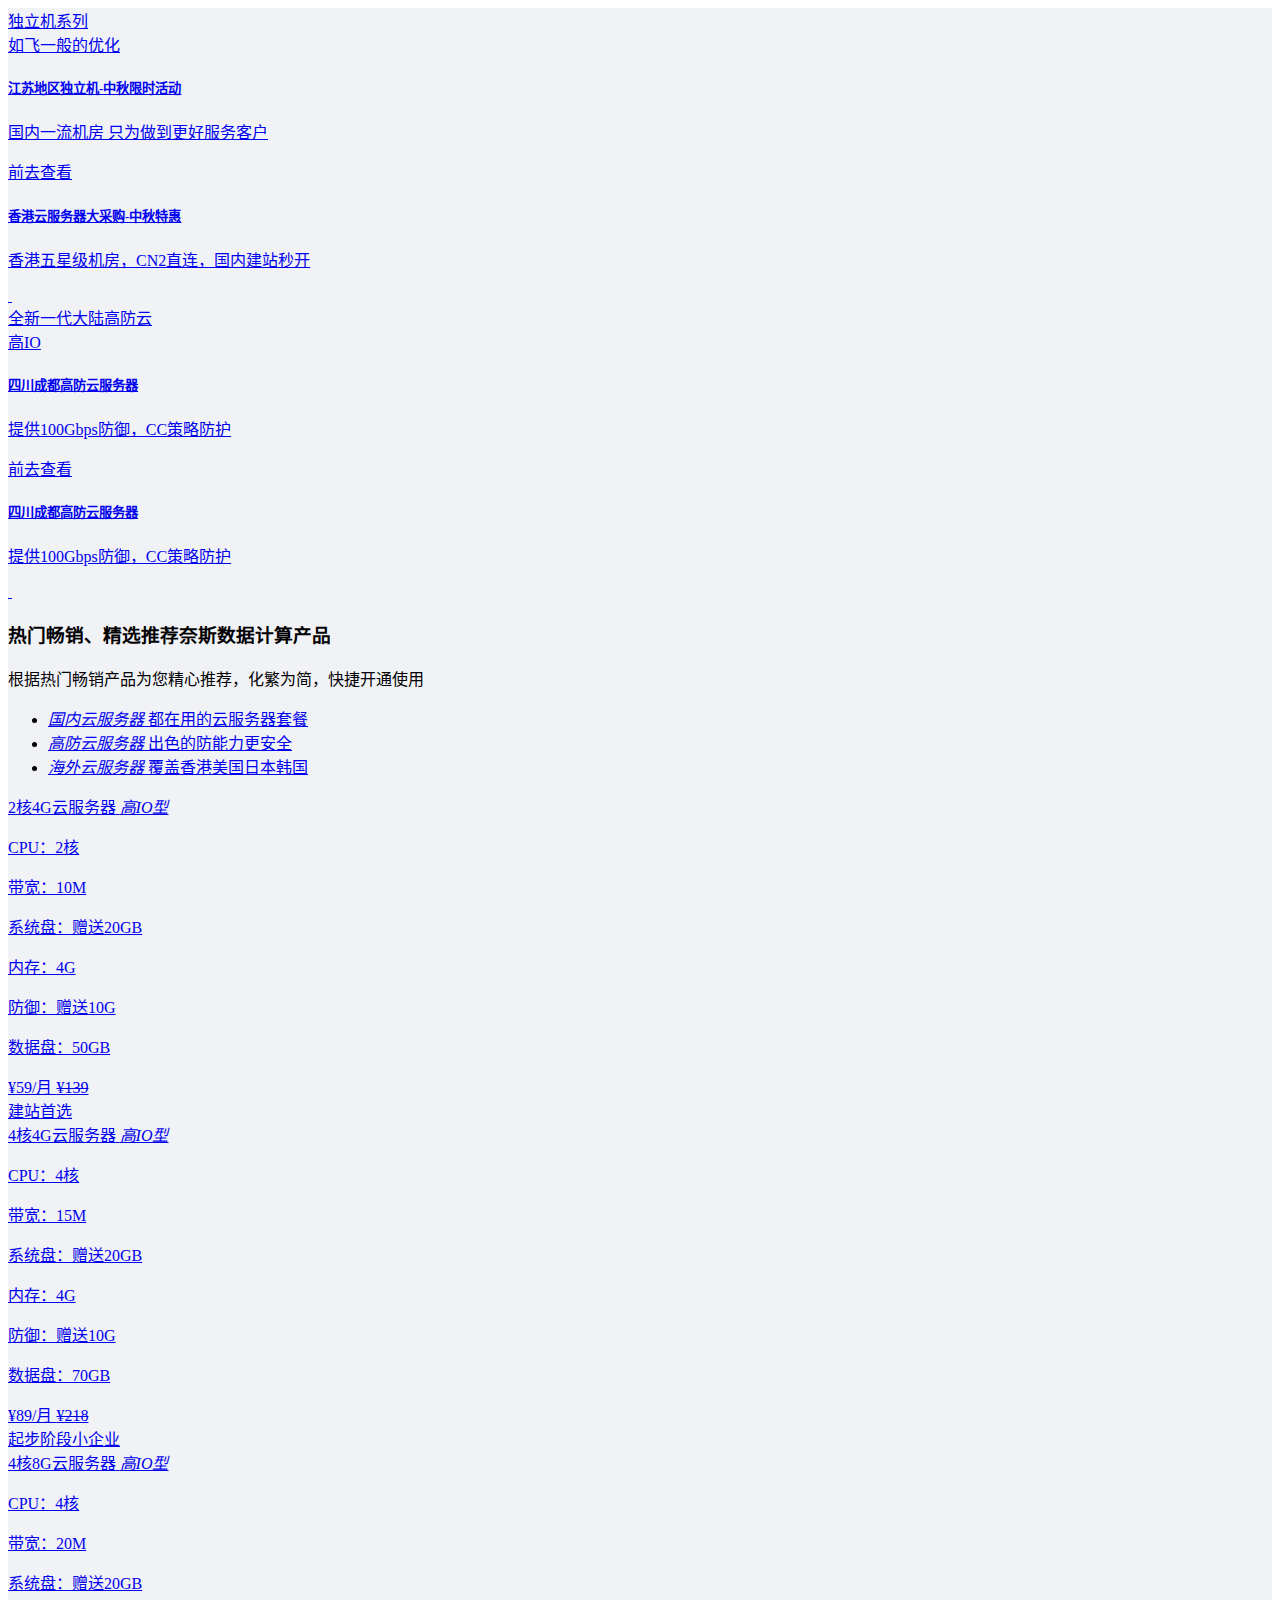
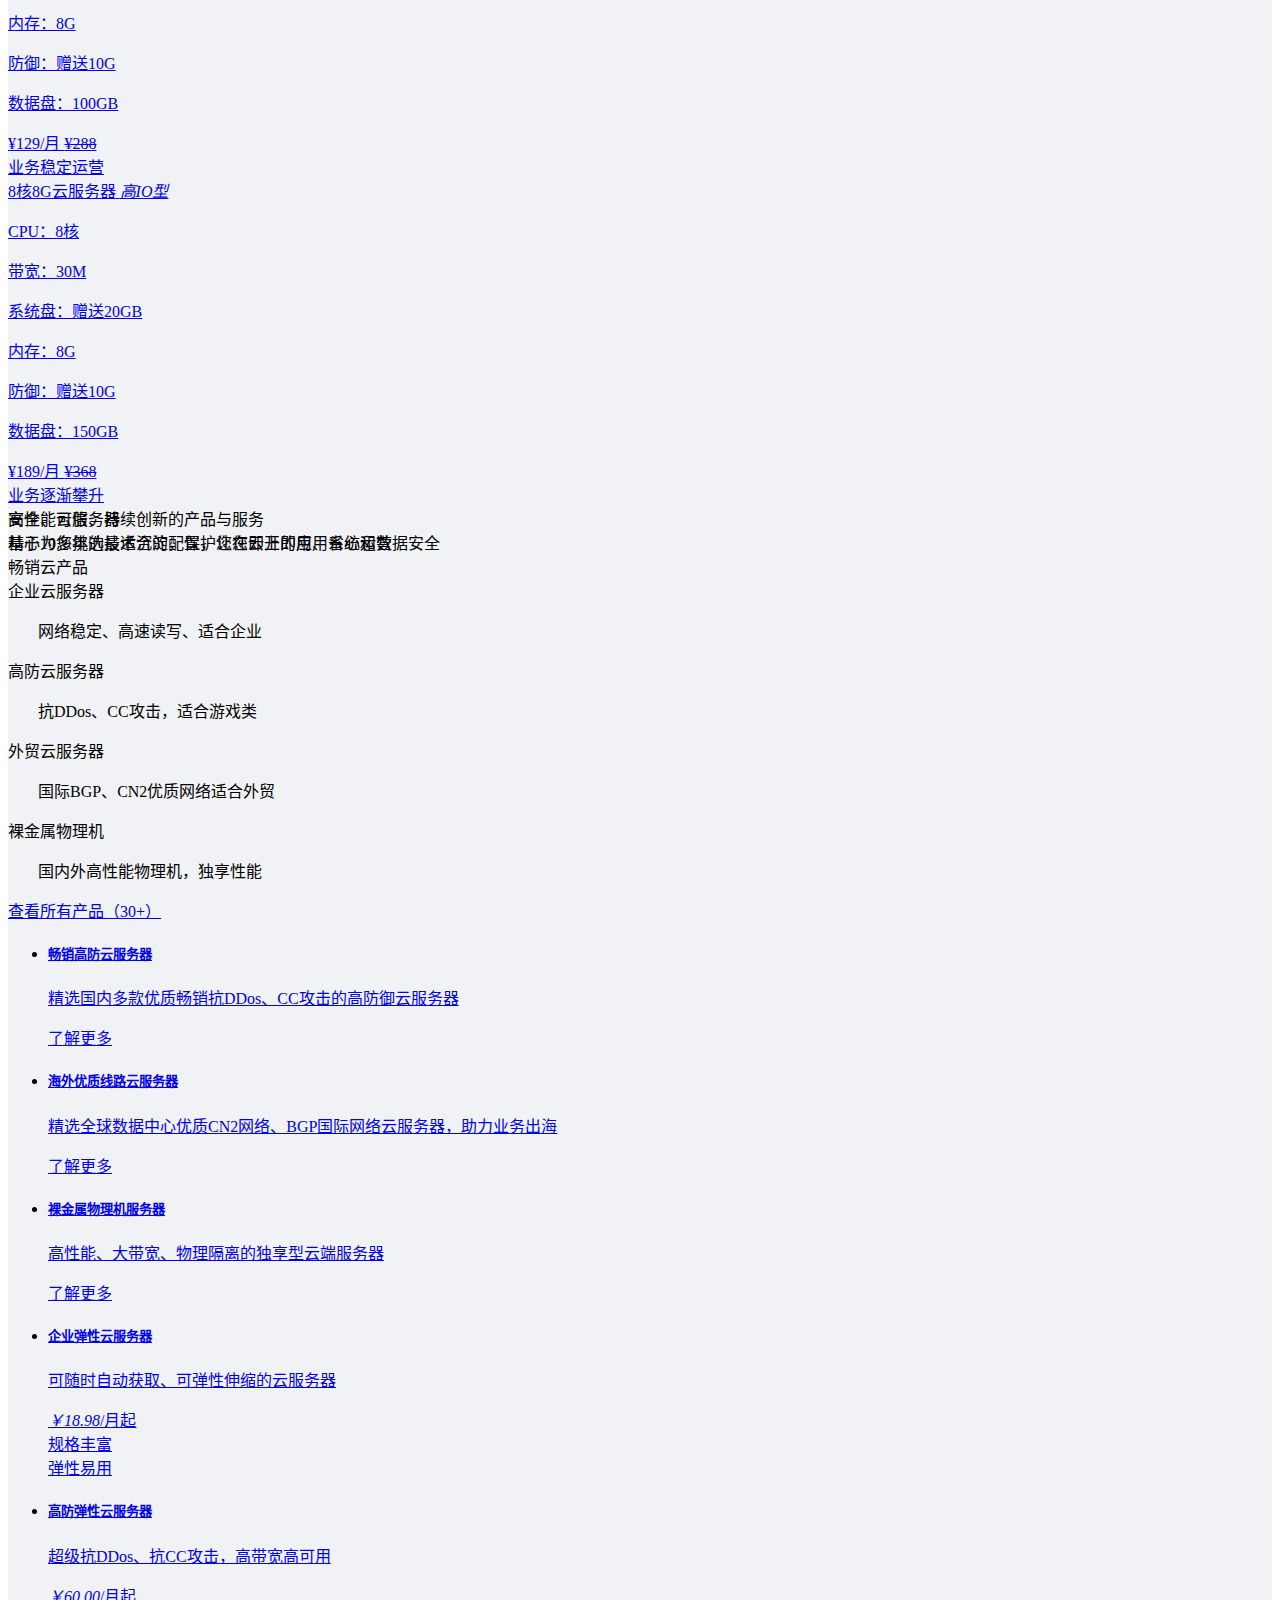
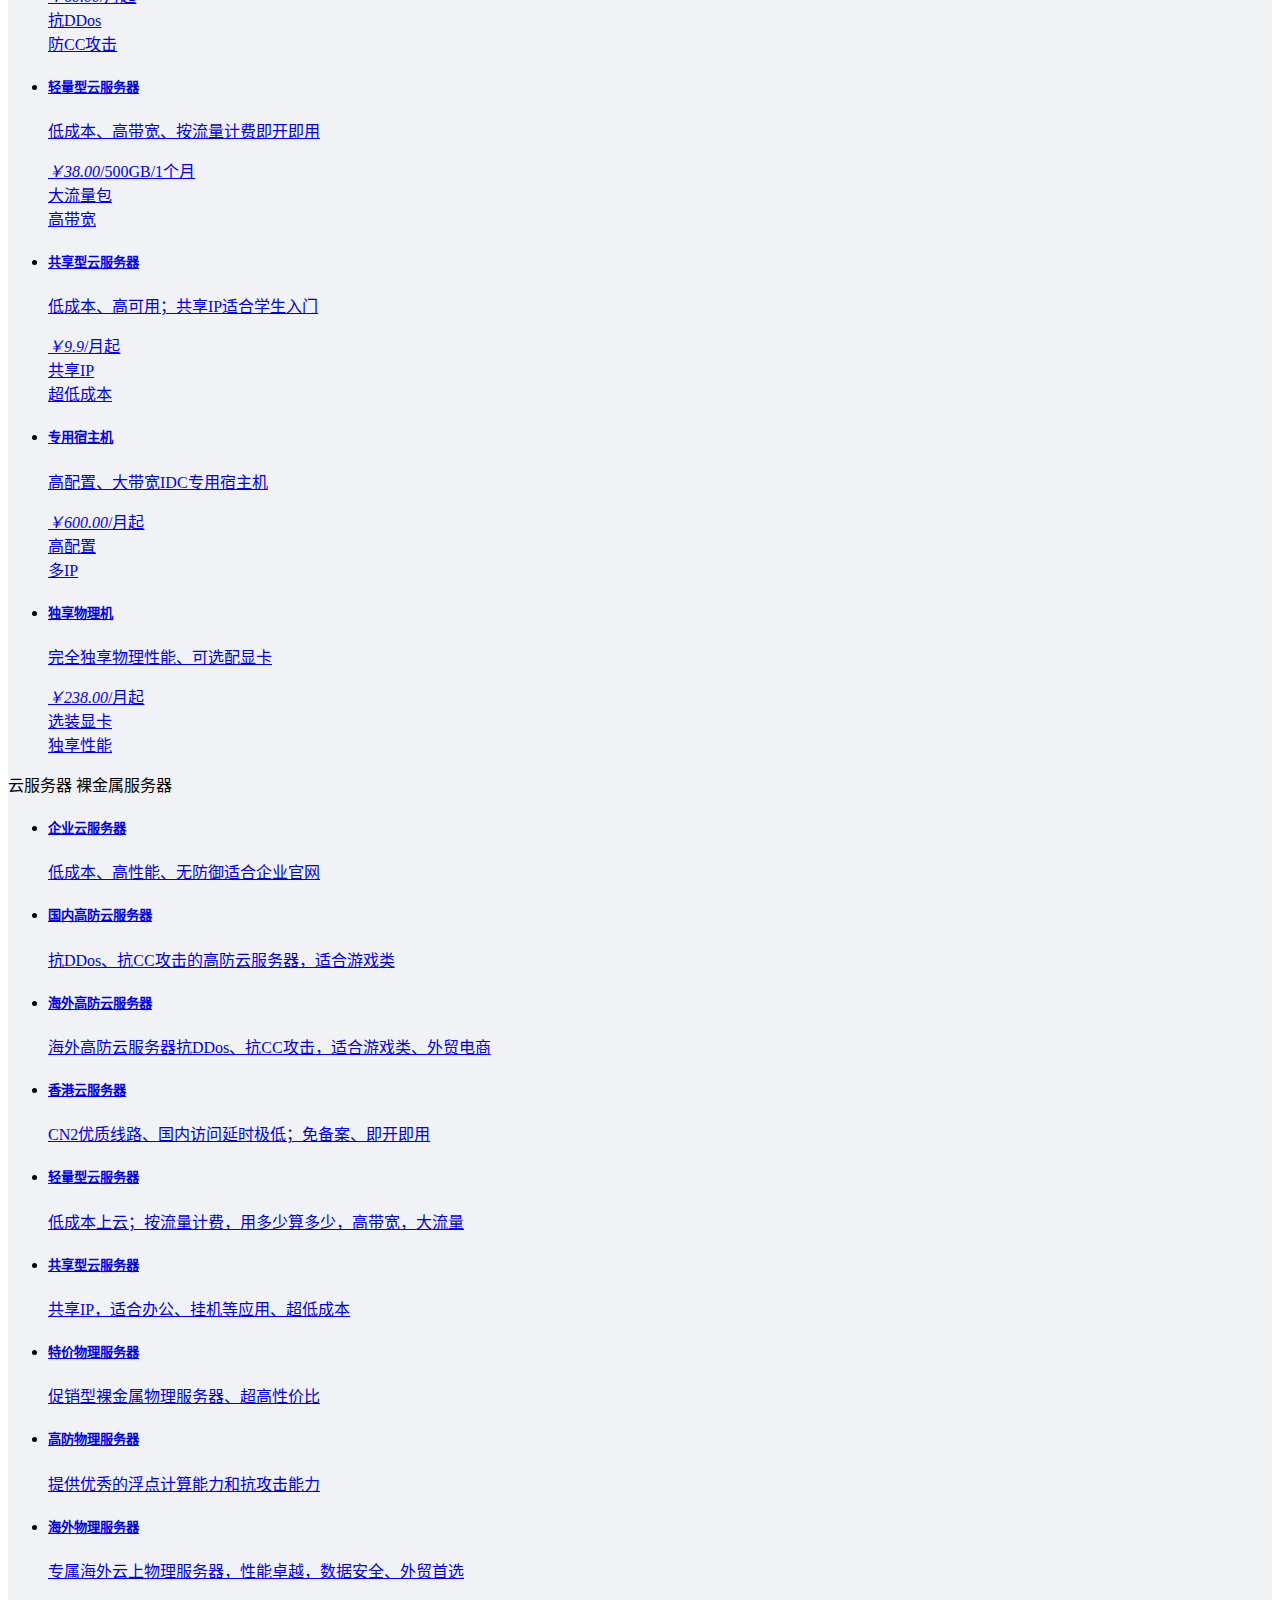
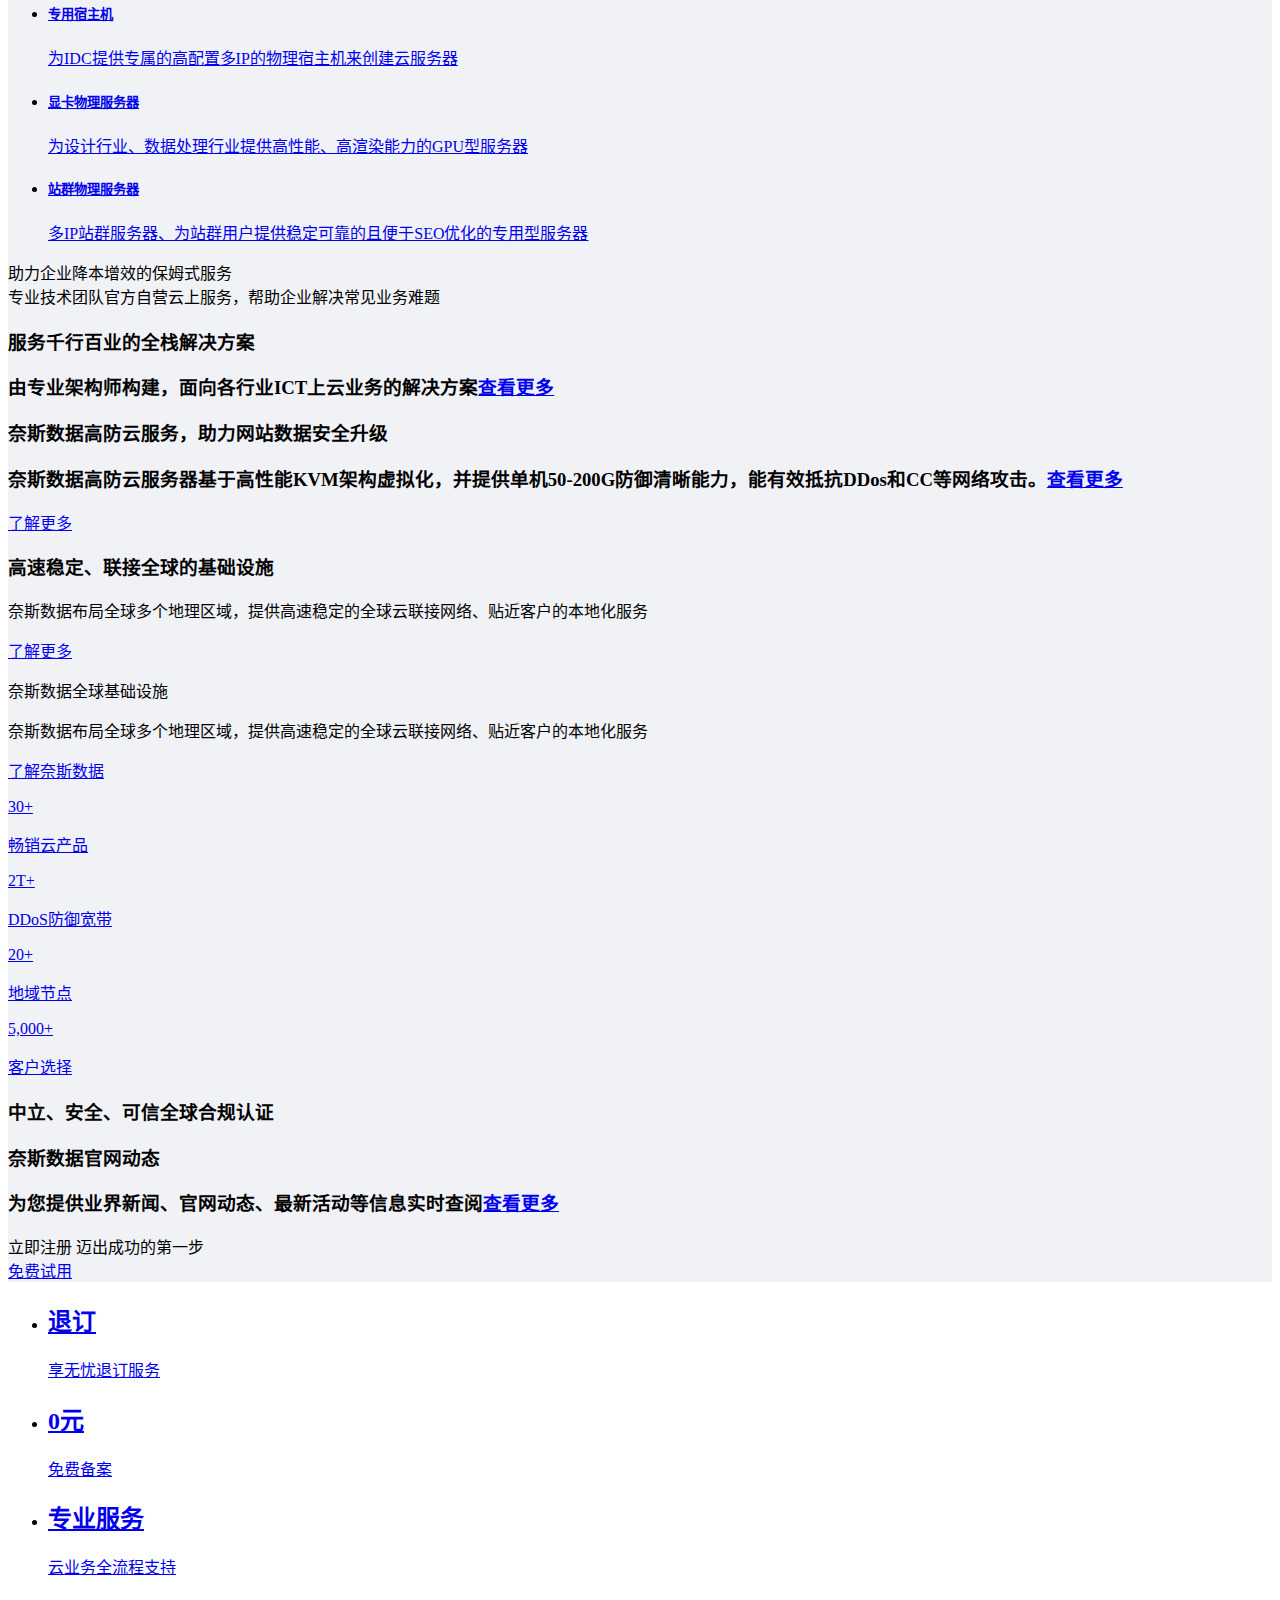
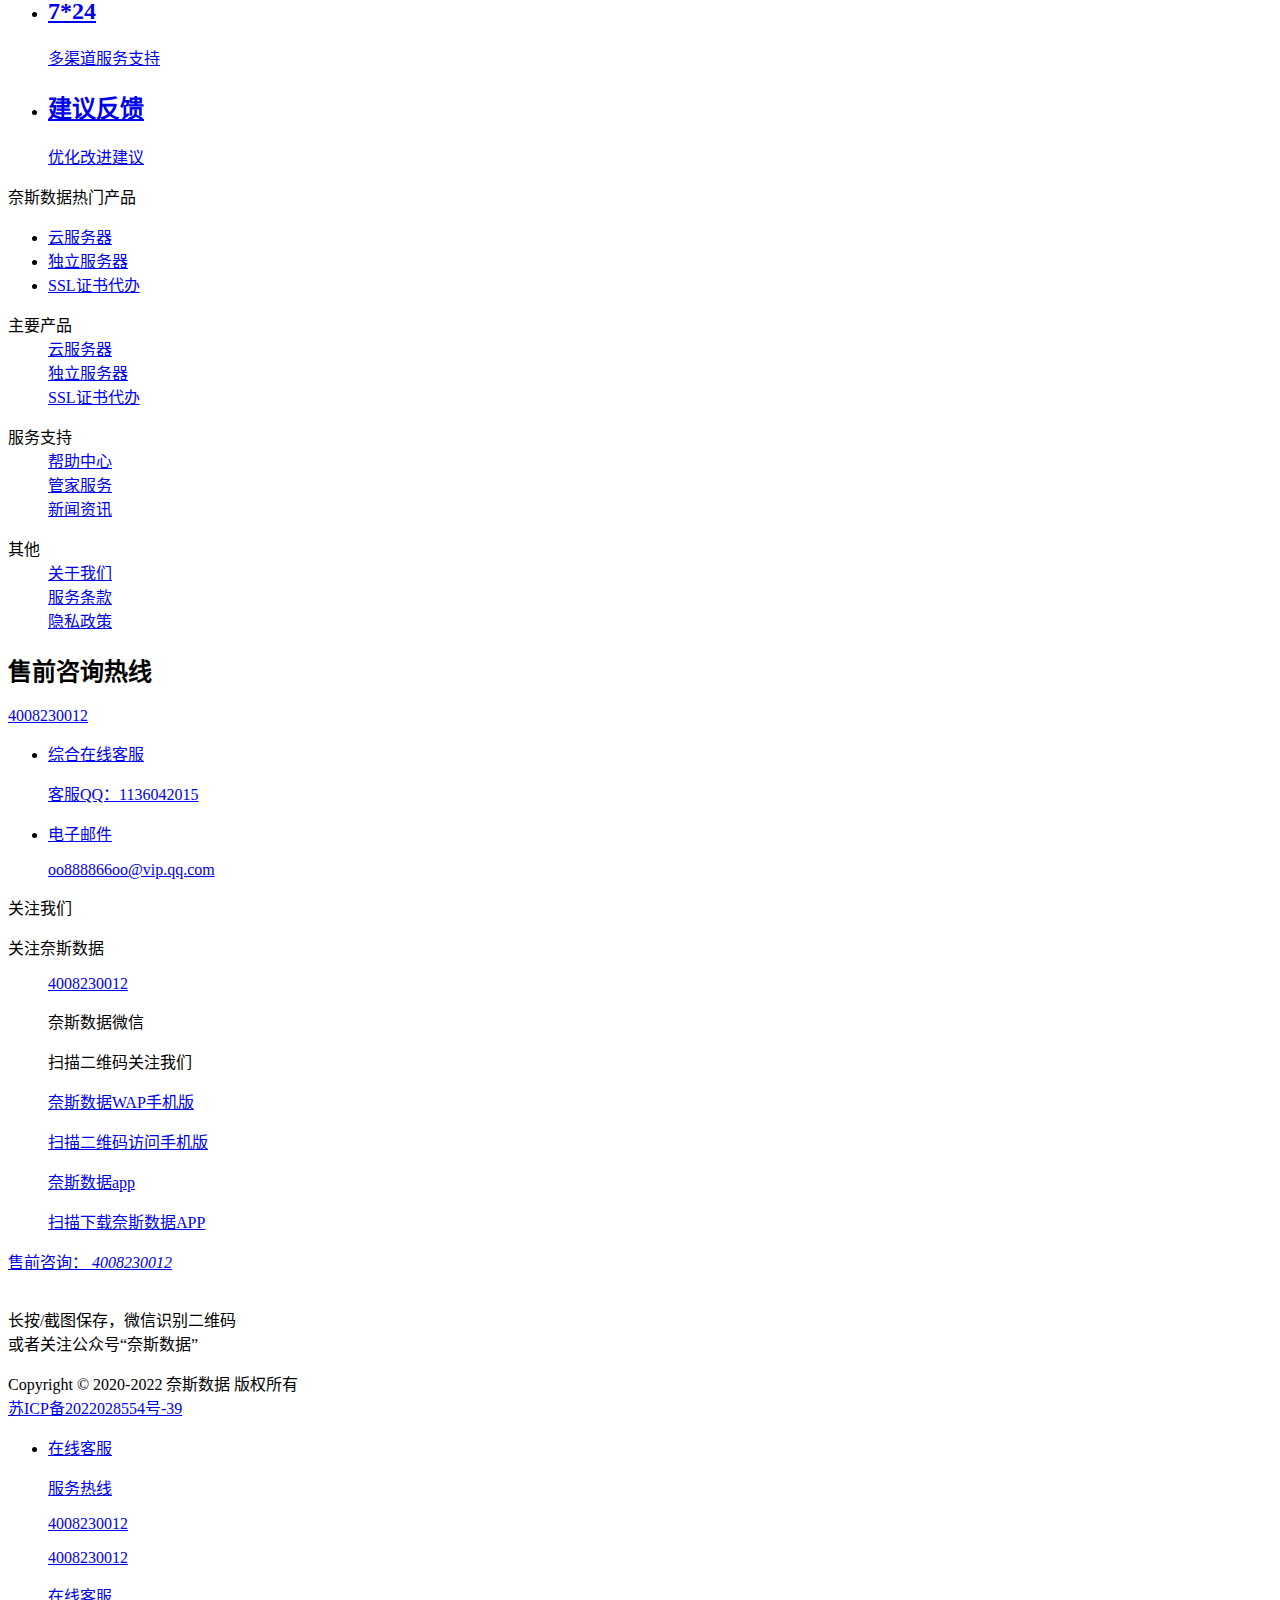
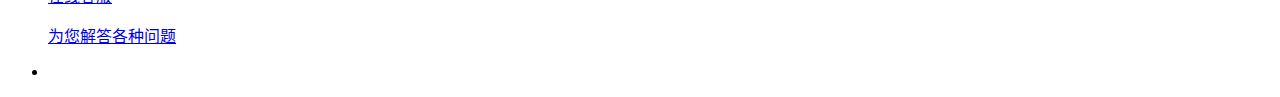
==== index.htm @ 03f25b8f "Add files via upload" ====
<!doctype html>
<html lang="zh-CN" site="china">
  <head>
    <meta charset="UTF-8">
    <meta name="applicable-device" content="pc,mobile">
    <meta http-equiv="X-UA-Compatible" content="IE=edge,chrome=1">
    <meta name="viewport" content="width=device-width, user-scalable=no, initial-scale=1.0, maximum-scale=1.0, minimum-scale=1.0">
    <title>柚子云官网 - 官网首页</title>
    <meta name="keywords" content="柚子云专注用户体验" />
    <meta name="description" content="柚子云官网" />
    <link rel="stylesheet" href="https://www.idcnice.com/themes/web/ZdsjuM1/style/css/global.css">
    <link rel="stylesheet" href="https://www.idcnice.com/themes/web/ZdsjuM1/style/css/header.css">
    <link rel="stylesheet" href="https://www.idcnice.com/themes/web/ZdsjuM1/style/css/index.css">
	<link rel="stylesheet" href="https://www.idcnice.com/themes/web/ZdsjuM1/style/css/swiper-3.4.2.min.css">
    <script src="https://www.idcnice.com/themes/web/ZdsjuM1/style/js/jquery-1.12.4.min.js"></script>
	<script src="https://www.idcnice.com/themes/web/ZdsjuM1/style/js/common.js"></script>
  </head>
  <body>  <div id="header"></div>

	<link rel="stylesheet" href="https://www.idcnice.com/themes/web/ZdsjuM1/style/css/mindex.css">
	<link rel="stylesheet" href="https://www.idcnice.com/themes/web/ZdsjuM1/style/css/main.css">
    <div id="content">
        <div data-mod-name-pc="@cloud/pep-home-page/pc/index" data-mod-name-m="@cloud/pep-home-page/pc/index">
    <div class="banner" data-mod-name="banner" id="banner" data-report="home">
  <div class="carousel-container banner-container" id="banner-container" style="background:#f1f2f6">
      <div class="carousel-wrapper">
		  		          <div class="carousel-slide carousel-slide-3" data-img="upload/banner/2022-08/26/166152612058909.jpg">
		              <div class="banner-content" data-exit-animation="banner-fadeOut">
		                  <div class="banner-content-bg" data-src="upload/banner/2022-08/26/166152616276682.jpg"></div>
		                  <a class="banner-content-inner" href="https://www.idcnice.com/tejia.html" target="_blank">
		                      <div class="banner-content-main">
		                          <div class="banner-content-main-inner">
									  		                              <div class="banner-text banner-text-pc" data-enter-transition="banner-text-enter" data-exit-transition="banner-exit-none" mbtitle="江苏地区独立机" mbdesc="速度优化">
		                                  <div class="banner-text-tag" data-enter-transition="banner-tag-enter" data-exit-transition="banner-tag-exit">
		                                    <div class="text">独立机系列</div>
		                                    <div class="tag-wrapper"><div class="tag-text">如飞一般的优化</div></div>
		                                  </div>
		                                  <h5 class="banner-title" data-enter-transition="banner-title-enter" data-exit-transition="banner-title-exit" title="江苏地区独立机-中秋限时活动">
		                                      江苏地区独立机-中秋限时活动</h5>
		                                  <p class="" data-enter-transition="banner-subtitle-enter" data-exit-transition="banner-subtitle-exit" title="国内一流机房 只为做到更好服务客户">
		                                      	国内一流机房 只为做到更好服务客户	                                  </p>
		                                  <div class="banner-text-btn-wrapper" data-enter-transition="banner-btn-enter" data-exit-transition="banner-btn-exit">
		                                      <span class="por-btn por-btn-dark por-btn-large por-btn-sm-small">前去查看</span>
		                                  </div>
		                              </div>
		                              <div class="banner-text banner-text-mb">
		                                  <h5>香港云服务器大采购-中秋特惠</h5>
		                                  <p>香港五星级机房，CN2直连，国内建站秒开</p>
		                              </div>
		                              <div class="banner-icon">
		                                  <img class="banner-icon-default " alt="" data-enter-transition="banner-icon-default-enter" data-exit-transition="banner-exit-none">
		                                  <img class="banner-icon-cover " alt="" data-enter-transition="banner-icon-cover-enter" data-exit-transition="banner-exit-none">
		                              </div>
									  		                          </div>
		                      </div>
		                  </a>
		              </div>
		          </div>		          <div class="carousel-slide carousel-slide-5" data-img="upload/banner/2022-08/26/166152683036373.jpg">
		              <div class="banner-content" data-exit-animation="banner-fadeOut">
		                  <div class="banner-content-bg" data-src="upload/banner/2022-08/26/166152682538410.jpg"></div>
		                  <a class="banner-content-inner" href="https://www.idcnice.com/cart?fid=9&gid=15" target="_blank">
		                      <div class="banner-content-main">
		                          <div class="banner-content-main-inner">
									  		                              <div class="banner-text banner-text-pc" data-enter-transition="banner-text-enter" data-exit-transition="banner-exit-none" mbtitle="四川成都高防云服务器" mbdesc="提供100Gbps防御，CC策略防护">
		                                  <div class="banner-text-tag" data-enter-transition="banner-tag-enter" data-exit-transition="banner-tag-exit">
		                                    <div class="text">全新一代大陆高防云</div>
		                                    <div class="tag-wrapper"><div class="tag-text">高IO</div></div>
		                                  </div>
		                                  <h5 class="banner-title" data-enter-transition="banner-title-enter" data-exit-transition="banner-title-exit" title="四川成都高防云服务器">
		                                      四川成都高防云服务器</h5>
		                                  <p class="" data-enter-transition="banner-subtitle-enter" data-exit-transition="banner-subtitle-exit" title="提供100Gbps防御，CC策略防护">
		                                      提供100Gbps防御，CC策略防护		                                  </p>
		                                  <div class="banner-text-btn-wrapper" data-enter-transition="banner-btn-enter" data-exit-transition="banner-btn-exit">
		                                      <span class="por-btn por-btn-dark por-btn-large por-btn-sm-small">前去查看</span>
		                                  </div>
		                              </div>
		                              <div class="banner-text banner-text-mb">
		                                  <h5>四川成都高防云服务器</h5>
		                                  <p>提供100Gbps防御，CC策略防护</p>
		                              </div>
		                              <div class="banner-icon">
		                                  <img class="banner-icon-default " alt="" data-enter-transition="banner-icon-default-enter" data-exit-transition="banner-exit-none">
		                                  <img class="banner-icon-cover " alt="" data-enter-transition="banner-icon-cover-enter" data-exit-transition="banner-exit-none">
		                              </div>
									  		                          </div>
		                      </div>
		                  </a>
		              </div>
  </div>
</div>
<style>.zdynone {display:block;}@media(min-width:1024px){#banner .carousel-wrapper .carousel-slide-0.set-first-banner{visibility:hidden;}.carousel-container{background:#E6F0FC;}}.header-search-customerId{display:none;}.header-search-customerId{position:fixed;width:350px;top:200px;right:80px;z-index:1000;}.header-search-customerId input{line-height:normal;height:30px;padding:5px;width:85%;}@media(max-width:1024px){.header-search-customerId{display:none;}}.header-search-customerId{display:none;}.header-search-customerId-display{display:block;}</style>
<div class="html-text parbase"><span style="display:none !important;" class="pep-html-component-usage"></span>
<div class="section-group section-group-product lazyload" data-src="https://www.idcnice.com/themes/web/ZdsjuM1/style/image/bg.jpg" data-start-style="background-position: center bottom 0px" data-end-style="background-position: center bottom -20px">
  
	<div class="section section-product" data-mod-name="product" id="product" data-report="home" is-recommend="true">
			<div class="zd-market-section" id="section-tc" style="display: block; position: relative;">
				   <div class="zd-2-section-inner">
				     <div class="zd-2-section-hd">
				       <h3 class="section-head-title">
				         热门畅销、精选推荐奈斯数据计算产品</h3>
				       <div class="section-head-subtitle">根据热门畅销产品为您精心推荐，化繁为简，快捷开通使用</div></div>
				     <div class="zd-2-section-bd">
				       <!-- 云市场企业展示 s -->
				       <div class="zd-tabs zd-tabs-skin-2">
				                         <div class="zd-tabs-bar">
				                           <ul class="zd-tabs-list">
				                             <li class="zd-tabs-item J-marketTitleTab zd-tabs-active">
				                               <a href="javascript:;" class="zd-tabs-item-con">
				                                 <em class="zd-tabs-item-con-title">国内云服务器</em>
				                                 <span class="zd-tabs-item-con-desc">都在用的云服务器套餐</span>
				                                 <b class="tabs-animation"></b>
				                               </a>
				                             </li>
				                             <li class="zd-tabs-item J-marketTitleTab">
				                               <a href="javascript:;" class="zd-tabs-item-con">
				                                 <em class="zd-tabs-item-con-title">高防云服务器</em>
				                                 <span class="zd-tabs-item-con-desc">出色的防能力更安全</span>
				                                 <b class="tabs-animation"></b>
				                               </a>
				                             </li>
				                             <li class="zd-tabs-item J-marketTitleTab">
				                               <a href="javascript:;" class="zd-tabs-item-con">
				                                 <em class="zd-tabs-item-con-title">海外云服务器</em>
				                                 <span class="zd-tabs-item-con-desc">覆盖香港美国日本韩国</span>
				                                 <b class="tabs-animation"></b>
				                               </a>
				                             </li>
				                           </ul>
				                         </div>
				                         <div class="zd-tabs-content">
				                           <div class="zd-market-panel J-marketPanel0" style="position: relative; display: block;">
				                             <div class="zd-market-panel-main">
				                               <div class="zd-market-panel-main-cont list-2">
				                                 <div class="zd-market-info J-homeMarketCard">
				                                   <a class="zd-market-info-panel" target="_blank" href="/cart?action=configureproduct&pid=66&config[114]=547&config[116]=599&config[117]=608&config[123]=10&config[120]=20">
				                                     <div class="zd-market-title-wrap">
				                                       <span class="zd-market-title">2核4G云服务器</span>
				                                       <span class="zd-market-tags">
				                                         <i class="zd-market-tag">高IO型</i></span>
				                                     </div>
													  <div class="zd-market-tc">
														 <p>CPU：2核 </p> 
														 <p>带宽：10M </p>
														<p>系统盘：赠送20GB</p> 
														<p>内存：4G </p> 
														<p>防御：赠送10G</p> 
														<p>数据盘：50GB </p>
														 </div>
				                                     <div class="zd-market-prices-wrap">
				                                       <div class="zd-market-prices">
				                                 <span class="zd-market-prices-num J-marketDiscountPrice">¥59/月
				                                    <del class="zd-market-original-price J-marketOriginalPrice">¥139</del></span>
										            <div class="zd-market-text ky">建站首选</div>
				                                       </div>
				                                     </div>
				                                   </a>
				                                 </div>
				                                 <div class="zd-market-info J-homeMarketCard">
				                                   <a class="zd-market-info-panel" target="_blank" href="/cart?action=configureproduct&pid=67&config[114]=547&config[116]=600&config[117]=608&config[123]=40&config[120]=20">
				                                     <div class="zd-market-title-wrap">
													 <span class="zd-market-title">4核4G云服务器</span>
				                                       <span class="zd-market-tags">
				                                         <i class="zd-market-tag">高IO型</i></span>
				                                     </div>
													 <div class="zd-market-tc">
													 <p>CPU：4核 </p> 
													 <p>带宽：15M </p>
													 <p>系统盘：赠送20GB</p> 
													 <p>内存：4G </p> 
													 <p>防御：赠送10G</p> 
													 <p>数据盘：70GB </p>
													 </div>
				                                     <div class="zd-market-prices-wrap">
				                                       <div class="zd-market-prices">
				                                              <span class="zd-market-prices-num J-marketDiscountPrice">¥89/月
				                                               <del class="zd-market-original-price J-marketOriginalPrice">¥218</del></span>
										                    <div class="zd-market-text ky">起步阶段小企业</div>
				                                       </div>
				                                     </div>
				                                   </a>
				                                 </div>
				                                 <div class="zd-market-info J-homeMarketCard">
				                                   <a class="zd-market-info-panel" target="_blank" href="/cart?action=configureproduct&pid=68&config[114]=547&config[116]=600&config[117]=610&config[123]=50&config[120]=20">
				                                     <div class="zd-market-title-wrap">
				                                       <span class="zd-market-title">4核8G云服务器</span>
				                                       <span class="zd-market-tags">
				                                         <i class="zd-market-tag">高IO型</i></span>
				                                     </div>
				                                     <div class="zd-market-tc">
				                                     	<p>CPU：4核 </p> 
				                                     	<p>带宽：20M </p>
				                                     	<p>系统盘：赠送20GB</p> 
				                                     	<p>内存：8G </p> 
				                                     	<p>防御：赠送10G</p> 
				                                     	<p>数据盘：100GB </p>
				                                     	</div>
				                                                 <div class="zd-market-prices-wrap">
				                                                   <div class="zd-market-prices">
				                                     <span class="zd-market-prices-num J-marketDiscountPrice">¥129/月
				                                       <del class="zd-market-original-price J-marketOriginalPrice">¥288</del></span>
				                                       <div class="zd-market-text ky">业务稳定运营</div>
				                                                   </div>
				                                                 </div>
				                                   </a>
				                                 </div>
				                                 <div class="zd-market-info J-homeMarketCard">
				                                   <a class="zd-market-info-panel" target="_blank" href="/cart?action=configureproduct&pid=69&config[114]=547&config[116]=601&config[117]=610&config[123]=50&config[120]=20">
				                                     <div class="zd-market-title-wrap">
				                                       <span class="zd-market-title">8核8G云服务器</span>
				                                       <span class="zd-market-tags">
				                                         <i class="zd-market-tag">高IO型</i></span>
				                                     </div>
				                                    <div class="zd-market-tc">
				                                    	<p>CPU：8核 </p> 
				                                    	<p>带宽：30M </p>
				                                    	<p>系统盘：赠送20GB</p> 
				                                    	<p>内存：8G </p> 
				                                    	<p>防御：赠送10G</p> 
				                                    	<p>数据盘：150GB </p>
				                                    	</div>
				                                                <div class="zd-market-prices-wrap">
				                                                  <div class="zd-market-prices">
				                                    <span class="zd-market-prices-num J-marketDiscountPrice">¥189/月
				                                      <del class="zd-market-original-price J-marketOriginalPrice">¥368</del></span>
				                                      <div class="zd-market-text ky">业务逐渐攀升</div>
				                                                  </div>
				                                                </div>
				                                   </a>
				                                 </div>
				                               </div>
				                             </div>
				                             <div class="zd-market-panel-sidebar" style="background-image: url(https://www.idcnice.com/themes/web/ZdsjuM1/style/image/tc1.jpg); position: absolute;">
				                               <div class="zd-market-panel-sidebar-cont">
				                                 <div class="zd-market-panel-sidebar-title">高性能云服务器</div>
				                                 <div class="zd-market-panel-sidebar-text">精心为您挑选最适合的配置，让您即开即用、省心运营</div></div>
				                             </div>
				                           </div>
				                          <div class="zd-market-panel J-marketPanel1" style="position: relative; display: none;">
				                             <div class="zd-market-panel-main">
				                               <div class="zd-market-panel-main-cont list-2">
				                                 <div class="zd-market-info J-homeMarketCard">
				                                   <a class="zd-market-info-panel" target="_blank" href="/cart?action=configureproduct&pid=74&config[114]=547&config[116]=600&config[117]=610&config[123]=50&config[120]=20">
				                                    <div class="zd-market-title-wrap">
				                                      <span class="zd-market-title">绍兴4核4G云服务器</span>
														<span class="zd-market-tags">
														  <i class="zd-market-tag">高性能架构</i>
														  <i class="zd-market-tag">100G防御</i></span>
				                                    </div>
				                                    <div class="zd-market-tc">
				                                    <p>CPU：4核 </p> 
				                                    <p>带宽：20M </p>
				                                    <p>系统盘：赠送20GB</p> 
				                                    <p>内存：4G </p> 
				                                    <p>防御：100G</p> 
				                                    <p>数据盘：50GB </p>
				                                    </div>
				                                     <div class="zd-market-prices-wrap">
				                                           <div class="zd-market-prices">
				                                        <span class="zd-market-prices-num J-marketDiscountPrice">¥180/月
				                                          <del class="zd-market-original-price J-marketOriginalPrice">￥360</del></span>
				                                              </div>
				                                     </div>
				                                   </a>
				                                 </div>
												 <div class="zd-market-info J-homeMarketCard">
												               <a class="zd-market-info-panel" target="_blank" href="/cart?action=configureproduct&pid=76&config[114]=547&config[116]=600&config[117]=610&config[123]=50&config[120]=20">
												               <div class="zd-market-title-wrap">
												                 <span class="zd-market-title">绍兴8核8G云服务器</span>
												                 <span class="zd-market-tags">
												                   <i class="zd-market-tag">高性能架构</i>
												                   <i class="zd-market-tag">100G防御</i></span>
												               </div>
												               <div class="zd-market-tc">
												               <p>CPU：8核 </p> 
												               <p>带宽：40M </p>
												               <p>系统盘：赠送20GB</p> 
												               <p>内存：8G </p> 
												               <p>防御：100G</p> 
												               <p>数据盘：70GB </p>
												               </div>
												                 <div class="zd-market-prices-wrap">
												            <div class="zd-market-prices">
												                <span class="zd-market-prices-num J-marketDiscountPrice">¥330/月
												                 <del class="zd-market-original-price J-marketOriginalPrice">￥660</del></span>
												                  </div>
												            </div>
												               </a>
												             </div>
				                                 <div class="zd-market-info J-homeMarketCard">
				                                   <a class="zd-market-info-panel" target="_blank" href="/cart?action=configureproduct&pid=90&config[114]=547&config[116]=600&config[117]=610&config[123]=50&config[120]=20">
				                                <div class="zd-market-title-wrap">
				                                  <span class="zd-market-title">高频游戏云服务器</span>
				                                 <span class="zd-market-tags">
				                                   <i class="zd-market-tag">i9 9900k</i>
				                                   <i class="zd-market-tag">性能怪兽</i></span>
				                                </div>
				                                <div class="zd-market-tc">
				                                <p>CPU：4核 </p> 
				                                <p>带宽：10M </p>
				                                <p>系统盘：赠送40GB</p> 
				                                <p>内存：4G </p> 
				                                <p>防御：0G</p> 
				                                <p>数据盘：50GB </p>
				                                </div>
				                                    <div class="zd-market-prices-wrap">
				                                   <div class="zd-market-prices">
				                                      <span class="zd-market-prices-num J-marketDiscountPrice">¥128/月
				                                        <del class="zd-market-original-price J-marketOriginalPrice">￥256</del></span>
				                                         </div>
				                                     </div>
				                                   </a>
				                                 </div>
				                                 <div class="zd-market-info J-homeMarketCard">
				                                   <a class="zd-market-info-panel" target="_blank" href="/cart?action=configureproduct&pid=92&config[114]=547&config[116]=600&config[117]=610&config[123]=50&config[120]=20">
				                                   <div class="zd-market-title-wrap">
				                                     <span class="zd-market-title">高频游戏云服务器</span>
				                                     <span class="zd-market-tags">
				                                       <i class="zd-market-tag">i9 9900k</i>
				                                       <i class="zd-market-tag">性能怪兽</i></span>
				                                   </div>
				                                   <div class="zd-market-tc">
				                                   <p>CPU：8核 </p> 
				                                   <p>带宽：20M </p>
				                                   <p>系统盘：赠送40GB</p> 
				                                   <p>内存：8G </p> 
				                                   <p>防御：0G</p> 
				                                   <p>数据盘：80GB </p>
				                                   </div>
				                                     <div class="zd-market-prices-wrap">
				                                        <div class="zd-market-prices">
				                                           <span class="zd-market-prices-num J-marketDiscountPrice">¥288/月
				                                             <del class="zd-market-original-price J-marketOriginalPrice">￥576</del></span>
				                                              </div>
				                                     </div>
				                                   </a>
				                                 </div>
				                               </div>
				                             </div>
				                             <div class="zd-market-panel-sidebar" style="background-image: url(https://www.idcnice.com/themes/web/ZdsjuM1/style/image/tc2.jpg); position: absolute;">
				                               <div class="zd-market-panel-sidebar-cont">
				                                 <div class="zd-market-panel-sidebar-title">高防云服务器</div>
				                                 <div class="zd-market-panel-sidebar-text">打游戏、平面设计、视频处理、高清电影等高性能服务器，超高可玩性</div></div>
				                             </div>
				                           </div>
										  <!-- 海外云服务器 -->
				                           <div class="zd-market-panel J-marketPanel2" style="position: relative; display: none;">
				                             <div class="zd-market-panel-main">
				                               <div class="zd-market-panel-main-cont list-2">
				                                 <div class="zd-market-info J-homeMarketCard">
				                                   <a class="zd-market-info-panel" href="/cart?action=configureproduct&pid=169&config[114]=547&config[116]=600&config[117]=610&config[123]=50&config[120]=20">
				                                   <div class="zd-market-title-wrap">
				                                     <span class="zd-market-title">香港CN2A型</span>
				                                     <span class="zd-market-tags">
				                                       <i class="zd-market-tag">E5 2660v2</i>
				                                       <i class="zd-market-tag">CN2优质线路</i></span>
				                                   </div>
				                                   <div class="zd-market-tc">
				                                   <p>CPU：2核</p> 
				                                   <p>带宽：5M </p>
				                                   <p>硬盘：30G</p> 
				                                   <p>内存：8G </p> 
				                                   <p>阵列：RAID 10</p> 
				                                   <p>数据盘：20G</p>
				                                   </div>
		
				                                     <div class="zd-market-prices-wrap">
				                                     <div class="zd-market-prices">
				                                        <span class="zd-market-prices-num J-marketDiscountPrice">¥19/月
				                                          <del class="zd-market-original-price J-marketOriginalPrice"></del></span>
				                                           </div>
				                                     </div>
				                                   </a>
				                                 </div>
				                                 <div class="zd-market-info J-homeMarketCard">
				                                   <a class="zd-market-info-panel" href="/cart?action=configureproduct&pid=171&config[114]=547&config[116]=600&config[117]=610&config[123]=50&config[120]=20">
				                                   <div class="zd-market-title-wrap">
				                                     <span class="zd-market-title">香港CN2B型</span>
				                                     <span class="zd-market-tags">
				                                       <i class="zd-market-tag">E5 2660v2</i>
				                                       <i class="zd-market-tag">CN2优质线路</i></span>
				                                   </div>
				                                   <div class="zd-market-tc">
				                                   <p>CPU：4核</p> 
				                                   <p>带宽：10M </p>
				                                   <p>硬盘：50G</p> 
				                                   <p>内存：4G </p> 
				                                   <p>阵列：RAID 10</p> 
				                                   <p>数据盘：50G</p>
				                                   </div>
				                                     <div class="zd-market-prices-wrap">
				                                          <div class="zd-market-prices">
				                                          <span class="zd-market-prices-num J-marketDiscountPrice">¥39/月
				                                              <del class="zd-market-original-price J-marketOriginalPrice"></del></span>
				                                         </div>
				                                     </div>
				                                   </a>
				                                 </div>
				                                 <div class="zd-market-info J-homeMarketCard">
				                                   <a class="zd-market-info-panel" href="/cart?action=configureproduct&pid=175&config[114]=547&config[116]=600&config[117]=610&config[123]=50&config[120]=20">
				                                    <div class="zd-market-title-wrap">
				                                      <span class="zd-market-title">香港CN2大硬盘</span>
				                                      <span class="zd-market-tags">
				                                        <i class="zd-market-tag">E5 2660v2</i>
				                                        <i class="zd-market-tag">储存无忧</i></span>
				                                    </div>
				                                    <div class="zd-market-tc">
				                                    <p>CPU：2核</p> 
				                                    <p>带宽：5M </p>
				                                    <p>硬盘：200G</p> 
				                                    <p>内存：2G </p> 
				                                    <p>阵列：RAID 10</p> 
				                                    <p>流量：不限制</p>
				                                    </div>
				                                     <div class="zd-market-prices-wrap">
				                                      <div class="zd-market-prices">
				                                      <span class="zd-market-prices-num J-marketDiscountPrice">￥39/月
				                                       <del class="zd-market-original-price J-marketOriginalPrice"></del></span>
				                                           </div>
				                                     </div>
				                                   </a>
				                                 </div>
				                                 <div class="zd-market-info J-homeMarketCard">
				                                   <a class="zd-market-info-panel" href="/cart?action=configureproduct&pid=177&config[114]=547&config[116]=600&config[117]=610&config[123]=50&config[120]=20">
				                                    <div class="zd-market-title-wrap">
				                                      <span class="zd-market-title">香港CN2大硬盘</span>
				                                      <span class="zd-market-tags">
				                                        <i class="zd-market-tag">E52660v2</i>
				                                        <i class="zd-market-tag">储存无忧</i></span>
				                                    </div>
				                                    <div class="zd-market-tc">
				                                    <p>CPU：8核</p> 
				                                    <p>带宽：15M </p>
				                                    <p>硬盘：500G</p> 
				                                    <p>内存：8G </p> 
				                                    <p>阵列：RAID 10</p> 
				                                    <p>流量：不限制</p>
				                                    </div>
				                                     <div class="zd-market-prices-wrap">
				                                    <div class="zd-market-prices">
				                                     <span class="zd-market-prices-num J-marketDiscountPrice">¥89/月
				                                     <del class="zd-market-original-price J-marketOriginalPrice"></del></span>
				                                        </div>
				                                     </div>
				                                   </a>
				                                 </div>
				                               </div>
				                             </div>
				                             <div class="zd-market-panel-sidebar" style="background-image: url(https://www.idcnice.com/themes/web/ZdsjuM1/style/image/tc3.jpg); position: absolute;">
				                               <div class="zd-market-panel-sidebar-cont">
				                                 <div class="zd-market-panel-sidebar-title">海外免备案云</div>
				                                 <div class="zd-market-panel-sidebar-text">性能怪兽CN2回国，优质BGP网络线路、让您的业务全球化快速发展</div></div>
				                             </div>
				                           </div>
				                         </div>
				                       </div>
				     </div>
				   </div>
				 </div>
		        <div class="por-container">
            <div class="section-head">
                <div class="section-head-title">安全、可信、持续创新的产品与服务</div>
                <div class="section-head-subtitle">基于10多年的技术沉淀，保护您在云上的应用系统和数据安全</div>
            </div>
            <div class="section-body">
                <div class="product-container">
                    <div class="product-nav" style="background-image: url(https://www.idcnice.com/themes/web/ZdsjuM1/style/image/nav-bg.jpg);">
                        <div class="product-nav-menus">
                            <div class="product-nav-menu" data-target="畅销云产品">
                                <div class="product-nav-menu-inner">畅销云产品</div>
								<div class="product-nav-menu-inner">企业云服务器</div>
								<p style="padding:0 30px;">网络稳定、高速读写、适合企业</p>
								<div class="product-nav-menu-inner">高防云服务器</div>
								<p style="padding:0 30px;">抗DDos、CC攻击，适合游戏类</p>
								<div class="product-nav-menu-inner">外贸云服务器</div>
								<p style="padding:0 30px;">国际BGP、CN2优质网络适合外贸</p>
								<div class="product-nav-menu-inner">裸金属物理机</div>
								<p style="padding:0 30px;">国内外高性能物理机，独享性能</p>
                            </div>
                        </div>
                        <div class="product-nav-more"><a href="/cart" target="_blank"><span>查看所有产品（30+）</span><i class="por-icon por-icon-right"></i></a></div>
                    </div>
                    <div class="product-wrapper">
                        <div class="product-content show" data-name="畅销云产品">
                            <ul class="product-list product-recommends">
                                <li>
                                    <a class="product-card" href="/cart" target="_blank">
                                        <div class="product-card-inner">
                                            <i style="background-image: url(https://www.idcnice.com/themes/web/ZdsjuM1/style/image/product_puhui.svg)"></i>
                                            <h5>畅销高防云服务器</h5>
                                            <p>精选国内多款优质畅销抗DDos、CC攻击的高防御云服务器</p>
                                            <div class="product-btns">
                                                <span class="por-btn por-btn-primary">了解更多</span>
                                            </div>
                                        </div>
                                    </a>
                                </li>
                                <li> <a class="product-card" href="/cart" target="_blank">
                                        <div class="product-card-inner">
                                            <i style="background-image: url(https://www.idcnice.com/themes/web/ZdsjuM1/style/image/product_quanqiu.svg)"></i>
                                            <h5>海外优质线路云服务器</h5>
                                            <p>精选全球数据中心优质CN2网络、BGP国际网络云服务器，助力业务出海</p>
                                            <div class="product-btns"><span class="por-btn por-btn-primary">了解更多</span>
                                            </div>
                                        </div>
                                    </a>
                                </li>
                                <li>
                                    <a class="product-card" href="/cart" target="_blank">
                                        <div class="product-card-inner">
                                            <i style="background-image: url(https://www.idcnice.com/themes/web/ZdsjuM1/style/image/product-huoyun.svg)"></i>
                                            <h5>裸金属物理机服务器</h5>
                                            <p>高性能、大带宽、物理隔离的独享型云端服务器</p>
                                            <div class="product-btns">
                                                <span class="por-btn por-btn-primary">了解更多</span>
                                            </div>
                                        </div>
                                    </a>
                                </li>
                                <li>
                                    <a class="product-card" href="/product/ecs.html" target="_blank">
                                        <div class="product-card-inner">
                                            <h5>企业弹性云服务器</h5>
                                            <p>可随时自动获取、可弹性伸缩的云服务器</p>
                                            <div class="product-price"><em>￥<span>18</span>.98</em>/月起</div>
                                            <div class="product-labels">
                                                <div class="product-tag product-tag-outline-grey">规格丰富</div>
                                                <div class="product-tag product-tag-outline-grey">弹性易用</div>
                                            </div>
                                        </div>
                                    </a>
                                </li>
                                <li>
                                    <a class="product-card" href="/cart" target="_blank">
                                        <div class="product-card-inner">

                                            <h5>高防弹性云服务器</h5>
                                            <p>超级抗DDos、抗CC攻击，高带宽高可用</p>
                                            <div class="product-price"><em>￥<span>60</span>.00</em>/月起</div>
                                            <div class="product-labels">
                                                <div class="product-tag product-tag-outline-grey">抗DDos</div>
                                                <div class="product-tag product-tag-outline-grey">防CC攻击</div>
                                            </div>
                                        </div>
                                    </a>
                                </li>
                                <li>
                                    <a class="product-card" href="/cart" target="_blank">
                                        <div class="product-card-inner">

                                            <h5>轻量型云服务器</h5>
                                            <p>低成本、高带宽、按流量计费即开即用</p>
                                            <div class="product-price"><em>￥<span>38</span>.00</em>/500GB/1个月</div>

                                            <div class="product-labels">

                                                <div class="product-tag product-tag-outline-grey">大流量包</div>

                                                <div class="product-tag product-tag-outline-grey">高带宽</div>

                                            </div>
                                        </div>
                                    </a>
                                </li>
                                <li>
                                    <a class="product-card" href="/cart" target="_blank">
                                        <div class="product-card-inner">
                                            <h5>共享型云服务器</h5>
                                            <p>低成本、高可用；共享IP适合学生入门</p>
                                            <div class="product-price"><em>￥<span>9</span>.9</em>/月起</div>
                                            <div class="product-labels">
                                                <div class="product-tag product-tag-outline-grey">共享IP</div>
                                                <div class="product-tag product-tag-outline-grey">超低成本</div>
                                            </div>
                                        </div>
                                    </a>
                                </li>
                                <li>
                                    <a class="product-card" href="/cart" target="_blank">
                                        <div class="product-card-inner">
                                            <h5>专用宿主机</h5>
                                            <p>高配置、大带宽IDC专用宿主机</p>
                                            <div class="product-price"><em>￥<span>600</span>.00</em>/月起</div>
                                            <div class="product-labels">
                                                <div class="product-tag product-tag-outline-grey">高配置</div>
                                                <div class="product-tag product-tag-outline-grey">多IP</div>
                                            </div>
                                        </div>
                                    </a>
                                </li>
                                <li>
                                    <a class="product-card" href="/cart" target="_blank">
                                        <div class="product-card-inner">
                                            <h5>独享物理机</h5>
                                            <p>完全独享物理性能、可选配显卡</p>
                                            <div class="product-price"><em>￥<span>238</span>.00</em>/月起</div>
                                            <div class="product-labels">
                                                <div class="product-tag product-tag-outline-grey">选装显卡</div>
                                                <div class="product-tag product-tag-outline-grey">独享性能</div>
                                            </div>
                                        </div>
                                    </a>
                                </li>
                            </ul>
                        </div>
                    </div>
                </div>
                <div class="product-mb-container">
                    <div class="product-m-tab-container">
                        <div class="product-m-tab">
                            <a class="active">
                                <i class="icons-product-md res"></i><span>云服务器</span>
                            </a>
                            <a>
                                <i class="icons-product-md ecs"></i><span>裸金属服务器</span>
                            </a>
                        </div>
                        <div class="product-m-tab-wrapper">
                            <div class="product-m-tab-content show">
                                <ul class="product-m-list">
                                    <li>
                                        <a class="product-m-card" href="/product/ecs.html" target="_blank">
                                            <h5>企业云服务器</h5>
                                            <p>低成本、高性能、无防御适合企业官网</p>
                                        </a>
                                    </li>
                                    <li>
                                        <a class="product-m-card" href="/product/ecs.html" target="_blank">
                                            <h5>国内高防云服务器</h5>
                                            <p>抗DDos、抗CC攻击的高防云服务器，适合游戏类</p>
                                        </a>
                                    </li>
                                    <li>
                                        <a class="product-m-card" href="/product/ecs.html" target="_blank">
                                            <h5>海外高防云服务器</h5>
                                            <p>海外高防云服务器抗DDos、抗CC攻击，适合游戏类、外贸电商</p>
                                        </a>
                                    </li>
                                    <li>
                                        <a class="product-m-card" href="/product/ecs.html" target="_blank">
                                            <h5>香港云服务器</h5>
                                            <p>CN2优质线路、国内访问延时极低；免备案、即开即用</p>
                                        </a>
                                    </li>
                                    <li>
                                        <a class="product-m-card" href="/product/ecs.html" target="_blank">
                                            <h5>轻量型云服务器</h5>
                                            <p>低成本上云；按流量计费，用多少算多少，高带宽，大流量</p>
                                        </a>
                                    </li>

                                    <li>
                                        <a class="product-m-card" href="/product/ecs.html" target="_blank">
                                            <h5>共享型云服务器</h5>
                                            <p>共享IP，适合办公、挂机等应用、超低成本</p>
                                        </a>
                                    </li>
                                </ul>
                            </div>

                            <div class="product-m-tab-content">
                                <ul class="product-m-list">
                                    <li>
                                        <a class="product-m-card" href="/cart" target="_blank">
                                            <h5>特价物理服务器</h5>
                                            <p>促销型裸金属物理服务器、超高性价比</p>
                                        </a>
                                    </li>

                                    <li>
                                        <a class="product-m-card" href="/cart" target="_blank">
                                            <h5>高防物理服务器</h5>
                                            <p>提供优秀的浮点计算能力和抗攻击能力</p>
                                        </a>
                                    </li>

                                    <li>
                                        <a class="product-m-card" href="/cart" target="_blanpuk">
                                            <h5>海外物理服务器</h5>
                                            <p>专属海外云上物理服务器，性能卓越，数据安全、外贸首选</p>
                                        </a>
                                    </li>

                                    <li>
                                        <a class="product-m-card" href="/cart" target="_blank">
                                            <h5>专用宿主机</h5>
                                            <p>为IDC提供专属的高配置多IP的物理宿主机来创建云服务器</p>
                                        </a>
                                    </li>

                                    <li>
                                        <a class="product-m-card" href="/cart" target="_blank">
                                            <h5>显卡物理服务器</h5>
                                            <p>为设计行业、数据处理行业提供高性能、高渲染能力的GPU型服务器</p>
                                        </a>
                                    </li>

                                    <li>
                                        <a class="product-m-card" href="/cart" target="_blank">
                                            <h5>站群物理服务器</h5>
                                            <p>多IP站群服务器、为站群用户提供稳定可靠的且便于SEO优化的专用型服务器</p>
                                        </a>
                                    </li>
                                </ul>
                            </div>
                        </div>
                    </div>
                </div>
            </div>
        </div>
		    </div>
    <div class="section section-company section-merge-spacing" data-mod-name="company" data-report="home">
		<div class="por-container">
			            <div class="section-head element-entrance element-entrance-1 ee-out">
                <div class="section-head-title">助力企业降本增效的保姆式服务</div>
                <div class="section-head-subtitle">专业技术团队官方自营云上服务，帮助企业解决常见业务难题</div>
            </div>
            <div class="section-body element-entrance element-entrance-1 ee-out">
                <div class="por-tab-container">
                    <div class="por-tab-wrapper">
                        <textarea style="display: none" class="lazyload-html">
                        
                        <div class="por-tab-content active">
                            <div class="por-collapse-container">
                                <a class="por-collapse-trigger expended" data-toggle="por-collapse">
                                    <div class="por-collapse-head-text">保姆式服务管家</div>
                                    <i class="por-icon por-icon-down"></i>
                                </a>
                                <div class="por-collapse show">
                                    <div class="product-container">
                                        <div class="product-nav"
                                             data-src-pc="https://www.idcnice.com/themes/web/ZdsjuM1/style/image/qyjz.jpg"
                                             data-src-m="https://www.idcnice.com/themes/web/ZdsjuM1/style/image/qyjzmb.jpg">
                                            <div class="company-nav-text">
                                                <div class="company-nav-title">服务市场</div>
                                                <div class="company-nav-desc">全方位为您提供保姆式服务，解决您上云的后顾之忧</div>
                                                <ul>
                                                    <li>
                                                        <i></i>
                                                        <span>企业官网建站一条龙服务</span>
                                                    </li>
                                                    <li>
                                                        <i></i>
                                                        <span>专业团队1对1量身定制网站</span>
                                                    </li>
                                                    <li>
                                                        <i></i>
                                                        <span>代运维代服务省事省心</span>
                                                    </li>
                                                </ul>
                                                <div class="product-nav-more">
                                                    <a href="/market.html" target="_blank"><span>进入服务市场</span><i class="por-icon por-icon-right"></i></a>
                                                </div>
                                            </div>
                                        </div>
                                        <div class="product-wrapper">
                                            <div class="product-content show">
                                                <ul class="product-list product-recommends">
                                                    <li>
                                                        <a class="product-card" href="/market.html" target="_blank">
                                                            <div class="product-card-inner">
                                                                <h5>企业官网搭建</h5>
                                                                <p>域名注册、服务器、官网搭建等一对一专业一条龙服务</p>
                                                                <div class="product-price"><em>￥<span>698</span>.00</em>/年起</div>
                                                                <div class="product-labels">
                                                                    <div class="product-tag product-tag-outline-grey">买2年送1年</div>
                                                                    <div class="product-tag product-tag-outline-grey">买3年送2年</div>
                                                                </div>
                                                            </div>
                                                        </a>
                                                    </li>
                                                    <li>
                                                        <a class="product-card" href="/market.html" target="_blank">
                                                            <div class="product-card-inner">
                                                                <h5>资质代办</h5>
                                                                <p>IDC/ISP/EDI/文网文等特殊行业许可证资质代办代审</p>
                                                                <div class="product-price"><em>￥<span>1800</span>.00</em>/起</div>
                                                                <div class="product-labels">
                                                                    <div class="product-tag product-tag-outline-grey">专家1对1服务</div>
                                                                </div>
                                                            </div>
                                                        </a>
                                                    </li>
                                                    <li>
                                                        <a class="product-card" href="/market.html" target="_blank">
                                                            <div class="product-card-inner">
                                                                <h5>400电话办理</h5>
                                                                <p>快速提示企业品牌形象，自动分配客服坐席；打造专业的销售服务团队</p>
                                                                <div class="product-price"><em>￥<span>398</span>.00</em>/年起</div>
                                                                <div class="product-labels">
                                                                    <div class="product-tag product-tag-outline-grey">专家1对1服务</div>
                                                                </div>
                                                            </div>
                                                        </a>
                                                    </li>
                                                    <li>
                                                        <a class="product-card" href="/market.html" target="_blank">
                                                            <div class="product-card-inner">
                                                                <h5>商标注册</h5>
                                                                <p>企业品牌&知识产权保护必备、为以后的品牌运营减少不必要的法律风险</p>
                                                                <div class="product-price"><em>￥<span>300</span>.00</em>/起</div>
                                                                
                                                            </div>
                                                        </a>
                                                    </li>
                                                    <li>
                                                        <a class="product-card" href="/market.html" target="_blank">
                                                            <div class="product-card-inner">
                                                                <h5>服务器代运维</h5>
                                                                <p>服务器代装运行环境、各种疑难杂症快速处理，保姆式为您服务</p>
                                                                <div class="product-price"><em>￥<span>58</span>.00</em>/次起</div>
                                                                
                                                            </div>
                                                        </a>
                                                    </li>
                                                    <li>
                                                        <a class="product-card" href="/market.html" target="_blank">
                                                            <div class="product-card-inner">
                                                                <h5>数据处理</h5>
                                                                <p>数据迁移、数据修复、数据恢复等一切数据安全服务</p>
                                                                <div class="product-price"><em>￥<span>98</span>.00</em>/次起</div>
                                                                
                                                            </div>
                                                        </a>
                                                    </li>
                                                </ul>
                                            </div>
                                        </div>
                                    </div>
                                </div>
                            </div>
                        </div>
                        </textarea>
                    </div>
                </div>
            </div>
						<div class="section-head element-entrance element-entrance-1 ee-out">
			   			</div>
        </div>
    </div>
</div>
<div class="home-solutions" data-mod-name="solutions" data-report="home">
    <div class="section" data-bg="transparent">
        <div class="solutions-container element-entrance element-entrance-1 ee-out">
            <div class="section-head">
                <h3 class="section-head-title">服务千行百业的全栈解决方案</h3>
                <h3 class="section-head-subtitle">由专业架构师构建，面向各行业ICT上云业务的解决方案<a class="hidden-m" href="index17.html" target="_blank"><span>查看更多</span><i class="por-icon por-icon-right"></i></a></h3>
            </div>
            <div class="section-body">
                <textarea style="display: none" class="lazyload-html">
                    <div class="solutions-wrapper">
                        <div class="por-carousel">
                            <div class="por-carousel-wrapper">
                                <div class="por-carousel-slide">
                                    <div class="solutions-content">
                                        <ul class="solutions-list">
                                            <li>
                                                <a class="solutions-card" href="/solution/finance.html" target="_blank" style="background-image: url(https://www.idcnice.com/themes/web/ZdsjuM1/style/image/syjr.jpg)">
                                                    <div class="solutions-card-cover"></div>
                                                    <div class="solutions-card-text">
                                                        <i class="icons-solution government"></i>
                                                        <div class="solutions-card-title">金融</div>
                                                        <p>利用大数据、人工智能和区块链等新技术，实现政务+互联网转型升级</p>
                                                    </div>
                                                </a>
                                            </li>
                                            <li>
                                                <a class="solutions-card" href="/solution/ecommerce.html" target="_blank" style="background-image: url(https://www.idcnice.com/themes/web/ZdsjuM1/style/image/syds.jpg)">
                                                    <div class="solutions-card-cover"></div>
                                                    <div class="solutions-card-text">
                                                        <i style="background-image: url(https://www.idcnice.com/themes/web/ZdsjuM1/style/image/agriculture.svg)"></i>
                                                        <div class="solutions-card-title">电商</div>
                                                        <p>遥感在线、气象预测、数据治理等数字化服务，助力农业与环保行业实现与自然的和谐发展</p>
                                                    </div>
                                                </a>
                                            </li>
                                            <li>
                                                <a class="solutions-card" href="/solution/education.html" target="_blank" style="background-image: url(https://www.idcnice.com/themes/web/ZdsjuM1/style/image/syjy.jpg)">
                                                    <div class="solutions-card-cover"></div>
                                                    <div class="solutions-card-text">
                                                        <i class="icons-solution gamecloud"></i>
                                                        <div class="solutions-card-title">教育</div>
                                                        <p>凭借强大的云基础设施能力和创新技术优势，构建高质量、强体验、全方位的游戏云平台</p>
                                                    </div>
                                                </a>
                                            </li>
                                            <li>
                                                <a class="solutions-card" href="/solution/media.html" target="_blank" style="background-image: url(https://www.idcnice.com/themes/web/ZdsjuM1/style/image/symt.jpg)">
                                                    <div class="solutions-card-cover"></div>
                                                    <div class="solutions-card-text">
                                                        <i class="icons-solution energy"></i>
                                                        <div class="solutions-card-title">媒体</div>
                                                        <p>将AI及云计算技术广泛应用于生产、运输、配送和消费等环节，助力能源企业降本增效</p>
                                                    </div>
                                                </a>
                                            </li>
											<li>
											    <a class="solutions-card" href="/solution/enterprise.html" target="_blank" style="background-image: url(https://www.idcnice.com/themes/web/ZdsjuM1/style/image/sywz.jpg)">
											        <div class="solutions-card-cover"></div>
											        <div class="solutions-card-text">
											            <i class="icons-solution finance"></i>
											            <div class="solutions-card-title">网站</div>
											            <p>通过安全合规部署和创新技术能力，提供安全合规的全栈云平台方案，加速金融智能化</p>
											        </div>
											    </a>
											</li>
                                        </ul>
                                     </div>
                                </div>
                                <div class="por-carousel-slide">
                                    <div class="solutions-content">
                                        <ul class="solutions-list">
											<li>
											    <a class="solutions-card" href="/solution/medical.html" target="_blank" style="background-image: url(https://www.idcnice.com/themes/web/ZdsjuM1/style/image/syyl.jpg)">
											        <div class="solutions-card-cover"></div>
											        <div class="solutions-card-text">
											            <i class="icons-solution businesscloud"></i>
											            <div class="solutions-card-title">医疗</div>
											            <p>助力驱动电子商务产业创新，促进企业营销模式创新，加快推动企业数字化转型</p>
											        </div>
											    </a>
											</li>
                                            <li>
                                                <a class="solutions-card" href="/solution/security.html" target="_blank" style="background-image: url(https://www.idcnice.com/themes/web/ZdsjuM1/style/image/syaq.jpg)">
                                                    <div class="solutions-card-cover"></div>
                                                    <div class="solutions-card-text">
                                                        <i class="icons-solution retail"></i>
                                                        <div class="solutions-card-title">网络安全</div>
                                                        <p>融合线上线下，链接零售业生态伙伴，助力零售行业流量去中心化、社群化及智能化建设</p>
                                                    </div>
                                                </a>
                                            </li>
                                            <li>
                                                <a class="solutions-card" href="/solution/game.html" target="_blank" style="background-image: url(https://www.idcnice.com/themes/web/ZdsjuM1/style/image/syhl.jpg)">
                                                    <div class="solutions-card-cover"></div>
                                                    <div class="solutions-card-text">
                                                        <i class="icons-solution mediaintegration"></i>
                                                        <div class="solutions-card-title">移动互联</div>
                                                        <p>提供边缘、AI、渲染、5G的实时生产实时分发网络来支撑智能、实时、高质量的交互</p>
                                                    </div>
                                                </a>
                                            </li>
											<li>
											    <a class="solutions-card" href="/solution/game.html" target="_blank" style="background-image: url(https://www.idcnice.com/themes/web/ZdsjuM1/style/image/syyx.jpg)">
											        <div class="solutions-card-cover"></div>
											        <div class="solutions-card-text">
											            <i class="icons-solution mediaintegration"></i>
											            <div class="solutions-card-title">游戏</div>
											            <p>提供边缘、AI、渲染、5G的实时生产实时分发网络来支撑智能、实时、高质量的交互</p>
											        </div>
											    </a>
											</li>
											<li>
											    <a class="solutions-card" href="/solution/enterprise.html" target="_blank" style="background-image: url(https://www.idcnice.com/themes/web/ZdsjuM1/style/image/syly.jpg)">
											        <div class="solutions-card-cover"></div>
											        <div class="solutions-card-text">
											            <i class="icons-solution mediaintegration"></i>
											            <div class="solutions-card-title">线上旅游</div>
											            <p>提供边缘、AI、渲染、5G的实时生产实时分发网络来支撑智能、实时、高质量的交互</p>
											        </div>
											    </a>
											</li>
                                        </ul>
                                    </div>
                                </div>
                            </div>
                        </div>
                        <div class="solutions-prev">
                            <i class="por-icon por-icon-left"></i>
                        </div>
                        <div class="solutions-next">
                            <i class="por-icon por-icon-right"></i>
                        </div>
                    </div>
                    </textarea>
            </div>
        </div>
    </div>
</div>
<div class="home-stack lazyload" data-mod-name="solutions" data-report="home" data-src="https://www.idcnice.com/themes/web/ZdsjuM1/style/image/mb-hunheyun.jpg">
    <div class="section lazyload" data-bg="transparent" data-src="https://www.idcnice.com/themes/web/ZdsjuM1/style/image/pc-hunheyun.jpg">
        <div class="por-container element-entrance element-entrance-1 ee-out">
            <div class="section-head">
                <h3 class="section-head-title">奈斯数据高防云服务，助力网站数据安全升级</h3>
                <h3 class="section-head-subtitle">奈斯数据高防云服务器基于高性能KVM架构虚拟化，并提供单机50-200G防御清晰能力，能有效抵抗DDos和CC等网络攻击。<a class="hidden-m" href="/cart" target="_blank"><span>查看更多</span><i class="por-icon por-icon-right"></i></a></h3>
            </div>
            <div class="section-body hidden-pc">
                <a class="por-btn por-btn-large por-btn-dark por-btn-sm-small" href="/cart" target="_blank">了解更多</a>
            </div>
        </div>
    </div>
</div>
<div class="home-global-site-3d" data-mod-name="global-site-3d">
    <div class="section">
		<div class="section-body-diqiu">
		    <div id="mountNode" style="background-image: url(https://www.idcnice.com/themes/web/ZdsjuM1/style/image/map.png);">
		        <div class="shadow"></div>
		    </div>
		</div>
        <div class="por-container element-entrance element-entrance-1 ee-out">
            <div class="section-head">
                <h3 class="section-head-title">高速稳定、联接全球的基础设施</h3>
<p class="section-head-subtitle hidden-pc">奈斯数据布局全球多个地理区域，提供高速稳定的全球云联接网络、贴近客户的本地化服务</p>
                <a class="por-btn por-btn-large por-btn-dark por-btn-sm-small hidden-pc link-more" href="/help.html" target="_blank">了解更多</a>
            </div>
			<div class="global-site-intro">
			    <p class="global-site-intro-title">奈斯数据全球基础设施</p>
			    <p class="global-site-intro-desc">奈斯数据布局全球多个地理区域，提供高速稳定的全球云联接网络、贴近客户的本地化服务</p>
			    <a class="global-site-intro-link hidden-m" href="/about.html" target="_blank"><span>了解奈斯数据</span><i class="por-icon por-icon-right"></i></a>
			</div>
            <div class="section-body">
				<div class="section-body-left">
				    <div class="global-site-data">
				        <a class="global-site-text" href="/cart" target="_blank">
				            <p class="title">30+</p>
				            <p class="desc">畅销云产品</p>
				        </a>
				        <a class="global-site-text" href="/solution/security.html" target="_blank">
				            <p class="title">2T+</p>
				            <p class="desc">DDoS防御宽带</p>
				        </a>
				        <a class="global-site-text" href="/cart" target="_blank">
				            <p class="title">20+</p>
				            <p class="desc">地域节点</p>
				        </a>
				        <a class="global-site-text" href="/zizhi.html" target="_blank">
				            <p class="title">5,000+</p>
				            <p class="desc">客户选择</p>
				        </a>
				    </div>
				     <div class="global-site-legend"></div> 
				</div>
            </div>
        </div>
    </div>
</div>
<div class="home-safety" data-mod-name="safety" data-report="home">
    <div class="section" data-bg="transparent">
        <div class="por-container element-entrance element-entrance-1 ee-out">
            <div class="section-head">
                <h3 class="section-head-title">中立、安全、可信全球合规认证</h3>
            </div>
            <div class="section-body">
                <textarea style="display: none" class="lazyload-html">
                        <ul class="safety-card-list">
                        <li class="safety-card-item">
                            <a class="safety-card" href="/zizhi.html" target="_blank">
                                <div class="safety-card-icon" style="background-image: url(https://www.idcnice.com/themes/web/ZdsjuM1/style/image/ISO_22301_2012.png)"></div>
                                <p>ISO 22301:2012</p>
                            </a>
                        </li>
                        <li class="safety-card-item">
                            <a class="safety-card" href="/zizhi.html" target="_blank">
                                <div class="safety-card-icon" style="background-image: url(https://www.idcnice.com/themes/web/ZdsjuM1/style/image/ISO_27001_2013.png)"></div>
                                <p>ISO 27001:2013</p>
                            </a>
                        </li>
                        <li class="safety-card-item">
                           <a class="safety-card" href="/zizhi.html" target="_blank">
                               <div class="safety-card-icon" style="background-image: url(https://www.idcnice.com/themes/web/ZdsjuM1/style/image/SOC_1_Type_II_Report.png)"></div>
                               <p>SOC 2 Type II Report</p>
                           </a>
                        </li>
                        <li class="safety-card-item">
                           <a class="safety-card" href="/zizhi.html" target="_blank">
                               <div class="safety-card-icon" style="background-image: url(https://www.idcnice.com/themes/web/ZdsjuM1/style/image/PCI_DSS.png)"></div>
                               <p>PCI DSS</p>
                           </a>
                        </li>
                        <li class="safety-card-item">
                           <a class="safety-card" href="/zizhi.html" target="_blank">
                               <div class="safety-card-icon" style="background-image: url(https://www.idcnice.com/themes/web/ZdsjuM1/style/image/djcp.png)"></div>
                               <p>网络安全等级保护</p>
                           </a>
                        </li>
                        <li class="safety-card-item">
                           <a class="safety-card" href="/zizhi.html" target="_blank">
                               <div class="safety-card-icon" style="background-image: url(https://www.idcnice.com/themes/web/ZdsjuM1/style/image/csa.png)"></div>
                               <p>CSA STAR金牌认证</p>
                           </a>
                        </li>
                    </ul>
                    </textarea>
            </div>
        </div>
    </div>
</div>
<div class="home-information lazyload" data-mod-name="information" data-report="home">
    <div class="section lazyload" data-bg="transparent" data-src="">
        <div class="por-container element-entrance element-entrance-1 ee-out">
            <div class="section-head">
                <h3 class="section-head-title">奈斯数据官网动态</h3>
				<h3 class="section-head-subtitle">为您提供业界新闻、官网动态、最新活动等信息实时查阅<a class="hidden-m" href="/news.html" target="_blank"><span>查看更多</span><i class="por-icon por-icon-right"></i></a></h3>
            </div>
            <div class="section-body">
                <textarea style="display: none" class="lazyload-html">
               
                    <div class="information-news">
						 
						                         <div class="information-news-column">
                            <div class="information-news-card">
                                <a class="information-news-card-title" href="/newscategory/3.html" target="_blank">
                                    <i class="information-news-card-icon" style="background-image: url(https://www.idcnice.com/themes/web/ZdsjuM1/style/image/icon1.svg)"></i>
                                    <span>公告</span>
                                    <i class="por-icon por-icon-right"></i>
                                </a>
                                <ul class="information-news-card-list">
									                                    <li>
                                        <a href="/newsarticle/14.html" target="_blank"><em>[06-15]</em>关于开展实名认证问题</a>
                                    </li>
									                                    <li>
                                        <a href="/newsarticle/13.html" target="_blank"><em>[06-10]</em>本站预计将于2022年6月12日15时进行维护</a>
                                    </li>
									                                    <li>
                                        <a href="/newsarticle/11.html" target="_blank"><em>[05-24]</em>客服1579447361已冻结七天，有任何问题提交工单即可！</a>
                                    </li>
									                                    <li>
                                        <a href="/newsarticle/7.html" target="_blank"><em>[04-27]</em>业务后端管理软件迁移公告</a>
                                    </li>
									                                    <li>
                                        <a href="/newsarticle/6.html" target="_blank"><em>[02-20]</em>香港部分IP段网络割接的通知</a>
                                    </li>
									                                </ul>
                            </div>
                        </div>
						 
                    </div>
                    </textarea>
            </div>
        </div>
    </div>
</div>
</div>
    <div class="home-register"><div class="home-register" data-mod-name="register">
    <textarea style="display:none;" class="lazyload-html lazyload-html-pc">
    <div class="home-register-bg" style="background-image: url(https://www.idcnice.com/themes/web/ZdsjuM1/style/image/bg2.jpg)"></div>
    </textarea>
    <textarea style="display:none;" class="lazyload-html lazyload-html-m">
    <div class="home-register-bg" style="background-image: url(https://www.idcnice.com/themes/web/ZdsjuM1/style/image/bg2.jpg)"></div>
    </textarea>
    <div class="por-container">
        <div class="home-register-content">
            <div class="home-register-text home-register-text-dark">立即注册 迈出成功的第一步</div>
            <a class="por-btn por-btn-primary por-btn-large por-btn-xs-middle home-register-btn" href="/cart" target="_blank">免费试用</a>
        </div>
    </div>
</div>
</div>
 <script>window.gConfig = window.gConfig || {};window.gConfig.seed = window.gConfig.seed || [];window.gConfig.seed.push({name: '@cloud/pep-home-page',data: {"packages": {"@cloud/pep-home-page": {"path": "https://www.idcnice.com/themes/web/ZdsjuM1/style/js/2.0.21/","version": "2.0.21"},"@cloud/element-entrance": {"path": "https://www.idcnice.com/themes/web/ZdsjuM1/style/js/1.2.0/","version": "1.2.0"},"@cloud/lazyload": {"path": "https://www.idcnice.com/themes/web/ZdsjuM1/style/js/2.0.6/","version": "2.0.6"},"@cloud/link-to": {"path": "https://www.idcnice.com/themes/web/ZdsjuM1/style/js/1.0.11/","version": "1.0.11"},"@cloud/parallax-scroll": {"path": "https://www.idcnice.com/themes/web/ZdsjuM1/style/js/1.0.2/","version": "1.0.2"},"@cloud/xtemplate-runtime": {"path": "https://www.idcnice.com/themes/web/ZdsjuM1/style/js/1.0.1/","version": "1.0.1"}},"modules": {"@cloud/pep-home-page/m/index": {"requires": ["@cloud/parallax-scroll", "@cloud/lazyload", "@cloud/link-to"]},"@cloud/pep-home-page/pc/index": {"requires": ["@cloud/parallax-scroll", "@cloud/lazyload", "@cloud/link-to", "@cloud/element-entrance"]}}}})</script>
</div>
</div>
<div class="footer-service" meta-data-adjust-app="hide">
      <div class="footer-service-wrapper por-container">
        <ul>
			<li>
			  <a href="/support.html#part3" target="_blank">
			    <i class="footer-icon-support lazyload" data-src="https://www.idcnice.com/themes/web/ZdsjuM1/style/image/wyt.svg"></i>
			    <h2>退订</h2>
			    <p>享无忧退订服务</p>
			  </a>
			</li>
			<li>
			  <a href="/support.html#part1" target="_blank">
			    <i class="footer-icon-support lazyload" data-src="https://www.idcnice.com/themes/web/ZdsjuM1/style/image/lyb.svg"></i>
			    <h2>0元</h2>
			    <p>免费备案</p>
			  </a>
			</li>
			<li>
			  <a href="/support.html#part5" target="_blank">
			    <i class="footer-icon-support lazyload" data-src="https://www.idcnice.com/themes/web/ZdsjuM1/style/image/vip.svg"></i>
			    <h2>专业服务</h2>
			    <p>云业务全流程支持</p>
			  </a>
			</li>
          <li>
            <a href="/support.html#part4" target="_blank">
              <i class="footer-icon-support lazyload" data-src="https://www.idcnice.com/themes/web/ZdsjuM1/style/image/support.svg"></i>
              <h2>7*24</h2>
              <p>多渠道服务支持</p>
            </a>
          </li>
          <li>
            <a href="/submitticket" target="_blank">
              <i class="footer-icon-support lazyload" data-src="https://www.idcnice.com/themes/web/ZdsjuM1/style/image/feedback.svg"></i>
              <h2>建议反馈</h2>
              <p>优化改进建议</p>
            </a>
          </li>
        </ul>
      </div>
    </div>
    <div id="footer">
      <div class="footer-hots-mb" meta-data-adjust-app="hide">
        <div class="footer-hots-mb-wrapper">
          <div class="footer-hots-mb-title">奈斯数据热门产品</div>
          <ul>
			                <li><a href="/cloud.html" target="_blank">云服务器</a></li>
			                            <li><a href="/server.html" target="_blank">独立服务器</a></li>
			                            <li><a href="/ssl.html" target="_blank">SSL证书代办</a></li>
			                                                                                                </ul>
        </div>
      </div>
      <div class="footer-nav" meta-data-adjust-app="hide">
        <div class="footer-nav-wrapper por-container">
          <div class="footer-nav-content">
			  <div class="footer-nav-menus">
			  	 			    <dl>
			      <dt>主要产品</dt>
			  				      <dd>
			        <a class="footer-link" href="/cloud.html" target="_blank" >云服务器</a>
			  	  </dd>
			  	  			      <dd>
			        <a class="footer-link" href="/server.html" target="_blank" >独立服务器</a>
			  	  </dd>
			  	  			      <dd>
			        <a class="footer-link" href="/ssl.html" target="_blank" >SSL证书代办</a>
			  	  </dd>
			  	  			  				    </dl>
			  			    <dl>
			      <dt>服务支持</dt>
			  				      <dd>
			        <a class="footer-link" href="/help.html" target="_blank" >帮助中心</a>
			  	  </dd>
			  	  			      <dd>
			        <a class="footer-link" href="/management.html" target="_blank" >管家服务</a>
			  	  </dd>
			  	  			      <dd>
			        <a class="footer-link" href="/news.html" target="_blank" >新闻资讯</a>
			  	  </dd>
			  	  			  				    </dl>
			  			    <dl>
			      <dt>其他</dt>
			  				      <dd>
			        <a class="footer-link" href="/about.html" target="_blank" >关于我们</a>
			  	  </dd>
			  	  			      <dd>
			        <a class="footer-link" href="/tos.html" target="_blank" >服务条款</a>
			  	  </dd>
			  	  			      <dd>
			        <a class="footer-link" href="/privacy.html" target="_blank" >隐私政策</a>
			  	  </dd>
			  	  			  				    </dl>
			  			  </div>
            <div class="footer-nav-submenus">
              <div class="footer-nav-submenus-inner">
                <div class="footer-nav-contact">
                  <div class="footer-nav-contact-phone">
                    <h2>售前咨询热线</h2>
                    <a href="javascript:;">
                      <i class="contact-icon lazyload" data-src="https://www.idcnice.com/themes/web/ZdsjuM1/style/image/black-phone.svg"></i>
                      <i class="contact-icon-hover lazyload" style="background-image: url('https://www.idcnice.com/themes/web/ZdsjuM1/style/image/red-phone.svg');"></i>
                      <span>4008230012</span></a>
                  </div>
                  <ul class="footer-nav-contact-emails">
                    <li>
                      <div class="footer-nav-contact-emails-item">
                        <a href="http://wpa.qq.com/msgrd?v=3&amp;uin=1136042015&amp;site=qq&amp;menu=yes" target="_blank">综合在线客服</a>
                        <div class="foot-email">
                          <p>
                            <a href="http://wpa.qq.com/msgrd?v=3&amp;uin=1136042015&amp;site=qq&amp;menu=yes" target="_blank">客服QQ：1136042015</a>
                        </div>
                      </div>
                    </li>					<li>
					  <div class="footer-nav-contact-emails-item">
					    <a href="mailto:oo888866oo@vip.qq.com">电子邮件</a>
					    <div class="foot-email">
					      <p>
					        <a href="mailto:oo888866oo@vip.qq.com">oo888866oo@vip.qq.com</a></p>
					    </div>
					  </div>
					</li>                  </ul>
                </div>
                <!-- div class="footer-nav-download">
                  <a href="javascript:;">
                    <i>
                    </i>下载奈斯数据APP</a>
                </div -->
                <p class="footer-nav-contact-title">关注我们</p>
                <dl class="footer-nav-about">
                  <dt>关注奈斯数据</dt>
                  <dd class="footer-nav-about-dd-mb">
                    <a class="footer-nav-submenus-link footer-nav-submenus-link-phone" href="tel:4008230012">
                      <i class="footer-icon-phone"></i>
                      <p>4008230012</p>
                    </a>
                  </dd>
                  <dd>
                    <a class="footer-nav-submenus-link weixin-sh">
                      <i class="svgicon" svg-src="https://www.idcnice.com/themes/web/ZdsjuM1/style/image/wechat.svg"></i>
                      <p>奈斯数据微信</p>
                      <div class="footer-nav-submenus-qr qr-wechat">
                        <span style="background-image:url(/)"></span>
                        <p>扫描二维码关注我们</p>
                      </div>
                    </a>
                  </dd>
                  <dd>
                    <a class="footer-nav-submenus-link " href="/">
                      <i class="svgicon" svg-src="https://www.idcnice.com/themes/web/ZdsjuM1/style/image/weibo.svg"></i>
                      <p>奈斯数据WAP手机版</p>
                      <div class="footer-nav-submenus-qr qr-weibo" href="https://www.idcnice.com">
                        <span style="background-image:url(https://api.pwmqr.com/qrcode/create/?url=https://www.idcnice.com)"></span>
                        <p>扫描二维码访问手机版</p>
                      </div>
                    </a>
                  </dd>
                  <dd class="footer-nav-about-dd-app">
                    <a class="footer-nav-submenus-link hover" id="footer-nav-app" href="javascript:;" target="_blank">
                      <i class="svgicon" svg-src="https://www.idcnice.com/themes/web/ZdsjuM1/style/image/app.svg"></i>
                      <p>奈斯数据app</p>
                      <div class="footer-nav-submenus-qr qr-app">
                        <span style="background-image:url(https://api.pwmqr.com/qrcode/create/?url=https://www.idcnice.com/app)"></span>
                        <p>扫描下载奈斯数据APP</p>
                      </div>
                    </a>
                  </dd>
                </dl>
                <a href="tel:4008230012" class="footer-nav-contact-icon">
                  <i class="lazyload" data-src="https://www.idcnice.com/themes/web/ZdsjuM1/style/image/black-phone.svg"></i>售前咨询：
                  <em>4008230012</em></a>
                <div class="wx-pop-wrapper">
                  <div class="wx-pop">
                    <img class="dbl-lazy loaded lazyload" data-src="/">
                    <p class="wx-info">长按/截图保存，微信识别二维码
                      <br>或者关注公众号“奈斯数据”</p></div>
                </div>
              </div>
            </div>
           
          </div>
        </div>
      </div>
	        <div class="footer-copyright-container" meta-data-adjust-app="hide">
        <div class="footer-copyright-wrapper por-container">
          <div class="footer-copyright">
            <span>Copyright © 2020-2022 奈斯数据 版权所有</span>
            			</div>
          <div class="footer-record">
			<a class="footer-link" href="https://beian.miit.gov.cn/" target="_blank"><i class="footer-icon-record0"></i>苏ICP备2022028554号-39</a>          </div>
        </div>
      </div>
	  <div class="float-sidebar last show-totop" data-mod-id="allSet[1]" data-mod-name="child-component" qrcode="false" bi_parent_name="floatSidebar" meta-data-adjust-app="hide" range="default" match="include" style="visibility: visible;">
	  	            <div class="span shown-btn"><span class="dot"></span></div>
	            <ul class="float-bar-nav">
	              <li class="item tel">
	                <div class="phone-icon"><i></i></div>
	                <p><a href="/contact.html" target="_blank">在线客服</a></p>
	                <div class="sub-nav-layer">
	                  <div class="sub-nav-main">
	                    <div class="sub-inner inner">
	                      <a class="telcall" href="service/contact.html" target="_blank">
	                        <span class="icons-float-bar f3"></span>
	                        <p class="title">服务热线</p>
	                        <p class="info info-pc" href="javascript:void(0)">4008230012</p>
	                      </a>
	                      <a class="info info-mb" href="tel:4008230012">4008230012</a>
	                    </div>
	                    <div class="sub-inner inner">
														<a class="smartQA" href="http://wpa.qq.com/msgrd?v=3&uin=3593971070&site=qq&menu=yes" target="_blank">
							<span class="icons-float-bar f2"></span>
							<p class="title">在线客服</p>
							<p class="info"><span>为您解答各种问题</span></p>
							</a>
	                    </div>
	                  </div>
	                </div>
	              </li>
	              <li class="item to-top-btn"><a href="#toTop"><span class="icons-float-bar to-top"></span></a></li>
	            </ul>
	        </div>
    </div>
    <script src="https://www.idcnice.com/themes/web/ZdsjuM1/style/js/swiper-3.4.2.jquery.min.js"></script>
    <script src="https://www.idcnice.com/themes/web/ZdsjuM1/style/js/index.js"></script>
  </body>
</html>
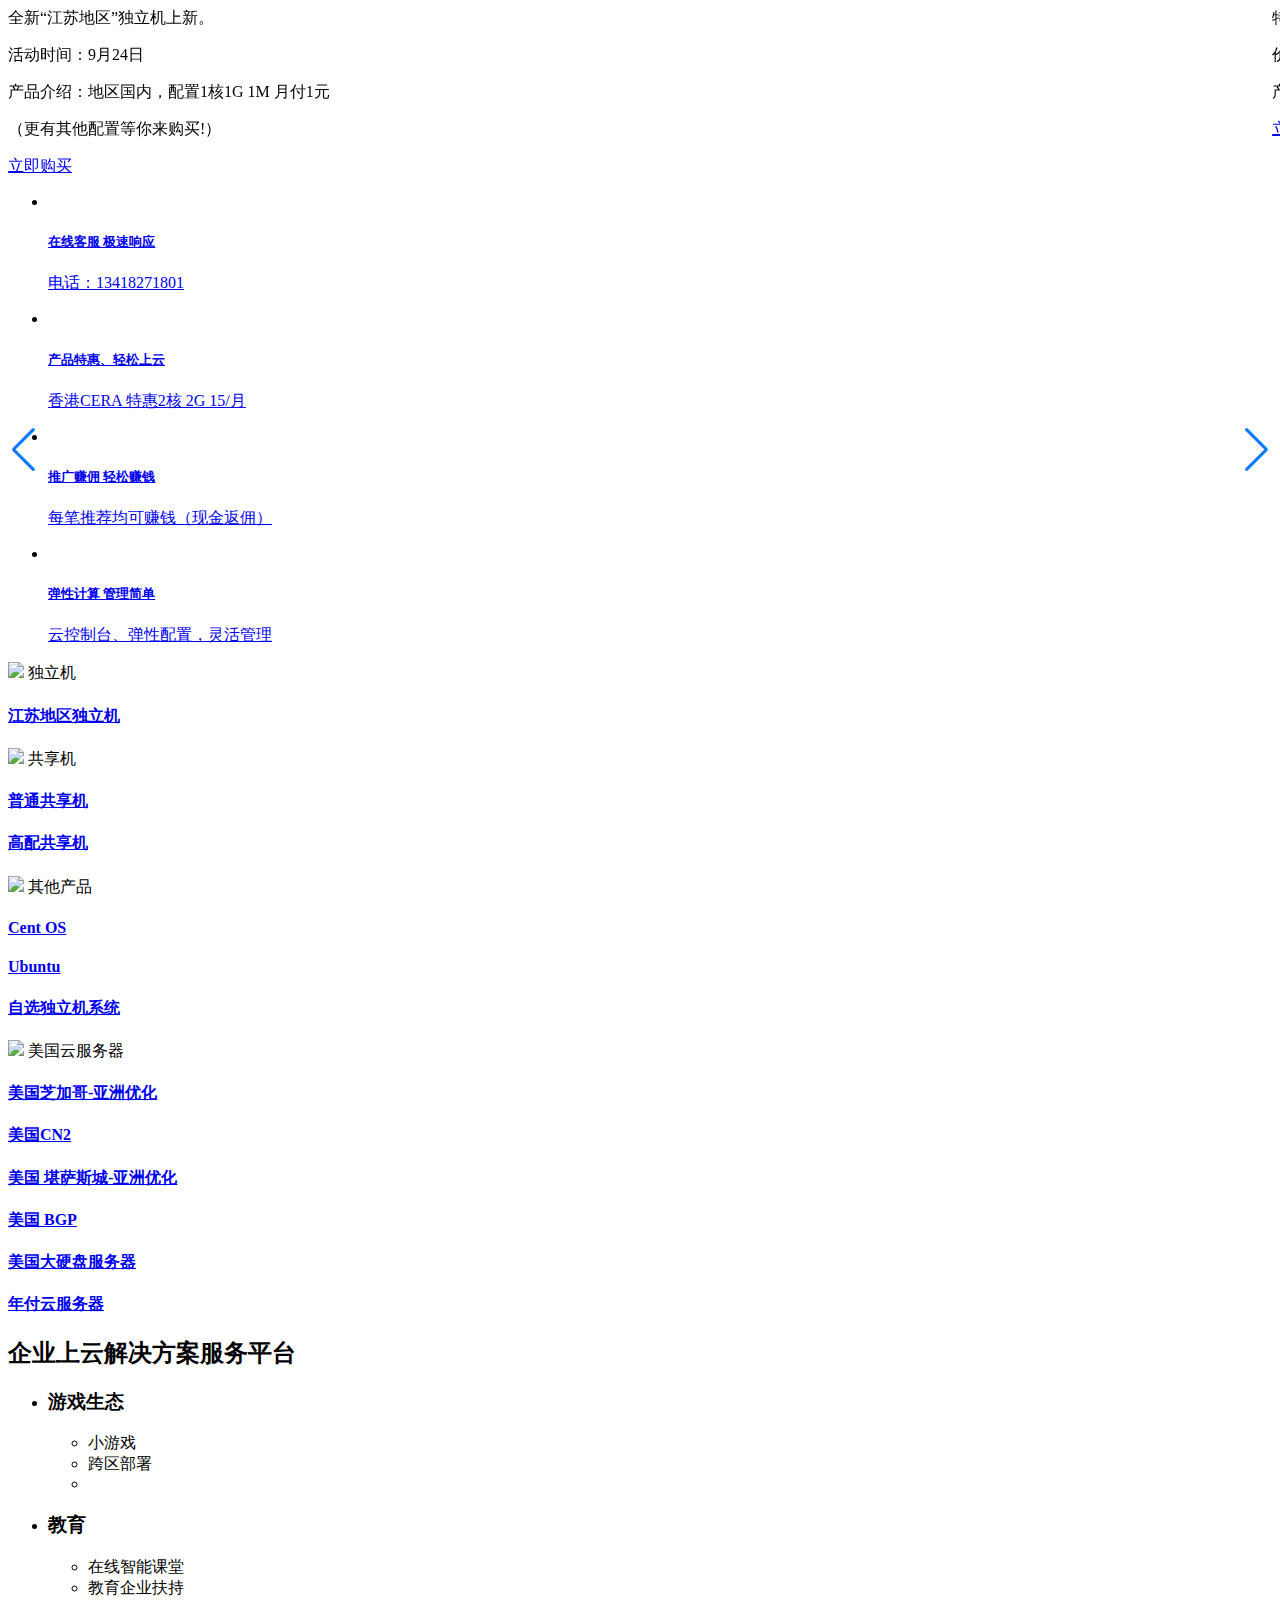
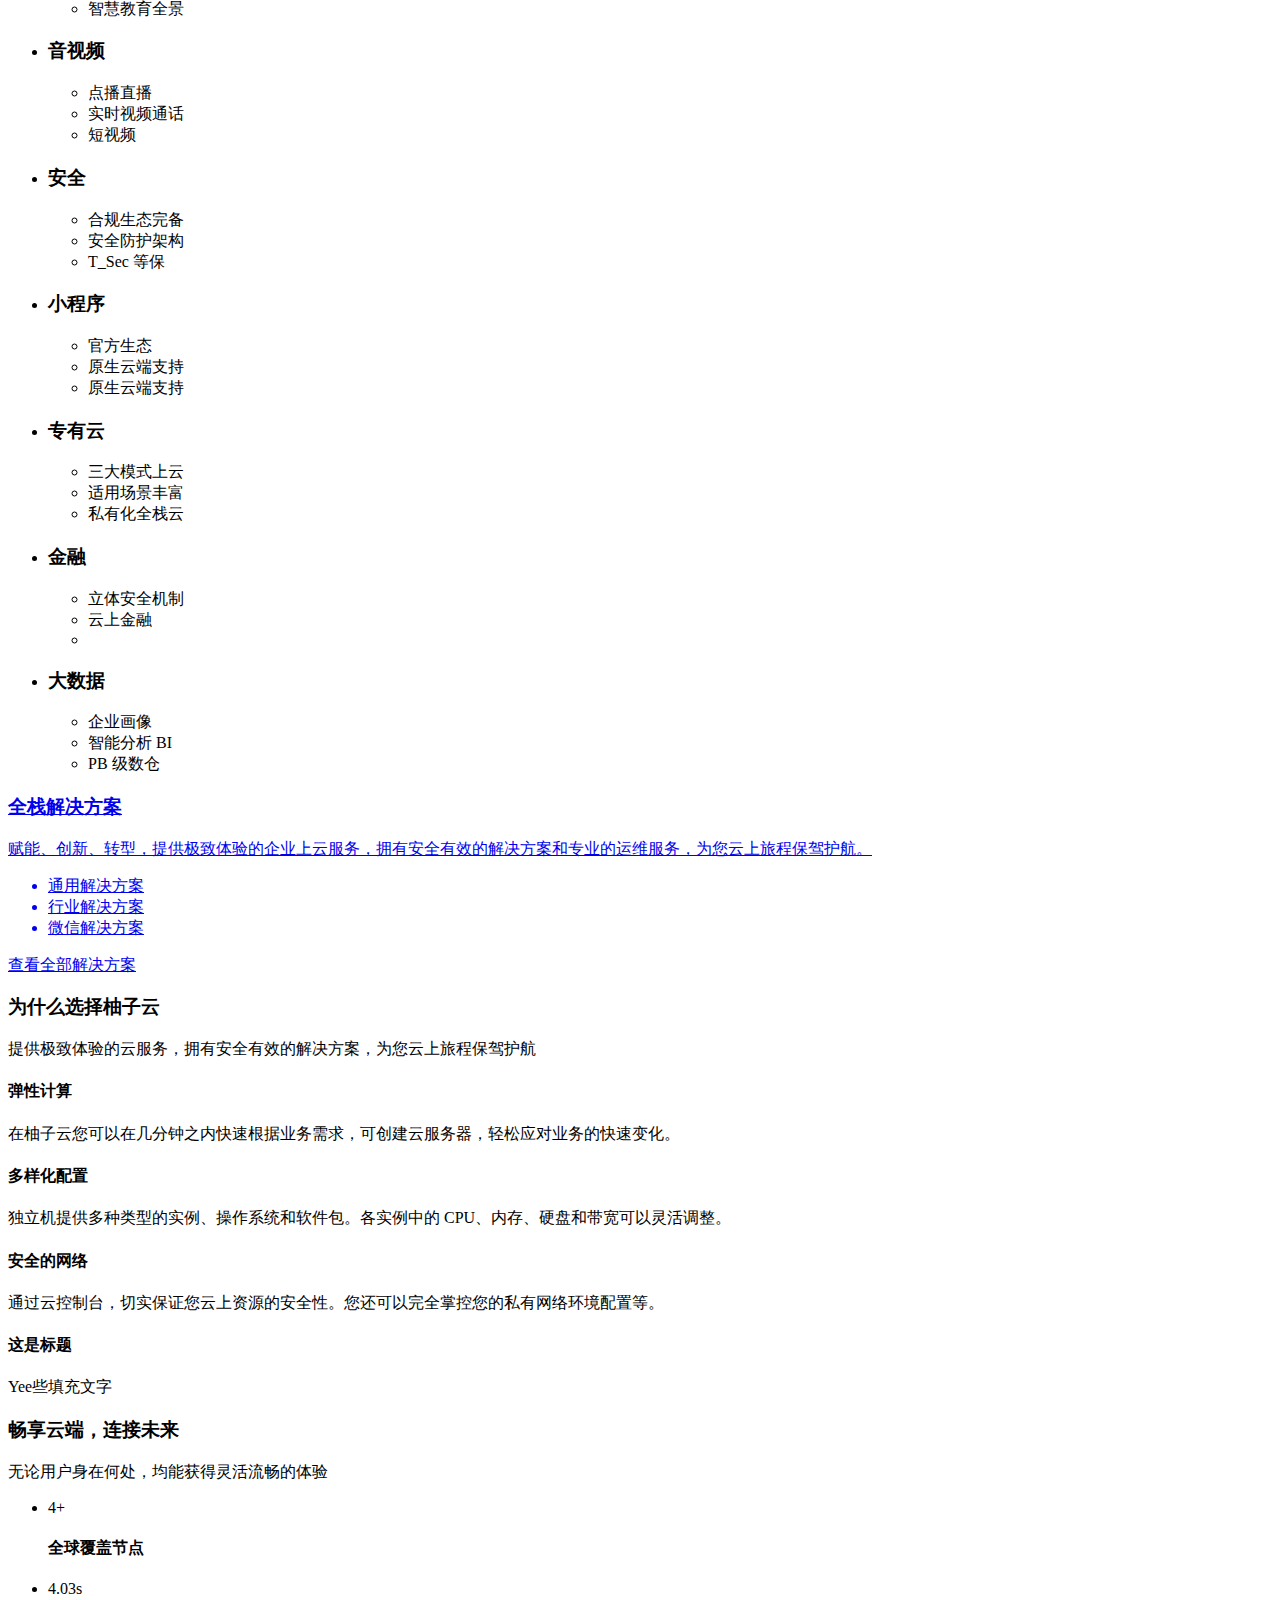
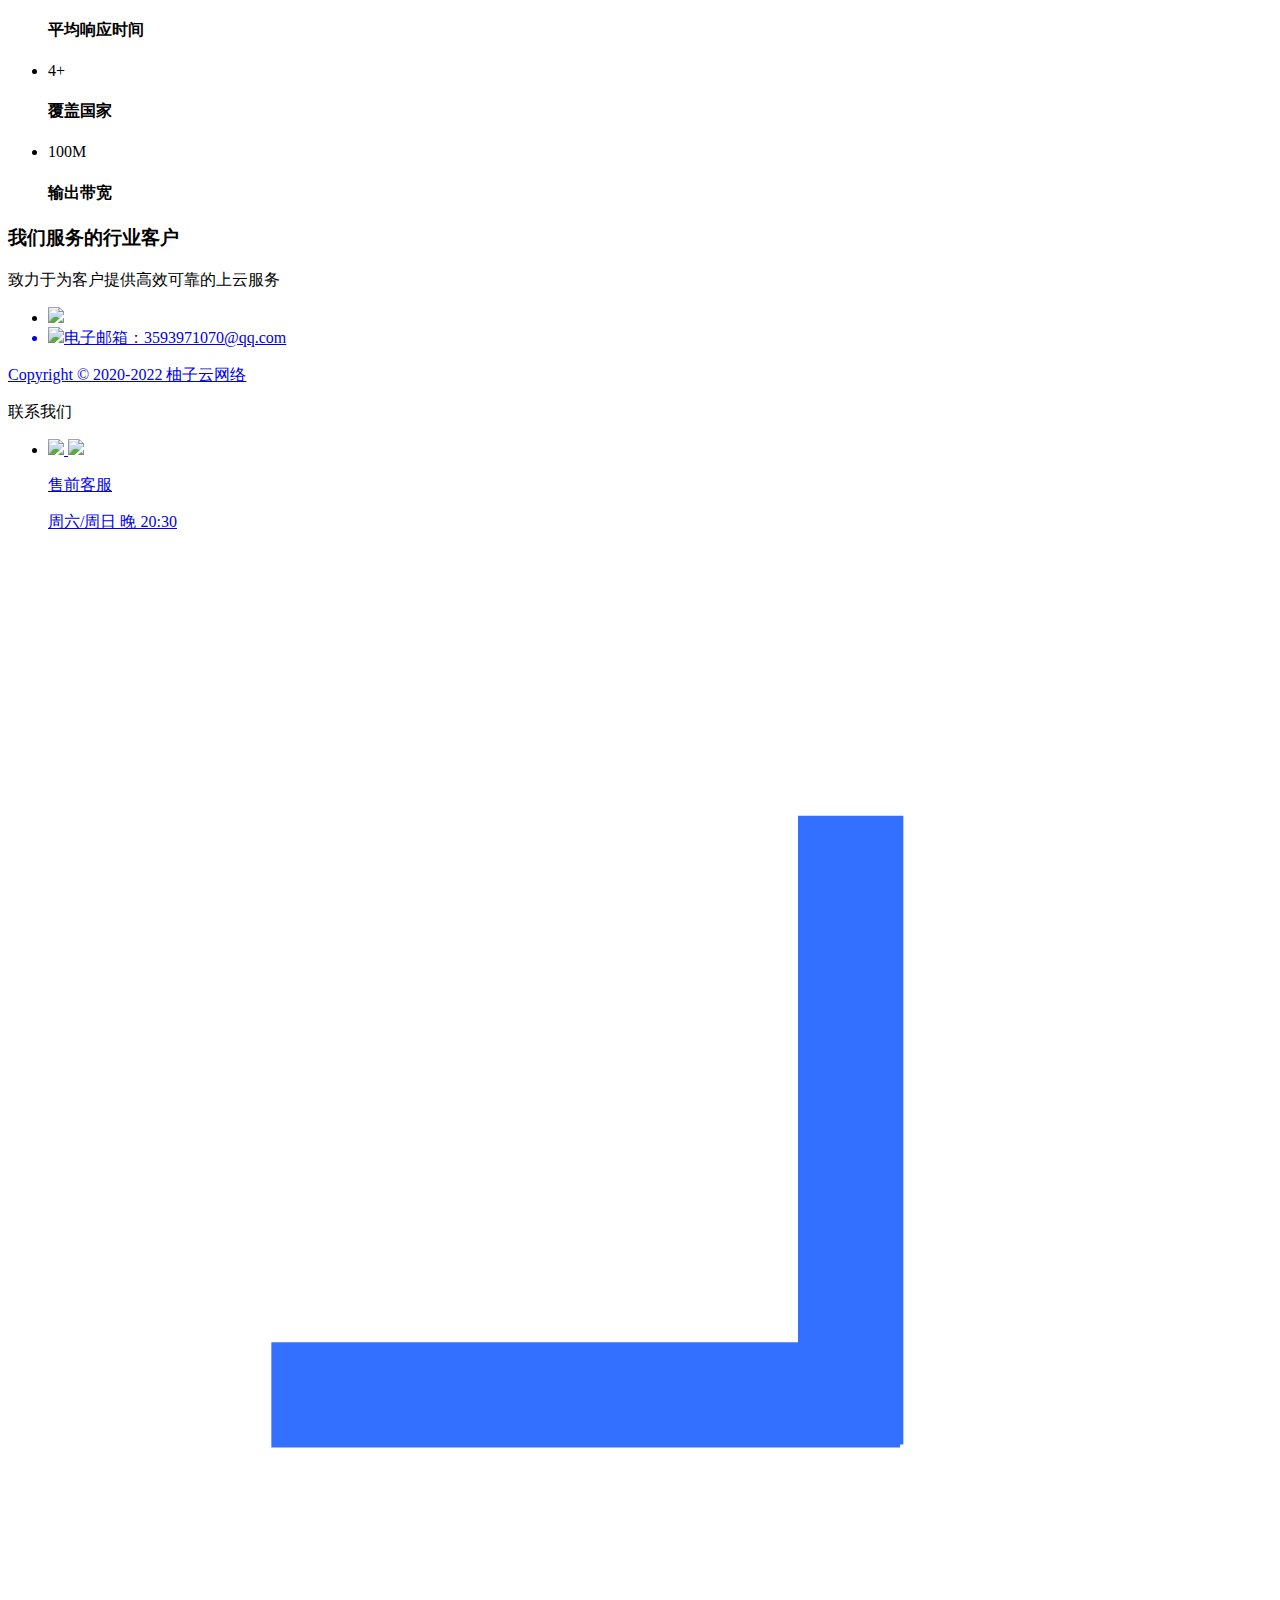
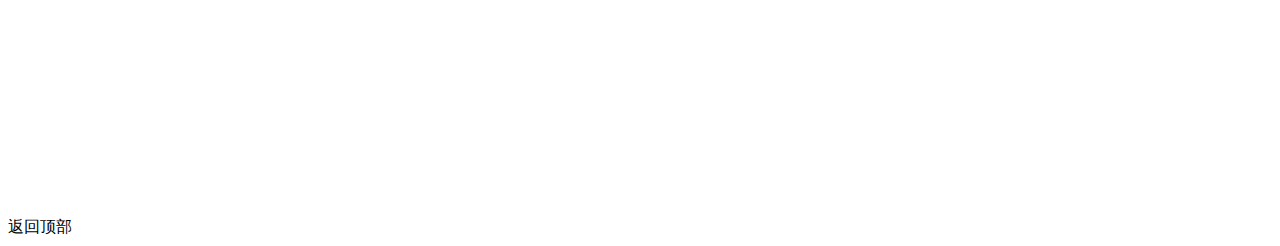
==== commit 53709953: "Add files via upload" ====
--- a/index.htm
+++ b/index.htm
@@ -1,1376 +1,623 @@
 
-<!doctype html>
-<html lang="zh-CN" site="china">
+<!DOCTYPE html>
+<html lang="zh-cmn">
   <head>
-    <meta charset="UTF-8">
-    <meta name="applicable-device" content="pc,mobile">
-    <meta http-equiv="X-UA-Compatible" content="IE=edge,chrome=1">
-    <meta name="viewport" content="width=device-width, user-scalable=no, initial-scale=1.0, maximum-scale=1.0, minimum-scale=1.0">
-    <title>柚子云官网 - 官网首页</title>
-    <meta name="keywords" content="柚子云专注用户体验" />
-    <meta name="description" content="柚子云官网" />
-    <link rel="stylesheet" href="https://www.idcnice.com/themes/web/ZdsjuM1/style/css/global.css">
-    <link rel="stylesheet" href="https://www.idcnice.com/themes/web/ZdsjuM1/style/css/header.css">
-    <link rel="stylesheet" href="https://www.idcnice.com/themes/web/ZdsjuM1/style/css/index.css">
-	<link rel="stylesheet" href="https://www.idcnice.com/themes/web/ZdsjuM1/style/css/swiper-3.4.2.min.css">
-    <script src="https://www.idcnice.com/themes/web/ZdsjuM1/style/js/jquery-1.12.4.min.js"></script>
-	<script src="https://www.idcnice.com/themes/web/ZdsjuM1/style/js/common.js"></script>
+    <meta http-equiv="content-type" content="text/html; charset=UTF-8" />
+    <meta name="viewport" content="width=device-width, initial-scale=1, maximum-scale=1, minimum-scale=1, user-scalable=no" />
+    <meta name="renderer" content="webkit" />
+    <meta http-equiv="X-UA-Compatible" content="IE=Edge" />
+    <link rel="shortcut icon" href="http://idc.ancersoft.com:10030/themes/web/kuaiyun/favicon.ico" type="image/x-icon">
+<!--=================SEO判断关键词=================-->    
+     <title>柚子云官网 - 官网首页</title>
+<!--=================判断WWW页面=================-->   
+ <meta name="description" content="" />
+ <meta name="keywords" content="" />      
+     <link rel="stylesheet" href="https://unpkg.com/swiper/swiper-bundle.css">  
+    <link rel="stylesheet" href="https://unpkg.com/swiper/swiper-bundle.min.css">    
+    <link href="//at.alicdn.com/t/font_2802711_j1fpgiakus.css" rel="stylesheet">    
+    <link rel="stylesheet" type="text/css" href="http://idc.ancersoft.com:10030/themes/web/kuaiyun/static/css/common.css?v1.1" />
+    <link rel="stylesheet" type="text/css" href="http://idc.ancersoft.com:10030/themes/web/kuaiyun/static/css/Mobile.css?v1" />
+    <script src="https://unpkg.com/swiper/swiper-bundle.js"> </script>  
+    <script src="https://unpkg.com/swiper/swiper-bundle.min.js"> </script>
+    <script src="https://unpkg.com/swiper/swiper-bundle.min.js.map"> </script>
+    <script src="http://idc.ancersoft.com:10030/themes/web/kuaiyun/static/js/jquery.min.js"></script>
+    <script src="http://idc.ancersoft.com:10030/themes/web/kuaiyun/static/js/main.js"></script>    
+    <script src="http://idc.ancersoft.com:10030/themes/web/kuaiyun/static/js/coco.js"></script>
+    <script src="https://cdn.jsdelivr.net/npm/clipboard@2.0.6/dist/clipboard.min.js"></script>
   </head>
-  <body>  <div id="header"></div>
-
-	<link rel="stylesheet" href="https://www.idcnice.com/themes/web/ZdsjuM1/style/css/mindex.css">
-	<link rel="stylesheet" href="https://www.idcnice.com/themes/web/ZdsjuM1/style/css/main.css">
-    <div id="content">
-        <div data-mod-name-pc="@cloud/pep-home-page/pc/index" data-mod-name-m="@cloud/pep-home-page/pc/index">
-    <div class="banner" data-mod-name="banner" id="banner" data-report="home">
-  <div class="carousel-container banner-container" id="banner-container" style="background:#f1f2f6">
-      <div class="carousel-wrapper">
-		  		          <div class="carousel-slide carousel-slide-3" data-img="upload/banner/2022-08/26/166152612058909.jpg">
-		              <div class="banner-content" data-exit-animation="banner-fadeOut">
-		                  <div class="banner-content-bg" data-src="upload/banner/2022-08/26/166152616276682.jpg"></div>
-		                  <a class="banner-content-inner" href="https://www.idcnice.com/tejia.html" target="_blank">
-		                      <div class="banner-content-main">
-		                          <div class="banner-content-main-inner">
-									  		                              <div class="banner-text banner-text-pc" data-enter-transition="banner-text-enter" data-exit-transition="banner-exit-none" mbtitle="江苏地区独立机" mbdesc="速度优化">
-		                                  <div class="banner-text-tag" data-enter-transition="banner-tag-enter" data-exit-transition="banner-tag-exit">
-		                                    <div class="text">独立机系列</div>
-		                                    <div class="tag-wrapper"><div class="tag-text">如飞一般的优化</div></div>
-		                                  </div>
-		                                  <h5 class="banner-title" data-enter-transition="banner-title-enter" data-exit-transition="banner-title-exit" title="江苏地区独立机-中秋限时活动">
-		                                      江苏地区独立机-中秋限时活动</h5>
-		                                  <p class="" data-enter-transition="banner-subtitle-enter" data-exit-transition="banner-subtitle-exit" title="国内一流机房 只为做到更好服务客户">
-		                                      	国内一流机房 只为做到更好服务客户	                                  </p>
-		                                  <div class="banner-text-btn-wrapper" data-enter-transition="banner-btn-enter" data-exit-transition="banner-btn-exit">
-		                                      <span class="por-btn por-btn-dark por-btn-large por-btn-sm-small">前去查看</span>
-		                                  </div>
-		                              </div>
-		                              <div class="banner-text banner-text-mb">
-		                                  <h5>香港云服务器大采购-中秋特惠</h5>
-		                                  <p>香港五星级机房，CN2直连，国内建站秒开</p>
-		                              </div>
-		                              <div class="banner-icon">
-		                                  <img class="banner-icon-default " alt="" data-enter-transition="banner-icon-default-enter" data-exit-transition="banner-exit-none">
-		                                  <img class="banner-icon-cover " alt="" data-enter-transition="banner-icon-cover-enter" data-exit-transition="banner-exit-none">
-		                              </div>
-									  		                          </div>
-		                      </div>
-		                  </a>
-		              </div>
-		          </div>		          <div class="carousel-slide carousel-slide-5" data-img="upload/banner/2022-08/26/166152683036373.jpg">
-		              <div class="banner-content" data-exit-animation="banner-fadeOut">
-		                  <div class="banner-content-bg" data-src="upload/banner/2022-08/26/166152682538410.jpg"></div>
-		                  <a class="banner-content-inner" href="https://www.idcnice.com/cart?fid=9&gid=15" target="_blank">
-		                      <div class="banner-content-main">
-		                          <div class="banner-content-main-inner">
-									  		                              <div class="banner-text banner-text-pc" data-enter-transition="banner-text-enter" data-exit-transition="banner-exit-none" mbtitle="四川成都高防云服务器" mbdesc="提供100Gbps防御，CC策略防护">
-		                                  <div class="banner-text-tag" data-enter-transition="banner-tag-enter" data-exit-transition="banner-tag-exit">
-		                                    <div class="text">全新一代大陆高防云</div>
-		                                    <div class="tag-wrapper"><div class="tag-text">高IO</div></div>
-		                                  </div>
-		                                  <h5 class="banner-title" data-enter-transition="banner-title-enter" data-exit-transition="banner-title-exit" title="四川成都高防云服务器">
-		                                      四川成都高防云服务器</h5>
-		                                  <p class="" data-enter-transition="banner-subtitle-enter" data-exit-transition="banner-subtitle-exit" title="提供100Gbps防御，CC策略防护">
-		                                      提供100Gbps防御，CC策略防护		                                  </p>
-		                                  <div class="banner-text-btn-wrapper" data-enter-transition="banner-btn-enter" data-exit-transition="banner-btn-exit">
-		                                      <span class="por-btn por-btn-dark por-btn-large por-btn-sm-small">前去查看</span>
-		                                  </div>
-		                              </div>
-		                              <div class="banner-text banner-text-mb">
-		                                  <h5>四川成都高防云服务器</h5>
-		                                  <p>提供100Gbps防御，CC策略防护</p>
-		                              </div>
-		                              <div class="banner-icon">
-		                                  <img class="banner-icon-default " alt="" data-enter-transition="banner-icon-default-enter" data-exit-transition="banner-exit-none">
-		                                  <img class="banner-icon-cover " alt="" data-enter-transition="banner-icon-cover-enter" data-exit-transition="banner-exit-none">
-		                              </div>
-									  		                          </div>
-		                      </div>
-		                  </a>
-		              </div>
-  </div>
-</div>
-<style>.zdynone {display:block;}@media(min-width:1024px){#banner .carousel-wrapper .carousel-slide-0.set-first-banner{visibility:hidden;}.carousel-container{background:#E6F0FC;}}.header-search-customerId{display:none;}.header-search-customerId{position:fixed;width:350px;top:200px;right:80px;z-index:1000;}.header-search-customerId input{line-height:normal;height:30px;padding:5px;width:85%;}@media(max-width:1024px){.header-search-customerId{display:none;}}.header-search-customerId{display:none;}.header-search-customerId-display{display:block;}</style>
-<div class="html-text parbase"><span style="display:none !important;" class="pep-html-component-usage"></span>
-<div class="section-group section-group-product lazyload" data-src="https://www.idcnice.com/themes/web/ZdsjuM1/style/image/bg.jpg" data-start-style="background-position: center bottom 0px" data-end-style="background-position: center bottom -20px">
+  <body>
+  <header>      
+   <!--手机导航--> 
+    
+ <!--利用CSS判断屏幕分辨率显示不同的 banner幻灯图片-->
+<style>
+@media screen and (min-width:767px) {
+.pcbanner1{
+background-image: url(http://idc.ancersoft.com:10030/themes/web/kuaiyun/static/images/banner-A.png);
+}
+.pcbanner2{
+background-image: url(http://idc.ancersoft.com:10030/themes/web/kuaiyun/static/images/banner-B.png);
+}
+.pcbanner3{
+background-image: url(http://idc.ancersoft.com:10030/themes/web/kuaiyun/static/images/banner-C.png);
+}
+}
+@media screen and (max-width:767px) {
+ .pcbanner1{
+background-image: url(http://idc.ancersoft.com:10030/themes/web/kuaiyun/static/images/62fe807bcd36e96018fdb44fd044eb3e.png);
+}
+.pcbanner2{
+background-image: url(http://idc.ancersoft.com:10030/themes/web/kuaiyun/static/images/7f6f9dccdeda7872d0d05b319e287117.png);
+}
+.pcbanner3{
+background-image: url(http://idc.ancersoft.com:10030/themes/web/kuaiyun/static/images/62fe807bcd36e96018fdb44fd044eb3e.png);
+}
+}
+ </style>
+<section class="banner-section ">
+                <div class="section-bg">
+                    <div class="swiper-container">
+                        <div class="swiper-wrapper">
+                    <div class="bg-box swiper-slide">
+                 <div class="titleflex" onclick="javascript:location.href='/cart?fid=1&gid=87'">  
+             <div class="banner-title banner-shadow">全新“江苏地区”独立机上新。</div>
+         <div class="banner-subtitle" >
+             <p>活动时间：9月24日</p>
+             <p>产品介绍：地区国内，配置1核1G 1M 月付1元</p>
+             <p>（更有其他配置等你来购买!）</p>
+             <a href="https://qm.qq.com/cgi-bin/qm/qr?k=3uybIINu1obwLGDN6TKSHFH-HT8RfHJn&noverify=0&personal_qrcode_source=3" class="button">立即购买</a>
+                 </div>
+                    </div>  
+                        <div class="img pc-img  pcbanner1" border="0" ></div>
+                    </div>
+            
+                    <div class="bg-box swiper-slide">
+                 <div class="titleflex" onclick="javascript:location.href='/cart?action=configureproduct&pid=31'">  
+             <div class="banner-title banner-shadow">特价独立机</div>
+         <div class="banner-subtitle" >
+             <p>价格便宜，就来柚子云</p>
+             <p>产品介绍：第一供应商售卖的独立机 1元</p>
+             <a href="/cart?action=configureproduct&pid=31" class="button">立即购买</a>
+                 </div>
+                    </div>                         
+                        <div class="img pc-img pcbanner2" border="0" ></div>
+                    </div> 
+                    <div class="bg-box swiper-slide">
+                 <div class="titleflex" onclick="javascript:location.href='/affiliate.html'">  
+             <div class="banner-title banner-shadow">“柚币”可代替香港云机器的“云币”使用。</div>
+         <div class="banner-subtitle" >
+             <p>如何获取：目前“柚币”已经停止使用</p>
+             <p>如何使用：每1000“柚币”可兑换1000“云币”</p>
+                 </div>
+                    </div>                    
+                        <div class="img pc-img pcbanner3" border="0"></div>
+                    </div>
+                </div>
+    <!-- Add Pagination -->
+    <div class="swiper-pagination"></div>
+    <!-- Add Arrows -->
+    <div class="swiper-button-next"></div>
+    <div class="swiper-button-prev"></div>                  
+              </div>
+           </div>       
+            </section>
+ <section class="main sectionpc">
+<ul class="part1_nav newpart1_nav wow bounceInLeft" data-wow-iteration="1" data-wow-duration="0.75s" >
+				<li class="zxkf active" data="1">
+					<div class="content">
+				<div>
+							<div class="icon">
+                                <img src="http://idc.ancersoft.com:10030/themes/web/kuaiyun/static/picture/nav1_0.svg" alt="">
+                                <img src="http://idc.ancersoft.com:10030/themes/web/kuaiyun/static/picture/nav1_0.svg" alt="">
+							</div>
+						</div>
+                            	<div>
+                          <a target="_blank" href="tel:400-0655590">     
+							<h5>在线客服 极速响应</h5>
+							<p>电话：13418271801</p></a>
+						</div>
+					</div>
+                    <div class="content_bg"></div>
+					<span></span>
+				</li>
+			
+				<li class="" data="2">
+					<div class="content">
+						<div>
+							<div class="icon">
+                                <img src="http://idc.ancersoft.com:10030/themes/web/kuaiyun/static/picture/menu-jfsc.png" alt="">
+                                <img src="http://idc.ancersoft.com:10030/themes/web/kuaiyun/static/picture/menu-jfsc.png" alt="">
+							</div>
+						</div>
+						<div>
+				       <a href="/cart?action=configureproduct&pid=58">
+							<h5>产品特惠、轻松上云</h5>
+							<p>香港CERA 特惠2核 2G 15/月</p>	</a>
+						</div>
+					
+					</div>
+                    <div class="content_bg"></div>
+					<span></span>
+				</li>	
+				<li class="" data="3">
+					<div class="content">
+						<div>
+							<div class="icon">
+                                <img src="http://idc.ancersoft.com:10030/themes/web/kuaiyun/static/picture/menu-wdgz.png" alt="">
+                                <img src="http://idc.ancersoft.com:10030/themes/web/kuaiyun/static/picture/menu-wdgz.png" alt="">
+							</div>
+						</div>
+						<div>
+						     <a href="/affiliate.html">
+							<h5>推广赚佣 轻松赚钱</h5>
+							<p>每笔推荐均可赚钱（现金返佣）</p>	</a>
+						</div>
+					</div>
+                    <div class="content_bg"></div>
+					<span></span>
+				</li>
+				<li class="khgl" data="4">
+					<div class="content">
+						<div>
+							<div class="icon">
+                                <img src="http://idc.ancersoft.com:10030/themes/web/kuaiyun/static/picture/menu-cgx.png" alt="">
+                                <img src="http://idc.ancersoft.com:10030/themes/web/kuaiyun/static/picture/menu-cgx.png" alt="">
+							</div>
+						</div>
+						<div>
+						     <a href="/clientarea">
+							<h5>弹性计算 管理简单</h5>
+							<p>云控制台、弹性配置，灵活管理</p>	</a>
+						</div>
+					</div>
+                    <div class="content_bg"></div>
+					<span></span>
+				</li>
+			</ul>
+		</section>           
+<!--移动端-产品推荐展示-->          
+<div class="section-content sectionwap">
+        <div class="collapse-list">
+            
+                               
+                <div class="collapse-item-hd ">
+                    <img class="collapse-icon " src="http://idc.ancersoft.com:10030/themes/web/kuaiyun/static/picture/59a114e2c45d4bb9886eadba8530d580.png">
+                    <span>独立机</span>
+                </div>
   
-	<div class="section section-product" data-mod-name="product" id="product" data-report="home" is-recommend="true">
-			<div class="zd-market-section" id="section-tc" style="display: block; position: relative;">
-				   <div class="zd-2-section-inner">
-				     <div class="zd-2-section-hd">
-				       <h3 class="section-head-title">
-				         热门畅销、精选推荐奈斯数据计算产品</h3>
-				       <div class="section-head-subtitle">根据热门畅销产品为您精心推荐，化繁为简，快捷开通使用</div></div>
-				     <div class="zd-2-section-bd">
-				       <!-- 云市场企业展示 s -->
-				       <div class="zd-tabs zd-tabs-skin-2">
-				                         <div class="zd-tabs-bar">
-				                           <ul class="zd-tabs-list">
-				                             <li class="zd-tabs-item J-marketTitleTab zd-tabs-active">
-				                               <a href="javascript:;" class="zd-tabs-item-con">
-				                                 <em class="zd-tabs-item-con-title">国内云服务器</em>
-				                                 <span class="zd-tabs-item-con-desc">都在用的云服务器套餐</span>
-				                                 <b class="tabs-animation"></b>
-				                               </a>
-				                             </li>
-				                             <li class="zd-tabs-item J-marketTitleTab">
-				                               <a href="javascript:;" class="zd-tabs-item-con">
-				                                 <em class="zd-tabs-item-con-title">高防云服务器</em>
-				                                 <span class="zd-tabs-item-con-desc">出色的防能力更安全</span>
-				                                 <b class="tabs-animation"></b>
-				                               </a>
-				                             </li>
-				                             <li class="zd-tabs-item J-marketTitleTab">
-				                               <a href="javascript:;" class="zd-tabs-item-con">
-				                                 <em class="zd-tabs-item-con-title">海外云服务器</em>
-				                                 <span class="zd-tabs-item-con-desc">覆盖香港美国日本韩国</span>
-				                                 <b class="tabs-animation"></b>
-				                               </a>
-				                             </li>
-				                           </ul>
-				                         </div>
-				                         <div class="zd-tabs-content">
-				                           <div class="zd-market-panel J-marketPanel0" style="position: relative; display: block;">
-				                             <div class="zd-market-panel-main">
-				                               <div class="zd-market-panel-main-cont list-2">
-				                                 <div class="zd-market-info J-homeMarketCard">
-				                                   <a class="zd-market-info-panel" target="_blank" href="/cart?action=configureproduct&pid=66&config[114]=547&config[116]=599&config[117]=608&config[123]=10&config[120]=20">
-				                                     <div class="zd-market-title-wrap">
-				                                       <span class="zd-market-title">2核4G云服务器</span>
-				                                       <span class="zd-market-tags">
-				                                         <i class="zd-market-tag">高IO型</i></span>
-				                                     </div>
-													  <div class="zd-market-tc">
-														 <p>CPU：2核 </p> 
-														 <p>带宽：10M </p>
-														<p>系统盘：赠送20GB</p> 
-														<p>内存：4G </p> 
-														<p>防御：赠送10G</p> 
-														<p>数据盘：50GB </p>
-														 </div>
-				                                     <div class="zd-market-prices-wrap">
-				                                       <div class="zd-market-prices">
-				                                 <span class="zd-market-prices-num J-marketDiscountPrice">¥59/月
-				                                    <del class="zd-market-original-price J-marketOriginalPrice">¥139</del></span>
-										            <div class="zd-market-text ky">建站首选</div>
-				                                       </div>
-				                                     </div>
-				                                   </a>
-				                                 </div>
-				                                 <div class="zd-market-info J-homeMarketCard">
-				                                   <a class="zd-market-info-panel" target="_blank" href="/cart?action=configureproduct&pid=67&config[114]=547&config[116]=600&config[117]=608&config[123]=40&config[120]=20">
-				                                     <div class="zd-market-title-wrap">
-													 <span class="zd-market-title">4核4G云服务器</span>
-				                                       <span class="zd-market-tags">
-				                                         <i class="zd-market-tag">高IO型</i></span>
-				                                     </div>
-													 <div class="zd-market-tc">
-													 <p>CPU：4核 </p> 
-													 <p>带宽：15M </p>
-													 <p>系统盘：赠送20GB</p> 
-													 <p>内存：4G </p> 
-													 <p>防御：赠送10G</p> 
-													 <p>数据盘：70GB </p>
-													 </div>
-				                                     <div class="zd-market-prices-wrap">
-				                                       <div class="zd-market-prices">
-				                                              <span class="zd-market-prices-num J-marketDiscountPrice">¥89/月
-				                                               <del class="zd-market-original-price J-marketOriginalPrice">¥218</del></span>
-										                    <div class="zd-market-text ky">起步阶段小企业</div>
-				                                       </div>
-				                                     </div>
-				                                   </a>
-				                                 </div>
-				                                 <div class="zd-market-info J-homeMarketCard">
-				                                   <a class="zd-market-info-panel" target="_blank" href="/cart?action=configureproduct&pid=68&config[114]=547&config[116]=600&config[117]=610&config[123]=50&config[120]=20">
-				                                     <div class="zd-market-title-wrap">
-				                                       <span class="zd-market-title">4核8G云服务器</span>
-				                                       <span class="zd-market-tags">
-				                                         <i class="zd-market-tag">高IO型</i></span>
-				                                     </div>
-				                                     <div class="zd-market-tc">
-				                                     	<p>CPU：4核 </p> 
-				                                     	<p>带宽：20M </p>
-				                                     	<p>系统盘：赠送20GB</p> 
-				                                     	<p>内存：8G </p> 
-				                                     	<p>防御：赠送10G</p> 
-				                                     	<p>数据盘：100GB </p>
-				                                     	</div>
-				                                                 <div class="zd-market-prices-wrap">
-				                                                   <div class="zd-market-prices">
-				                                     <span class="zd-market-prices-num J-marketDiscountPrice">¥129/月
-				                                       <del class="zd-market-original-price J-marketOriginalPrice">¥288</del></span>
-				                                       <div class="zd-market-text ky">业务稳定运营</div>
-				                                                   </div>
-				                                                 </div>
-				                                   </a>
-				                                 </div>
-				                                 <div class="zd-market-info J-homeMarketCard">
-				                                   <a class="zd-market-info-panel" target="_blank" href="/cart?action=configureproduct&pid=69&config[114]=547&config[116]=601&config[117]=610&config[123]=50&config[120]=20">
-				                                     <div class="zd-market-title-wrap">
-				                                       <span class="zd-market-title">8核8G云服务器</span>
-				                                       <span class="zd-market-tags">
-				                                         <i class="zd-market-tag">高IO型</i></span>
-				                                     </div>
-				                                    <div class="zd-market-tc">
-				                                    	<p>CPU：8核 </p> 
-				                                    	<p>带宽：30M </p>
-				                                    	<p>系统盘：赠送20GB</p> 
-				                                    	<p>内存：8G </p> 
-				                                    	<p>防御：赠送10G</p> 
-				                                    	<p>数据盘：150GB </p>
-				                                    	</div>
-				                                                <div class="zd-market-prices-wrap">
-				                                                  <div class="zd-market-prices">
-				                                    <span class="zd-market-prices-num J-marketDiscountPrice">¥189/月
-				                                      <del class="zd-market-original-price J-marketOriginalPrice">¥368</del></span>
-				                                      <div class="zd-market-text ky">业务逐渐攀升</div>
-				                                                  </div>
-				                                                </div>
-				                                   </a>
-				                                 </div>
-				                               </div>
-				                             </div>
-				                             <div class="zd-market-panel-sidebar" style="background-image: url(https://www.idcnice.com/themes/web/ZdsjuM1/style/image/tc1.jpg); position: absolute;">
-				                               <div class="zd-market-panel-sidebar-cont">
-				                                 <div class="zd-market-panel-sidebar-title">高性能云服务器</div>
-				                                 <div class="zd-market-panel-sidebar-text">精心为您挑选最适合的配置，让您即开即用、省心运营</div></div>
-				                             </div>
-				                           </div>
-				                          <div class="zd-market-panel J-marketPanel1" style="position: relative; display: none;">
-				                             <div class="zd-market-panel-main">
-				                               <div class="zd-market-panel-main-cont list-2">
-				                                 <div class="zd-market-info J-homeMarketCard">
-				                                   <a class="zd-market-info-panel" target="_blank" href="/cart?action=configureproduct&pid=74&config[114]=547&config[116]=600&config[117]=610&config[123]=50&config[120]=20">
-				                                    <div class="zd-market-title-wrap">
-				                                      <span class="zd-market-title">绍兴4核4G云服务器</span>
-														<span class="zd-market-tags">
-														  <i class="zd-market-tag">高性能架构</i>
-														  <i class="zd-market-tag">100G防御</i></span>
-				                                    </div>
-				                                    <div class="zd-market-tc">
-				                                    <p>CPU：4核 </p> 
-				                                    <p>带宽：20M </p>
-				                                    <p>系统盘：赠送20GB</p> 
-				                                    <p>内存：4G </p> 
-				                                    <p>防御：100G</p> 
-				                                    <p>数据盘：50GB </p>
-				                                    </div>
-				                                     <div class="zd-market-prices-wrap">
-				                                           <div class="zd-market-prices">
-				                                        <span class="zd-market-prices-num J-marketDiscountPrice">¥180/月
-				                                          <del class="zd-market-original-price J-marketOriginalPrice">￥360</del></span>
-				                                              </div>
-				                                     </div>
-				                                   </a>
-				                                 </div>
-												 <div class="zd-market-info J-homeMarketCard">
-												               <a class="zd-market-info-panel" target="_blank" href="/cart?action=configureproduct&pid=76&config[114]=547&config[116]=600&config[117]=610&config[123]=50&config[120]=20">
-												               <div class="zd-market-title-wrap">
-												                 <span class="zd-market-title">绍兴8核8G云服务器</span>
-												                 <span class="zd-market-tags">
-												                   <i class="zd-market-tag">高性能架构</i>
-												                   <i class="zd-market-tag">100G防御</i></span>
-												               </div>
-												               <div class="zd-market-tc">
-												               <p>CPU：8核 </p> 
-												               <p>带宽：40M </p>
-												               <p>系统盘：赠送20GB</p> 
-												               <p>内存：8G </p> 
-												               <p>防御：100G</p> 
-												               <p>数据盘：70GB </p>
-												               </div>
-												                 <div class="zd-market-prices-wrap">
-												            <div class="zd-market-prices">
-												                <span class="zd-market-prices-num J-marketDiscountPrice">¥330/月
-												                 <del class="zd-market-original-price J-marketOriginalPrice">￥660</del></span>
-												                  </div>
-												            </div>
-												               </a>
-												             </div>
-				                                 <div class="zd-market-info J-homeMarketCard">
-				                                   <a class="zd-market-info-panel" target="_blank" href="/cart?action=configureproduct&pid=90&config[114]=547&config[116]=600&config[117]=610&config[123]=50&config[120]=20">
-				                                <div class="zd-market-title-wrap">
-				                                  <span class="zd-market-title">高频游戏云服务器</span>
-				                                 <span class="zd-market-tags">
-				                                   <i class="zd-market-tag">i9 9900k</i>
-				                                   <i class="zd-market-tag">性能怪兽</i></span>
-				                                </div>
-				                                <div class="zd-market-tc">
-				                                <p>CPU：4核 </p> 
-				                                <p>带宽：10M </p>
-				                                <p>系统盘：赠送40GB</p> 
-				                                <p>内存：4G </p> 
-				                                <p>防御：0G</p> 
-				                                <p>数据盘：50GB </p>
-				                                </div>
-				                                    <div class="zd-market-prices-wrap">
-				                                   <div class="zd-market-prices">
-				                                      <span class="zd-market-prices-num J-marketDiscountPrice">¥128/月
-				                                        <del class="zd-market-original-price J-marketOriginalPrice">￥256</del></span>
-				                                         </div>
-				                                     </div>
-				                                   </a>
-				                                 </div>
-				                                 <div class="zd-market-info J-homeMarketCard">
-				                                   <a class="zd-market-info-panel" target="_blank" href="/cart?action=configureproduct&pid=92&config[114]=547&config[116]=600&config[117]=610&config[123]=50&config[120]=20">
-				                                   <div class="zd-market-title-wrap">
-				                                     <span class="zd-market-title">高频游戏云服务器</span>
-				                                     <span class="zd-market-tags">
-				                                       <i class="zd-market-tag">i9 9900k</i>
-				                                       <i class="zd-market-tag">性能怪兽</i></span>
-				                                   </div>
-				                                   <div class="zd-market-tc">
-				                                   <p>CPU：8核 </p> 
-				                                   <p>带宽：20M </p>
-				                                   <p>系统盘：赠送40GB</p> 
-				                                   <p>内存：8G </p> 
-				                                   <p>防御：0G</p> 
-				                                   <p>数据盘：80GB </p>
-				                                   </div>
-				                                     <div class="zd-market-prices-wrap">
-				                                        <div class="zd-market-prices">
-				                                           <span class="zd-market-prices-num J-marketDiscountPrice">¥288/月
-				                                             <del class="zd-market-original-price J-marketOriginalPrice">￥576</del></span>
-				                                              </div>
-				                                     </div>
-				                                   </a>
-				                                 </div>
-				                               </div>
-				                             </div>
-				                             <div class="zd-market-panel-sidebar" style="background-image: url(https://www.idcnice.com/themes/web/ZdsjuM1/style/image/tc2.jpg); position: absolute;">
-				                               <div class="zd-market-panel-sidebar-cont">
-				                                 <div class="zd-market-panel-sidebar-title">高防云服务器</div>
-				                                 <div class="zd-market-panel-sidebar-text">打游戏、平面设计、视频处理、高清电影等高性能服务器，超高可玩性</div></div>
-				                             </div>
-				                           </div>
-										  <!-- 海外云服务器 -->
-				                           <div class="zd-market-panel J-marketPanel2" style="position: relative; display: none;">
-				                             <div class="zd-market-panel-main">
-				                               <div class="zd-market-panel-main-cont list-2">
-				                                 <div class="zd-market-info J-homeMarketCard">
-				                                   <a class="zd-market-info-panel" href="/cart?action=configureproduct&pid=169&config[114]=547&config[116]=600&config[117]=610&config[123]=50&config[120]=20">
-				                                   <div class="zd-market-title-wrap">
-				                                     <span class="zd-market-title">香港CN2A型</span>
-				                                     <span class="zd-market-tags">
-				                                       <i class="zd-market-tag">E5 2660v2</i>
-				                                       <i class="zd-market-tag">CN2优质线路</i></span>
-				                                   </div>
-				                                   <div class="zd-market-tc">
-				                                   <p>CPU：2核</p> 
-				                                   <p>带宽：5M </p>
-				                                   <p>硬盘：30G</p> 
-				                                   <p>内存：8G </p> 
-				                                   <p>阵列：RAID 10</p> 
-				                                   <p>数据盘：20G</p>
-				                                   </div>
-		
-				                                     <div class="zd-market-prices-wrap">
-				                                     <div class="zd-market-prices">
-				                                        <span class="zd-market-prices-num J-marketDiscountPrice">¥19/月
-				                                          <del class="zd-market-original-price J-marketOriginalPrice"></del></span>
-				                                           </div>
-				                                     </div>
-				                                   </a>
-				                                 </div>
-				                                 <div class="zd-market-info J-homeMarketCard">
-				                                   <a class="zd-market-info-panel" href="/cart?action=configureproduct&pid=171&config[114]=547&config[116]=600&config[117]=610&config[123]=50&config[120]=20">
-				                                   <div class="zd-market-title-wrap">
-				                                     <span class="zd-market-title">香港CN2B型</span>
-				                                     <span class="zd-market-tags">
-				                                       <i class="zd-market-tag">E5 2660v2</i>
-				                                       <i class="zd-market-tag">CN2优质线路</i></span>
-				                                   </div>
-				                                   <div class="zd-market-tc">
-				                                   <p>CPU：4核</p> 
-				                                   <p>带宽：10M </p>
-				                                   <p>硬盘：50G</p> 
-				                                   <p>内存：4G </p> 
-				                                   <p>阵列：RAID 10</p> 
-				                                   <p>数据盘：50G</p>
-				                                   </div>
-				                                     <div class="zd-market-prices-wrap">
-				                                          <div class="zd-market-prices">
-				                                          <span class="zd-market-prices-num J-marketDiscountPrice">¥39/月
-				                                              <del class="zd-market-original-price J-marketOriginalPrice"></del></span>
-				                                         </div>
-				                                     </div>
-				                                   </a>
-				                                 </div>
-				                                 <div class="zd-market-info J-homeMarketCard">
-				                                   <a class="zd-market-info-panel" href="/cart?action=configureproduct&pid=175&config[114]=547&config[116]=600&config[117]=610&config[123]=50&config[120]=20">
-				                                    <div class="zd-market-title-wrap">
-				                                      <span class="zd-market-title">香港CN2大硬盘</span>
-				                                      <span class="zd-market-tags">
-				                                        <i class="zd-market-tag">E5 2660v2</i>
-				                                        <i class="zd-market-tag">储存无忧</i></span>
-				                                    </div>
-				                                    <div class="zd-market-tc">
-				                                    <p>CPU：2核</p> 
-				                                    <p>带宽：5M </p>
-				                                    <p>硬盘：200G</p> 
-				                                    <p>内存：2G </p> 
-				                                    <p>阵列：RAID 10</p> 
-				                                    <p>流量：不限制</p>
-				                                    </div>
-				                                     <div class="zd-market-prices-wrap">
-				                                      <div class="zd-market-prices">
-				                                      <span class="zd-market-prices-num J-marketDiscountPrice">￥39/月
-				                                       <del class="zd-market-original-price J-marketOriginalPrice"></del></span>
-				                                           </div>
-				                                     </div>
-				                                   </a>
-				                                 </div>
-				                                 <div class="zd-market-info J-homeMarketCard">
-				                                   <a class="zd-market-info-panel" href="/cart?action=configureproduct&pid=177&config[114]=547&config[116]=600&config[117]=610&config[123]=50&config[120]=20">
-				                                    <div class="zd-market-title-wrap">
-				                                      <span class="zd-market-title">香港CN2大硬盘</span>
-				                                      <span class="zd-market-tags">
-				                                        <i class="zd-market-tag">E52660v2</i>
-				                                        <i class="zd-market-tag">储存无忧</i></span>
-				                                    </div>
-				                                    <div class="zd-market-tc">
-				                                    <p>CPU：8核</p> 
-				                                    <p>带宽：15M </p>
-				                                    <p>硬盘：500G</p> 
-				                                    <p>内存：8G </p> 
-				                                    <p>阵列：RAID 10</p> 
-				                                    <p>流量：不限制</p>
-				                                    </div>
-				                                     <div class="zd-market-prices-wrap">
-				                                    <div class="zd-market-prices">
-				                                     <span class="zd-market-prices-num J-marketDiscountPrice">¥89/月
-				                                     <del class="zd-market-original-price J-marketOriginalPrice"></del></span>
-				                                        </div>
-				                                     </div>
-				                                   </a>
-				                                 </div>
-				                               </div>
-				                             </div>
-				                             <div class="zd-market-panel-sidebar" style="background-image: url(https://www.idcnice.com/themes/web/ZdsjuM1/style/image/tc3.jpg); position: absolute;">
-				                               <div class="zd-market-panel-sidebar-cont">
-				                                 <div class="zd-market-panel-sidebar-title">海外免备案云</div>
-				                                 <div class="zd-market-panel-sidebar-text">性能怪兽CN2回国，优质BGP网络线路、让您的业务全球化快速发展</div></div>
-				                             </div>
-				                           </div>
-				                         </div>
-				                       </div>
-				     </div>
-				   </div>
-				 </div>
-		        <div class="por-container">
-            <div class="section-head">
-                <div class="section-head-title">安全、可信、持续创新的产品与服务</div>
-                <div class="section-head-subtitle">基于10多年的技术沉淀，保护您在云上的应用系统和数据安全</div>
+                <div class="collapse-item-bd collapse-bd-list">
+                      
+                    <a href="/cart?fid=2&gid=1" class="collapse-list-item">
+                        <h4 class="collapse-bd-list-title">
+                            江苏地区独立机                             
+                        </h4>
+                        <p class="collapse-bd-list-text"></p>
+                    </a>
+                 
+                      
+
+                </div>
+
+                         
+                <div class="collapse-item-hd ">
+                    <img class="collapse-icon " src="http://idc.ancersoft.com:10030/themes/web/kuaiyun/static/picture/59a114e2c45d4bb9886eadba8530d580.png">
+                    <span>共享机</span>
+                </div>
+  
+                <div class="collapse-item-bd collapse-bd-list">
+                      
+                    <a href="/cart?fid=3&gid=3" class="collapse-list-item">
+                        <h4 class="collapse-bd-list-title">
+                            普通共享机                             
+                        </h4>
+                        <p class="collapse-bd-list-text"></p>
+                    </a>
+                                   
+                    <a href="/cart?fid=3&gid=7" class="collapse-list-item">
+                        <h4 class="collapse-bd-list-title">
+                            高配共享机                             
+                        </h4>
+                        <p class="collapse-bd-list-text"></p>
+                    </a>
+           
+                      
+
+                </div>
+
+                         
+                <div class="collapse-item-hd ">
+                    <img class="collapse-icon " src="http://idc.ancersoft.com:10030/themes/web/kuaiyun/static/picture/59a114e2c45d4bb9886eadba8530d580.png">
+                    <span>其他产品</span>
+                </div>
+  
+                <div class="collapse-item-bd collapse-bd-list">
+                      
+                    <a href="/cart?fid=4&gid=5" class="collapse-list-item">
+                        <h4 class="collapse-bd-list-title">
+                            Cent OS                             
+                        </h4>
+                        <p class="collapse-bd-list-text"></p>
+                    </a>
+                                   
+                    <a href="/cart?fid=4&gid=6" class="collapse-list-item">
+                        <h4 class="collapse-bd-list-title">
+                            Ubuntu                             
+                        </h4>
+                        <p class="collapse-bd-list-text"></p>
+                    </a>
+                                   
+                    <a href="/cart?fid=4&gid=23" class="collapse-list-item">
+                        <h4 class="collapse-bd-list-title">
+                            自选独立机系统                             
+                        </h4>
+                        <p class="collapse-bd-list-text"></p>
+                    </a>
+
+                      
+
+                </div>
+
+                         
+                <div class="collapse-item-hd ">
+                    <img class="collapse-icon " src="http://idc.ancersoft.com:10030/themes/web/kuaiyun/static/picture/59a114e2c45d4bb9886eadba8530d580.png">
+                    <span>美国云服务器</span>
+                </div>
+  
+                <div class="collapse-item-bd collapse-bd-list">
+                      
+                    <a href="/cart?fid=5&gid=9" class="collapse-list-item">
+                        <h4 class="collapse-bd-list-title">
+                            美国芝加哥-亚洲优化                             
+                        </h4>
+                        <p class="collapse-bd-list-text"></p>
+                    </a>
+                                   
+                    <a href="/cart?fid=5&gid=10" class="collapse-list-item">
+                        <h4 class="collapse-bd-list-title">
+                            美国CN2                           <i class="tag tag-bg tag-hot"></i>                            
+                        </h4>
+                        <p class="collapse-bd-list-text"></p>
+                    </a>
+                                   
+                    <a href="/cart?fid=5&gid=11" class="collapse-list-item">
+                        <h4 class="collapse-bd-list-title">
+                            美国 堪萨斯城-亚洲优化                             
+                        </h4>
+                        <p class="collapse-bd-list-text"></p>
+                    </a>
+                                   
+                    <a href="/cart?fid=5&gid=12" class="collapse-list-item">
+                        <h4 class="collapse-bd-list-title">
+                            美国 BGP                             
+                        </h4>
+                        <p class="collapse-bd-list-text"></p>
+                    </a>
+                                   
+                    <a href="/cart?fid=5&gid=13" class="collapse-list-item">
+                        <h4 class="collapse-bd-list-title">
+                            美国大硬盘服务器                             
+                        </h4>
+                        <p class="collapse-bd-list-text"></p>
+                    </a>
+                                   
+                    <a href="/cart?fid=5&gid=14" class="collapse-list-item">
+                        <h4 class="collapse-bd-list-title">
+                            年付云服务器                             
+                        </h4>
+                        <p class="collapse-bd-list-text"></p>
+                    </a>
+                      
+
+                </div>
+
+              
+            
+        </div>
+    </div>        
+      </div>  
+    </section>
+<!--移动端-解决方案-->  
+
+ 
+<!--云上解决方案-->  
+<section class="tpm-section tpm-solution__section ">
+  <div class="tpm-section__inner">
+    <header class="tpm-section__hd">
+      <h2 class="tpm-section__title">企业上云解决方案服务平台</h2></header>
+    <div class="tpm-section__bd">
+      <div class="tpm-solution">
+        <div class="tpm-solution__main wow fadeInUp">
+          <ul class="tpm-solution__navs">
+            <li>
+              <a class="tpm-solution__nav">
+                <div class="tpm-solution__nav-inner">
+                  <i class="tpm-solution__nav-icon" style="background-image:url(http://idc.ancersoft.com:10030/themes/web/kuaiyun/static/picture/acf8c1b32a12a31cbc5ed4dadc5189a7.png)"></i>
+                  <h3 class="tpm-solution__nav-title">游戏生态</h3>
+                  <ul class="tpm-solution__nav-features">
+                    <li class="tpm-solution__nav-feature">小游戏</li>
+                    <li class="tpm-solution__nav-feature">跨区部署</li>
+                    <li class="tpm-solution__nav-feature"></li></ul>
+                </div>
+              </a>
+            </li>
+            <li>
+              <a class="tpm-solution__nav">
+                <div class="tpm-solution__nav-inner">
+                  <i class="tpm-solution__nav-icon" style="background-image:url(http://idc.ancersoft.com:10030/themes/web/kuaiyun/static/picture/22097669a8a81230f6633a182a41f195.png)"></i>
+                  <h3 class="tpm-solution__nav-title">教育</h3>
+                  <ul class="tpm-solution__nav-features">
+                    <li class="tpm-solution__nav-feature">在线智能课堂</li>
+                    <li class="tpm-solution__nav-feature">教育企业扶持</li>
+                    <li class="tpm-solution__nav-feature">智慧教育全景</li></ul>
+                </div>
+              </a>
+            </li>
+            <li>
+              <a class="tpm-solution__nav">
+                <div class="tpm-solution__nav-inner">
+                  <i class="tpm-solution__nav-icon" style="background-image:url(http://idc.ancersoft.com:10030/themes/web/kuaiyun/static/picture/bbbea2ab9367960b1305278d8ddcea9c.png)"></i>
+                  <h3 class="tpm-solution__nav-title">音视频</h3>
+                  <ul class="tpm-solution__nav-features">
+                    <li class="tpm-solution__nav-feature">点播直播</li>
+                    <li class="tpm-solution__nav-feature">实时视频通话</li>
+                    <li class="tpm-solution__nav-feature">短视频</li></ul>
+                </div>
+              </a>
+            </li>
+            <li>
+              <a class="tpm-solution__nav">
+                <div class="tpm-solution__nav-inner">
+                  <i class="tpm-solution__nav-icon" style="background-image:url(http://idc.ancersoft.com:10030/themes/web/kuaiyun/static/picture/3eeffec2f2d634657d7cc889c2fa9491.png)"></i>
+                  <h3 class="tpm-solution__nav-title">安全</h3>
+                  <ul class="tpm-solution__nav-features">
+                    <li class="tpm-solution__nav-feature">合规生态完备</li>
+                    <li class="tpm-solution__nav-feature">安全防护架构</li>
+                    <li class="tpm-solution__nav-feature">T_Sec 等保</li></ul>
+                </div>
+              </a>
+            </li>
+          </ul>
+        </div>
+        <div class="tpm-solution__main wow fadeInUp">
+          <ul class="tpm-solution__navs">
+            <li>
+              <a class="tpm-solution__nav">
+                <div class="tpm-solution__nav-inner">
+                  <i class="tpm-solution__nav-icon" style="background-image:url(http://idc.ancersoft.com:10030/themes/web/kuaiyun/static/picture/242889c9b48a4c8940f06e72a80c49d3.png)"></i>
+                  <h3 class="tpm-solution__nav-title">小程序</h3>
+                  <ul class="tpm-solution__nav-features">
+                    <li class="tpm-solution__nav-feature">官方生态</li>
+                    <li class="tpm-solution__nav-feature">原生云端支持</li>
+                    <li class="tpm-solution__nav-feature">原生云端支持</li></ul>
+                </div>
+              </a>
+            </li>
+            <li>
+              <a class="tpm-solution__nav">
+                <div class="tpm-solution__nav-inner">
+                  <i class="tpm-solution__nav-icon" style="background-image:url(http://idc.ancersoft.com:10030/themes/web/kuaiyun/static/picture/bf54ff4d6d2ef1389e9c639fe45fef9c.png)"></i>
+                  <h3 class="tpm-solution__nav-title">专有云</h3>
+                  <ul class="tpm-solution__nav-features">
+                    <li class="tpm-solution__nav-feature">三大模式上云</li>
+                    <li class="tpm-solution__nav-feature">适用场景丰富</li>
+                    <li class="tpm-solution__nav-feature">私有化全栈云</li></ul>
+                </div>
+              </a>
+            </li>
+            <li>
+              <a class="tpm-solution__nav">
+                <div class="tpm-solution__nav-inner">
+                  <i class="tpm-solution__nav-icon" style="background-image:url(http://idc.ancersoft.com:10030/themes/web/kuaiyun/static/picture/1110f81b7399890351cc124190cf004f.png)"></i>
+                  <h3 class="tpm-solution__nav-title">金融</h3>
+                  <ul class="tpm-solution__nav-features">
+                    <li class="tpm-solution__nav-feature">立体安全机制</li>
+                    <li class="tpm-solution__nav-feature">云上金融</li>
+                    <li class="tpm-solution__nav-feature"></li></ul>
+                </div>
+              </a>
+            </li>
+            <li>
+              <a class="tpm-solution__nav">
+                <div class="tpm-solution__nav-inner">
+                  <i class="tpm-solution__nav-icon" style="background-image:url(http://idc.ancersoft.com:10030/themes/web/kuaiyun/static/picture/f37e014e6d751eb3fbbd8d30a15818ce.png)"></i>
+                  <h3 class="tpm-solution__nav-title">大数据</h3>
+                  <ul class="tpm-solution__nav-features">
+                    <li class="tpm-solution__nav-feature">企业画像</li>
+                    <li class="tpm-solution__nav-feature">智能分析 BI</li>
+                    <li class="tpm-solution__nav-feature">PB 级数仓</li></ul>
+                </div>
+              </a>
+            </li>
+          </ul>
+        </div>
+        <div class="tpm-solution__center wow bounceInDown">
+          <a href="/404.html" class="tpm-solution__summary">
+            <div class="tpm-solution__summary-inner">
+              <div class="tpm-solution__summary-bg">
+                <div class="tpm-solution__summary-ani"></div>
+              </div>
+              <div class="tpm-solution__summary-cnt">
+                <h3 class="tpm-solution__summary-title">全栈解决方案</h3>
+                <div class="tpm-solution__summary-desc">赋能、创新、转型，提供极致体验的企业上云服务，拥有安全有效的解决方案和专业的运维服务，为您云上旅程保驾护航。</div>
+                <ul class="tpm-solution__summary-features">
+                  <li class="tpm-solution__summary-feature">通用解决方案</li>
+                  <li class="tpm-solution__summary-feature">行业解决方案</li>
+                  <li class="tpm-solution__summary-feature">微信解决方案</li></ul>
+                <div class="tpm-solution__summary-entry">
+                  <span class="tp-link tpm-link tp-link--arrow">
+                  <span class="tp-link__inner">查看全部解决方案</span> </span>
+                </div>
+              </div>
             </div>
-            <div class="section-body">
-                <div class="product-container">
-                    <div class="product-nav" style="background-image: url(https://www.idcnice.com/themes/web/ZdsjuM1/style/image/nav-bg.jpg);">
-                        <div class="product-nav-menus">
-                            <div class="product-nav-menu" data-target="畅销云产品">
-                                <div class="product-nav-menu-inner">畅销云产品</div>
-								<div class="product-nav-menu-inner">企业云服务器</div>
-								<p style="padding:0 30px;">网络稳定、高速读写、适合企业</p>
-								<div class="product-nav-menu-inner">高防云服务器</div>
-								<p style="padding:0 30px;">抗DDos、CC攻击，适合游戏类</p>
-								<div class="product-nav-menu-inner">外贸云服务器</div>
-								<p style="padding:0 30px;">国际BGP、CN2优质网络适合外贸</p>
-								<div class="product-nav-menu-inner">裸金属物理机</div>
-								<p style="padding:0 30px;">国内外高性能物理机，独享性能</p>
-                            </div>
-                        </div>
-                        <div class="product-nav-more"><a href="/cart" target="_blank"><span>查看所有产品（30+）</span><i class="por-icon por-icon-right"></i></a></div>
-                    </div>
-                    <div class="product-wrapper">
-                        <div class="product-content show" data-name="畅销云产品">
-                            <ul class="product-list product-recommends">
-                                <li>
-                                    <a class="product-card" href="/cart" target="_blank">
-                                        <div class="product-card-inner">
-                                            <i style="background-image: url(https://www.idcnice.com/themes/web/ZdsjuM1/style/image/product_puhui.svg)"></i>
-                                            <h5>畅销高防云服务器</h5>
-                                            <p>精选国内多款优质畅销抗DDos、CC攻击的高防御云服务器</p>
-                                            <div class="product-btns">
-                                                <span class="por-btn por-btn-primary">了解更多</span>
-                                            </div>
-                                        </div>
-                                    </a>
-                                </li>
-                                <li> <a class="product-card" href="/cart" target="_blank">
-                                        <div class="product-card-inner">
-                                            <i style="background-image: url(https://www.idcnice.com/themes/web/ZdsjuM1/style/image/product_quanqiu.svg)"></i>
-                                            <h5>海外优质线路云服务器</h5>
-                                            <p>精选全球数据中心优质CN2网络、BGP国际网络云服务器，助力业务出海</p>
-                                            <div class="product-btns"><span class="por-btn por-btn-primary">了解更多</span>
-                                            </div>
-                                        </div>
-                                    </a>
-                                </li>
-                                <li>
-                                    <a class="product-card" href="/cart" target="_blank">
-                                        <div class="product-card-inner">
-                                            <i style="background-image: url(https://www.idcnice.com/themes/web/ZdsjuM1/style/image/product-huoyun.svg)"></i>
-                                            <h5>裸金属物理机服务器</h5>
-                                            <p>高性能、大带宽、物理隔离的独享型云端服务器</p>
-                                            <div class="product-btns">
-                                                <span class="por-btn por-btn-primary">了解更多</span>
-                                            </div>
-                                        </div>
-                                    </a>
-                                </li>
-                                <li>
-                                    <a class="product-card" href="/product/ecs.html" target="_blank">
-                                        <div class="product-card-inner">
-                                            <h5>企业弹性云服务器</h5>
-                                            <p>可随时自动获取、可弹性伸缩的云服务器</p>
-                                            <div class="product-price"><em>￥<span>18</span>.98</em>/月起</div>
-                                            <div class="product-labels">
-                                                <div class="product-tag product-tag-outline-grey">规格丰富</div>
-                                                <div class="product-tag product-tag-outline-grey">弹性易用</div>
-                                            </div>
-                                        </div>
-                                    </a>
-                                </li>
-                                <li>
-                                    <a class="product-card" href="/cart" target="_blank">
-                                        <div class="product-card-inner">
-
-                                            <h5>高防弹性云服务器</h5>
-                                            <p>超级抗DDos、抗CC攻击，高带宽高可用</p>
-                                            <div class="product-price"><em>￥<span>60</span>.00</em>/月起</div>
-                                            <div class="product-labels">
-                                                <div class="product-tag product-tag-outline-grey">抗DDos</div>
-                                                <div class="product-tag product-tag-outline-grey">防CC攻击</div>
-                                            </div>
-                                        </div>
-                                    </a>
-                                </li>
-                                <li>
-                                    <a class="product-card" href="/cart" target="_blank">
-                                        <div class="product-card-inner">
-
-                                            <h5>轻量型云服务器</h5>
-                                            <p>低成本、高带宽、按流量计费即开即用</p>
-                                            <div class="product-price"><em>￥<span>38</span>.00</em>/500GB/1个月</div>
-
-                                            <div class="product-labels">
-
-                                                <div class="product-tag product-tag-outline-grey">大流量包</div>
-
-                                                <div class="product-tag product-tag-outline-grey">高带宽</div>
-
-                                            </div>
-                                        </div>
-                                    </a>
-                                </li>
-                                <li>
-                                    <a class="product-card" href="/cart" target="_blank">
-                                        <div class="product-card-inner">
-                                            <h5>共享型云服务器</h5>
-                                            <p>低成本、高可用；共享IP适合学生入门</p>
-                                            <div class="product-price"><em>￥<span>9</span>.9</em>/月起</div>
-                                            <div class="product-labels">
-                                                <div class="product-tag product-tag-outline-grey">共享IP</div>
-                                                <div class="product-tag product-tag-outline-grey">超低成本</div>
-                                            </div>
-                                        </div>
-                                    </a>
-                                </li>
-                                <li>
-                                    <a class="product-card" href="/cart" target="_blank">
-                                        <div class="product-card-inner">
-                                            <h5>专用宿主机</h5>
-                                            <p>高配置、大带宽IDC专用宿主机</p>
-                                            <div class="product-price"><em>￥<span>600</span>.00</em>/月起</div>
-                                            <div class="product-labels">
-                                                <div class="product-tag product-tag-outline-grey">高配置</div>
-                                                <div class="product-tag product-tag-outline-grey">多IP</div>
-                                            </div>
-                                        </div>
-                                    </a>
-                                </li>
-                                <li>
-                                    <a class="product-card" href="/cart" target="_blank">
-                                        <div class="product-card-inner">
-                                            <h5>独享物理机</h5>
-                                            <p>完全独享物理性能、可选配显卡</p>
-                                            <div class="product-price"><em>￥<span>238</span>.00</em>/月起</div>
-                                            <div class="product-labels">
-                                                <div class="product-tag product-tag-outline-grey">选装显卡</div>
-                                                <div class="product-tag product-tag-outline-grey">独享性能</div>
-                                            </div>
-                                        </div>
-                                    </a>
-                                </li>
-                            </ul>
-                        </div>
-                    </div>
-                </div>
-                <div class="product-mb-container">
-                    <div class="product-m-tab-container">
-                        <div class="product-m-tab">
-                            <a class="active">
-                                <i class="icons-product-md res"></i><span>云服务器</span>
-                            </a>
-                            <a>
-                                <i class="icons-product-md ecs"></i><span>裸金属服务器</span>
-                            </a>
-                        </div>
-                        <div class="product-m-tab-wrapper">
-                            <div class="product-m-tab-content show">
-                                <ul class="product-m-list">
-                                    <li>
-                                        <a class="product-m-card" href="/product/ecs.html" target="_blank">
-                                            <h5>企业云服务器</h5>
-                                            <p>低成本、高性能、无防御适合企业官网</p>
-                                        </a>
-                                    </li>
-                                    <li>
-                                        <a class="product-m-card" href="/product/ecs.html" target="_blank">
-                                            <h5>国内高防云服务器</h5>
-                                            <p>抗DDos、抗CC攻击的高防云服务器，适合游戏类</p>
-                                        </a>
-                                    </li>
-                                    <li>
-                                        <a class="product-m-card" href="/product/ecs.html" target="_blank">
-                                            <h5>海外高防云服务器</h5>
-                                            <p>海外高防云服务器抗DDos、抗CC攻击，适合游戏类、外贸电商</p>
-                                        </a>
-                                    </li>
-                                    <li>
-                                        <a class="product-m-card" href="/product/ecs.html" target="_blank">
-                                            <h5>香港云服务器</h5>
-                                            <p>CN2优质线路、国内访问延时极低；免备案、即开即用</p>
-                                        </a>
-                                    </li>
-                                    <li>
-                                        <a class="product-m-card" href="/product/ecs.html" target="_blank">
-                                            <h5>轻量型云服务器</h5>
-                                            <p>低成本上云；按流量计费，用多少算多少，高带宽，大流量</p>
-                                        </a>
-                                    </li>
-
-                                    <li>
-                                        <a class="product-m-card" href="/product/ecs.html" target="_blank">
-                                            <h5>共享型云服务器</h5>
-                                            <p>共享IP，适合办公、挂机等应用、超低成本</p>
-                                        </a>
-                                    </li>
-                                </ul>
-                            </div>
-
-                            <div class="product-m-tab-content">
-                                <ul class="product-m-list">
-                                    <li>
-                                        <a class="product-m-card" href="/cart" target="_blank">
-                                            <h5>特价物理服务器</h5>
-                                            <p>促销型裸金属物理服务器、超高性价比</p>
-                                        </a>
-                                    </li>
-
-                                    <li>
-                                        <a class="product-m-card" href="/cart" target="_blank">
-                                            <h5>高防物理服务器</h5>
-                                            <p>提供优秀的浮点计算能力和抗攻击能力</p>
-                                        </a>
-                                    </li>
-
-                                    <li>
-                                        <a class="product-m-card" href="/cart" target="_blanpuk">
-                                            <h5>海外物理服务器</h5>
-                                            <p>专属海外云上物理服务器，性能卓越，数据安全、外贸首选</p>
-                                        </a>
-                                    </li>
-
-                                    <li>
-                                        <a class="product-m-card" href="/cart" target="_blank">
-                                            <h5>专用宿主机</h5>
-                                            <p>为IDC提供专属的高配置多IP的物理宿主机来创建云服务器</p>
-                                        </a>
-                                    </li>
-
-                                    <li>
-                                        <a class="product-m-card" href="/cart" target="_blank">
-                                            <h5>显卡物理服务器</h5>
-                                            <p>为设计行业、数据处理行业提供高性能、高渲染能力的GPU型服务器</p>
-                                        </a>
-                                    </li>
-
-                                    <li>
-                                        <a class="product-m-card" href="/cart" target="_blank">
-                                            <h5>站群物理服务器</h5>
-                                            <p>多IP站群服务器、为站群用户提供稳定可靠的且便于SEO优化的专用型服务器</p>
-                                        </a>
-                                    </li>
-                                </ul>
-                            </div>
-                        </div>
-                    </div>
-                </div>
-            </div>
+          </a>
         </div>
-		    </div>
-    <div class="section section-company section-merge-spacing" data-mod-name="company" data-report="home">
-		<div class="por-container">
-			            <div class="section-head element-entrance element-entrance-1 ee-out">
-                <div class="section-head-title">助力企业降本增效的保姆式服务</div>
-                <div class="section-head-subtitle">专业技术团队官方自营云上服务，帮助企业解决常见业务难题</div>
-            </div>
-            <div class="section-body element-entrance element-entrance-1 ee-out">
-                <div class="por-tab-container">
-                    <div class="por-tab-wrapper">
-                        <textarea style="display: none" class="lazyload-html">
-                        
-                        <div class="por-tab-content active">
-                            <div class="por-collapse-container">
-                                <a class="por-collapse-trigger expended" data-toggle="por-collapse">
-                                    <div class="por-collapse-head-text">保姆式服务管家</div>
-                                    <i class="por-icon por-icon-down"></i>
-                                </a>
-                                <div class="por-collapse show">
-                                    <div class="product-container">
-                                        <div class="product-nav"
-                                             data-src-pc="https://www.idcnice.com/themes/web/ZdsjuM1/style/image/qyjz.jpg"
-                                             data-src-m="https://www.idcnice.com/themes/web/ZdsjuM1/style/image/qyjzmb.jpg">
-                                            <div class="company-nav-text">
-                                                <div class="company-nav-title">服务市场</div>
-                                                <div class="company-nav-desc">全方位为您提供保姆式服务，解决您上云的后顾之忧</div>
-                                                <ul>
-                                                    <li>
-                                                        <i></i>
-                                                        <span>企业官网建站一条龙服务</span>
-                                                    </li>
-                                                    <li>
-                                                        <i></i>
-                                                        <span>专业团队1对1量身定制网站</span>
-                                                    </li>
-                                                    <li>
-                                                        <i></i>
-                                                        <span>代运维代服务省事省心</span>
-                                                    </li>
-                                                </ul>
-                                                <div class="product-nav-more">
-                                                    <a href="/market.html" target="_blank"><span>进入服务市场</span><i class="por-icon por-icon-right"></i></a>
-                                                </div>
-                                            </div>
-                                        </div>
-                                        <div class="product-wrapper">
-                                            <div class="product-content show">
-                                                <ul class="product-list product-recommends">
-                                                    <li>
-                                                        <a class="product-card" href="/market.html" target="_blank">
-                                                            <div class="product-card-inner">
-                                                                <h5>企业官网搭建</h5>
-                                                                <p>域名注册、服务器、官网搭建等一对一专业一条龙服务</p>
-                                                                <div class="product-price"><em>￥<span>698</span>.00</em>/年起</div>
-                                                                <div class="product-labels">
-                                                                    <div class="product-tag product-tag-outline-grey">买2年送1年</div>
-                                                                    <div class="product-tag product-tag-outline-grey">买3年送2年</div>
-                                                                </div>
-                                                            </div>
-                                                        </a>
-                                                    </li>
-                                                    <li>
-                                                        <a class="product-card" href="/market.html" target="_blank">
-                                                            <div class="product-card-inner">
-                                                                <h5>资质代办</h5>
-                                                                <p>IDC/ISP/EDI/文网文等特殊行业许可证资质代办代审</p>
-                                                                <div class="product-price"><em>￥<span>1800</span>.00</em>/起</div>
-                                                                <div class="product-labels">
-                                                                    <div class="product-tag product-tag-outline-grey">专家1对1服务</div>
-                                                                </div>
-                                                            </div>
-                                                        </a>
-                                                    </li>
-                                                    <li>
-                                                        <a class="product-card" href="/market.html" target="_blank">
-                                                            <div class="product-card-inner">
-                                                                <h5>400电话办理</h5>
-                                                                <p>快速提示企业品牌形象，自动分配客服坐席；打造专业的销售服务团队</p>
-                                                                <div class="product-price"><em>￥<span>398</span>.00</em>/年起</div>
-                                                                <div class="product-labels">
-                                                                    <div class="product-tag product-tag-outline-grey">专家1对1服务</div>
-                                                                </div>
-                                                            </div>
-                                                        </a>
-                                                    </li>
-                                                    <li>
-                                                        <a class="product-card" href="/market.html" target="_blank">
-                                                            <div class="product-card-inner">
-                                                                <h5>商标注册</h5>
-                                                                <p>企业品牌&知识产权保护必备、为以后的品牌运营减少不必要的法律风险</p>
-                                                                <div class="product-price"><em>￥<span>300</span>.00</em>/起</div>
-                                                                
-                                                            </div>
-                                                        </a>
-                                                    </li>
-                                                    <li>
-                                                        <a class="product-card" href="/market.html" target="_blank">
-                                                            <div class="product-card-inner">
-                                                                <h5>服务器代运维</h5>
-                                                                <p>服务器代装运行环境、各种疑难杂症快速处理，保姆式为您服务</p>
-                                                                <div class="product-price"><em>￥<span>58</span>.00</em>/次起</div>
-                                                                
-                                                            </div>
-                                                        </a>
-                                                    </li>
-                                                    <li>
-                                                        <a class="product-card" href="/market.html" target="_blank">
-                                                            <div class="product-card-inner">
-                                                                <h5>数据处理</h5>
-                                                                <p>数据迁移、数据修复、数据恢复等一切数据安全服务</p>
-                                                                <div class="product-price"><em>￥<span>98</span>.00</em>/次起</div>
-                                                                
-                                                            </div>
-                                                        </a>
-                                                    </li>
-                                                </ul>
-                                            </div>
-                                        </div>
-                                    </div>
-                                </div>
-                            </div>
-                        </div>
-                        </textarea>
-                    </div>
-                </div>
-            </div>
-						<div class="section-head element-entrance element-entrance-1 ee-out">
-			   			</div>
-        </div>
-    </div>
-</div>
-<div class="home-solutions" data-mod-name="solutions" data-report="home">
-    <div class="section" data-bg="transparent">
-        <div class="solutions-container element-entrance element-entrance-1 ee-out">
-            <div class="section-head">
-                <h3 class="section-head-title">服务千行百业的全栈解决方案</h3>
-                <h3 class="section-head-subtitle">由专业架构师构建，面向各行业ICT上云业务的解决方案<a class="hidden-m" href="index17.html" target="_blank"><span>查看更多</span><i class="por-icon por-icon-right"></i></a></h3>
-            </div>
-            <div class="section-body">
-                <textarea style="display: none" class="lazyload-html">
-                    <div class="solutions-wrapper">
-                        <div class="por-carousel">
-                            <div class="por-carousel-wrapper">
-                                <div class="por-carousel-slide">
-                                    <div class="solutions-content">
-                                        <ul class="solutions-list">
-                                            <li>
-                                                <a class="solutions-card" href="/solution/finance.html" target="_blank" style="background-image: url(https://www.idcnice.com/themes/web/ZdsjuM1/style/image/syjr.jpg)">
-                                                    <div class="solutions-card-cover"></div>
-                                                    <div class="solutions-card-text">
-                                                        <i class="icons-solution government"></i>
-                                                        <div class="solutions-card-title">金融</div>
-                                                        <p>利用大数据、人工智能和区块链等新技术，实现政务+互联网转型升级</p>
-                                                    </div>
-                                                </a>
-                                            </li>
-                                            <li>
-                                                <a class="solutions-card" href="/solution/ecommerce.html" target="_blank" style="background-image: url(https://www.idcnice.com/themes/web/ZdsjuM1/style/image/syds.jpg)">
-                                                    <div class="solutions-card-cover"></div>
-                                                    <div class="solutions-card-text">
-                                                        <i style="background-image: url(https://www.idcnice.com/themes/web/ZdsjuM1/style/image/agriculture.svg)"></i>
-                                                        <div class="solutions-card-title">电商</div>
-                                                        <p>遥感在线、气象预测、数据治理等数字化服务，助力农业与环保行业实现与自然的和谐发展</p>
-                                                    </div>
-                                                </a>
-                                            </li>
-                                            <li>
-                                                <a class="solutions-card" href="/solution/education.html" target="_blank" style="background-image: url(https://www.idcnice.com/themes/web/ZdsjuM1/style/image/syjy.jpg)">
-                                                    <div class="solutions-card-cover"></div>
-                                                    <div class="solutions-card-text">
-                                                        <i class="icons-solution gamecloud"></i>
-                                                        <div class="solutions-card-title">教育</div>
-                                                        <p>凭借强大的云基础设施能力和创新技术优势，构建高质量、强体验、全方位的游戏云平台</p>
-                                                    </div>
-                                                </a>
-                                            </li>
-                                            <li>
-                                                <a class="solutions-card" href="/solution/media.html" target="_blank" style="background-image: url(https://www.idcnice.com/themes/web/ZdsjuM1/style/image/symt.jpg)">
-                                                    <div class="solutions-card-cover"></div>
-                                                    <div class="solutions-card-text">
-                                                        <i class="icons-solution energy"></i>
-                                                        <div class="solutions-card-title">媒体</div>
-                                                        <p>将AI及云计算技术广泛应用于生产、运输、配送和消费等环节，助力能源企业降本增效</p>
-                                                    </div>
-                                                </a>
-                                            </li>
-											<li>
-											    <a class="solutions-card" href="/solution/enterprise.html" target="_blank" style="background-image: url(https://www.idcnice.com/themes/web/ZdsjuM1/style/image/sywz.jpg)">
-											        <div class="solutions-card-cover"></div>
-											        <div class="solutions-card-text">
-											            <i class="icons-solution finance"></i>
-											            <div class="solutions-card-title">网站</div>
-											            <p>通过安全合规部署和创新技术能力，提供安全合规的全栈云平台方案，加速金融智能化</p>
-											        </div>
-											    </a>
-											</li>
-                                        </ul>
-                                     </div>
-                                </div>
-                                <div class="por-carousel-slide">
-                                    <div class="solutions-content">
-                                        <ul class="solutions-list">
-											<li>
-											    <a class="solutions-card" href="/solution/medical.html" target="_blank" style="background-image: url(https://www.idcnice.com/themes/web/ZdsjuM1/style/image/syyl.jpg)">
-											        <div class="solutions-card-cover"></div>
-											        <div class="solutions-card-text">
-											            <i class="icons-solution businesscloud"></i>
-											            <div class="solutions-card-title">医疗</div>
-											            <p>助力驱动电子商务产业创新，促进企业营销模式创新，加快推动企业数字化转型</p>
-											        </div>
-											    </a>
-											</li>
-                                            <li>
-                                                <a class="solutions-card" href="/solution/security.html" target="_blank" style="background-image: url(https://www.idcnice.com/themes/web/ZdsjuM1/style/image/syaq.jpg)">
-                                                    <div class="solutions-card-cover"></div>
-                                                    <div class="solutions-card-text">
-                                                        <i class="icons-solution retail"></i>
-                                                        <div class="solutions-card-title">网络安全</div>
-                                                        <p>融合线上线下，链接零售业生态伙伴，助力零售行业流量去中心化、社群化及智能化建设</p>
-                                                    </div>
-                                                </a>
-                                            </li>
-                                            <li>
-                                                <a class="solutions-card" href="/solution/game.html" target="_blank" style="background-image: url(https://www.idcnice.com/themes/web/ZdsjuM1/style/image/syhl.jpg)">
-                                                    <div class="solutions-card-cover"></div>
-                                                    <div class="solutions-card-text">
-                                                        <i class="icons-solution mediaintegration"></i>
-                                                        <div class="solutions-card-title">移动互联</div>
-                                                        <p>提供边缘、AI、渲染、5G的实时生产实时分发网络来支撑智能、实时、高质量的交互</p>
-                                                    </div>
-                                                </a>
-                                            </li>
-											<li>
-											    <a class="solutions-card" href="/solution/game.html" target="_blank" style="background-image: url(https://www.idcnice.com/themes/web/ZdsjuM1/style/image/syyx.jpg)">
-											        <div class="solutions-card-cover"></div>
-											        <div class="solutions-card-text">
-											            <i class="icons-solution mediaintegration"></i>
-											            <div class="solutions-card-title">游戏</div>
-											            <p>提供边缘、AI、渲染、5G的实时生产实时分发网络来支撑智能、实时、高质量的交互</p>
-											        </div>
-											    </a>
-											</li>
-											<li>
-											    <a class="solutions-card" href="/solution/enterprise.html" target="_blank" style="background-image: url(https://www.idcnice.com/themes/web/ZdsjuM1/style/image/syly.jpg)">
-											        <div class="solutions-card-cover"></div>
-											        <div class="solutions-card-text">
-											            <i class="icons-solution mediaintegration"></i>
-											            <div class="solutions-card-title">线上旅游</div>
-											            <p>提供边缘、AI、渲染、5G的实时生产实时分发网络来支撑智能、实时、高质量的交互</p>
-											        </div>
-											    </a>
-											</li>
-                                        </ul>
-                                    </div>
-                                </div>
-                            </div>
-                        </div>
-                        <div class="solutions-prev">
-                            <i class="por-icon por-icon-left"></i>
-                        </div>
-                        <div class="solutions-next">
-                            <i class="por-icon por-icon-right"></i>
-                        </div>
-                    </div>
-                    </textarea>
-            </div>
-        </div>
-    </div>
-</div>
-<div class="home-stack lazyload" data-mod-name="solutions" data-report="home" data-src="https://www.idcnice.com/themes/web/ZdsjuM1/style/image/mb-hunheyun.jpg">
-    <div class="section lazyload" data-bg="transparent" data-src="https://www.idcnice.com/themes/web/ZdsjuM1/style/image/pc-hunheyun.jpg">
-        <div class="por-container element-entrance element-entrance-1 ee-out">
-            <div class="section-head">
-                <h3 class="section-head-title">奈斯数据高防云服务，助力网站数据安全升级</h3>
-                <h3 class="section-head-subtitle">奈斯数据高防云服务器基于高性能KVM架构虚拟化，并提供单机50-200G防御清晰能力，能有效抵抗DDos和CC等网络攻击。<a class="hidden-m" href="/cart" target="_blank"><span>查看更多</span><i class="por-icon por-icon-right"></i></a></h3>
-            </div>
-            <div class="section-body hidden-pc">
-                <a class="por-btn por-btn-large por-btn-dark por-btn-sm-small" href="/cart" target="_blank">了解更多</a>
-            </div>
-        </div>
-    </div>
-</div>
-<div class="home-global-site-3d" data-mod-name="global-site-3d">
-    <div class="section">
-		<div class="section-body-diqiu">
-		    <div id="mountNode" style="background-image: url(https://www.idcnice.com/themes/web/ZdsjuM1/style/image/map.png);">
-		        <div class="shadow"></div>
-		    </div>
-		</div>
-        <div class="por-container element-entrance element-entrance-1 ee-out">
-            <div class="section-head">
-                <h3 class="section-head-title">高速稳定、联接全球的基础设施</h3>
-<p class="section-head-subtitle hidden-pc">奈斯数据布局全球多个地理区域，提供高速稳定的全球云联接网络、贴近客户的本地化服务</p>
-                <a class="por-btn por-btn-large por-btn-dark por-btn-sm-small hidden-pc link-more" href="/help.html" target="_blank">了解更多</a>
-            </div>
-			<div class="global-site-intro">
-			    <p class="global-site-intro-title">奈斯数据全球基础设施</p>
-			    <p class="global-site-intro-desc">奈斯数据布局全球多个地理区域，提供高速稳定的全球云联接网络、贴近客户的本地化服务</p>
-			    <a class="global-site-intro-link hidden-m" href="/about.html" target="_blank"><span>了解奈斯数据</span><i class="por-icon por-icon-right"></i></a>
-			</div>
-            <div class="section-body">
-				<div class="section-body-left">
-				    <div class="global-site-data">
-				        <a class="global-site-text" href="/cart" target="_blank">
-				            <p class="title">30+</p>
-				            <p class="desc">畅销云产品</p>
-				        </a>
-				        <a class="global-site-text" href="/solution/security.html" target="_blank">
-				            <p class="title">2T+</p>
-				            <p class="desc">DDoS防御宽带</p>
-				        </a>
-				        <a class="global-site-text" href="/cart" target="_blank">
-				            <p class="title">20+</p>
-				            <p class="desc">地域节点</p>
-				        </a>
-				        <a class="global-site-text" href="/zizhi.html" target="_blank">
-				            <p class="title">5,000+</p>
-				            <p class="desc">客户选择</p>
-				        </a>
-				    </div>
-				     <div class="global-site-legend"></div> 
-				</div>
-            </div>
-        </div>
-    </div>
-</div>
-<div class="home-safety" data-mod-name="safety" data-report="home">
-    <div class="section" data-bg="transparent">
-        <div class="por-container element-entrance element-entrance-1 ee-out">
-            <div class="section-head">
-                <h3 class="section-head-title">中立、安全、可信全球合规认证</h3>
-            </div>
-            <div class="section-body">
-                <textarea style="display: none" class="lazyload-html">
-                        <ul class="safety-card-list">
-                        <li class="safety-card-item">
-                            <a class="safety-card" href="/zizhi.html" target="_blank">
-                                <div class="safety-card-icon" style="background-image: url(https://www.idcnice.com/themes/web/ZdsjuM1/style/image/ISO_22301_2012.png)"></div>
-                                <p>ISO 22301:2012</p>
-                            </a>
-                        </li>
-                        <li class="safety-card-item">
-                            <a class="safety-card" href="/zizhi.html" target="_blank">
-                                <div class="safety-card-icon" style="background-image: url(https://www.idcnice.com/themes/web/ZdsjuM1/style/image/ISO_27001_2013.png)"></div>
-                                <p>ISO 27001:2013</p>
-                            </a>
-                        </li>
-                        <li class="safety-card-item">
-                           <a class="safety-card" href="/zizhi.html" target="_blank">
-                               <div class="safety-card-icon" style="background-image: url(https://www.idcnice.com/themes/web/ZdsjuM1/style/image/SOC_1_Type_II_Report.png)"></div>
-                               <p>SOC 2 Type II Report</p>
-                           </a>
-                        </li>
-                        <li class="safety-card-item">
-                           <a class="safety-card" href="/zizhi.html" target="_blank">
-                               <div class="safety-card-icon" style="background-image: url(https://www.idcnice.com/themes/web/ZdsjuM1/style/image/PCI_DSS.png)"></div>
-                               <p>PCI DSS</p>
-                           </a>
-                        </li>
-                        <li class="safety-card-item">
-                           <a class="safety-card" href="/zizhi.html" target="_blank">
-                               <div class="safety-card-icon" style="background-image: url(https://www.idcnice.com/themes/web/ZdsjuM1/style/image/djcp.png)"></div>
-                               <p>网络安全等级保护</p>
-                           </a>
-                        </li>
-                        <li class="safety-card-item">
-                           <a class="safety-card" href="/zizhi.html" target="_blank">
-                               <div class="safety-card-icon" style="background-image: url(https://www.idcnice.com/themes/web/ZdsjuM1/style/image/csa.png)"></div>
-                               <p>CSA STAR金牌认证</p>
-                           </a>
-                        </li>
-                    </ul>
-                    </textarea>
-            </div>
-        </div>
-    </div>
-</div>
-<div class="home-information lazyload" data-mod-name="information" data-report="home">
-    <div class="section lazyload" data-bg="transparent" data-src="">
-        <div class="por-container element-entrance element-entrance-1 ee-out">
-            <div class="section-head">
-                <h3 class="section-head-title">奈斯数据官网动态</h3>
-				<h3 class="section-head-subtitle">为您提供业界新闻、官网动态、最新活动等信息实时查阅<a class="hidden-m" href="/news.html" target="_blank"><span>查看更多</span><i class="por-icon por-icon-right"></i></a></h3>
-            </div>
-            <div class="section-body">
-                <textarea style="display: none" class="lazyload-html">
-               
-                    <div class="information-news">
-						 
-						                         <div class="information-news-column">
-                            <div class="information-news-card">
-                                <a class="information-news-card-title" href="/newscategory/3.html" target="_blank">
-                                    <i class="information-news-card-icon" style="background-image: url(https://www.idcnice.com/themes/web/ZdsjuM1/style/image/icon1.svg)"></i>
-                                    <span>公告</span>
-                                    <i class="por-icon por-icon-right"></i>
-                                </a>
-                                <ul class="information-news-card-list">
-									                                    <li>
-                                        <a href="/newsarticle/14.html" target="_blank"><em>[06-15]</em>关于开展实名认证问题</a>
-                                    </li>
-									                                    <li>
-                                        <a href="/newsarticle/13.html" target="_blank"><em>[06-10]</em>本站预计将于2022年6月12日15时进行维护</a>
-                                    </li>
-									                                    <li>
-                                        <a href="/newsarticle/11.html" target="_blank"><em>[05-24]</em>客服1579447361已冻结七天，有任何问题提交工单即可！</a>
-                                    </li>
-									                                    <li>
-                                        <a href="/newsarticle/7.html" target="_blank"><em>[04-27]</em>业务后端管理软件迁移公告</a>
-                                    </li>
-									                                    <li>
-                                        <a href="/newsarticle/6.html" target="_blank"><em>[02-20]</em>香港部分IP段网络割接的通知</a>
-                                    </li>
-									                                </ul>
-                            </div>
-                        </div>
-						 
-                    </div>
-                    </textarea>
-            </div>
-        </div>
-    </div>
-</div>
-</div>
-    <div class="home-register"><div class="home-register" data-mod-name="register">
-    <textarea style="display:none;" class="lazyload-html lazyload-html-pc">
-    <div class="home-register-bg" style="background-image: url(https://www.idcnice.com/themes/web/ZdsjuM1/style/image/bg2.jpg)"></div>
-    </textarea>
-    <textarea style="display:none;" class="lazyload-html lazyload-html-m">
-    <div class="home-register-bg" style="background-image: url(https://www.idcnice.com/themes/web/ZdsjuM1/style/image/bg2.jpg)"></div>
-    </textarea>
-    <div class="por-container">
-        <div class="home-register-content">
-            <div class="home-register-text home-register-text-dark">立即注册 迈出成功的第一步</div>
-            <a class="por-btn por-btn-primary por-btn-large por-btn-xs-middle home-register-btn" href="/cart" target="_blank">免费试用</a>
-        </div>
-    </div>
-</div>
-</div>
- <script>window.gConfig = window.gConfig || {};window.gConfig.seed = window.gConfig.seed || [];window.gConfig.seed.push({name: '@cloud/pep-home-page',data: {"packages": {"@cloud/pep-home-page": {"path": "https://www.idcnice.com/themes/web/ZdsjuM1/style/js/2.0.21/","version": "2.0.21"},"@cloud/element-entrance": {"path": "https://www.idcnice.com/themes/web/ZdsjuM1/style/js/1.2.0/","version": "1.2.0"},"@cloud/lazyload": {"path": "https://www.idcnice.com/themes/web/ZdsjuM1/style/js/2.0.6/","version": "2.0.6"},"@cloud/link-to": {"path": "https://www.idcnice.com/themes/web/ZdsjuM1/style/js/1.0.11/","version": "1.0.11"},"@cloud/parallax-scroll": {"path": "https://www.idcnice.com/themes/web/ZdsjuM1/style/js/1.0.2/","version": "1.0.2"},"@cloud/xtemplate-runtime": {"path": "https://www.idcnice.com/themes/web/ZdsjuM1/style/js/1.0.1/","version": "1.0.1"}},"modules": {"@cloud/pep-home-page/m/index": {"requires": ["@cloud/parallax-scroll", "@cloud/lazyload", "@cloud/link-to"]},"@cloud/pep-home-page/pc/index": {"requires": ["@cloud/parallax-scroll", "@cloud/lazyload", "@cloud/link-to", "@cloud/element-entrance"]}}}})</script>
-</div>
-</div>
-<div class="footer-service" meta-data-adjust-app="hide">
-      <div class="footer-service-wrapper por-container">
-        <ul>
-			<li>
-			  <a href="/support.html#part3" target="_blank">
-			    <i class="footer-icon-support lazyload" data-src="https://www.idcnice.com/themes/web/ZdsjuM1/style/image/wyt.svg"></i>
-			    <h2>退订</h2>
-			    <p>享无忧退订服务</p>
-			  </a>
-			</li>
-			<li>
-			  <a href="/support.html#part1" target="_blank">
-			    <i class="footer-icon-support lazyload" data-src="https://www.idcnice.com/themes/web/ZdsjuM1/style/image/lyb.svg"></i>
-			    <h2>0元</h2>
-			    <p>免费备案</p>
-			  </a>
-			</li>
-			<li>
-			  <a href="/support.html#part5" target="_blank">
-			    <i class="footer-icon-support lazyload" data-src="https://www.idcnice.com/themes/web/ZdsjuM1/style/image/vip.svg"></i>
-			    <h2>专业服务</h2>
-			    <p>云业务全流程支持</p>
-			  </a>
-			</li>
-          <li>
-            <a href="/support.html#part4" target="_blank">
-              <i class="footer-icon-support lazyload" data-src="https://www.idcnice.com/themes/web/ZdsjuM1/style/image/support.svg"></i>
-              <h2>7*24</h2>
-              <p>多渠道服务支持</p>
-            </a>
-          </li>
-          <li>
-            <a href="/submitticket" target="_blank">
-              <i class="footer-icon-support lazyload" data-src="https://www.idcnice.com/themes/web/ZdsjuM1/style/image/feedback.svg"></i>
-              <h2>建议反馈</h2>
-              <p>优化改进建议</p>
-            </a>
-          </li>
-        </ul>
       </div>
     </div>
-    <div id="footer">
-      <div class="footer-hots-mb" meta-data-adjust-app="hide">
-        <div class="footer-hots-mb-wrapper">
-          <div class="footer-hots-mb-title">奈斯数据热门产品</div>
-          <ul>
-			                <li><a href="/cloud.html" target="_blank">云服务器</a></li>
-			                            <li><a href="/server.html" target="_blank">独立服务器</a></li>
-			                            <li><a href="/ssl.html" target="_blank">SSL证书代办</a></li>
-			                                                                                                </ul>
-        </div>
-      </div>
-      <div class="footer-nav" meta-data-adjust-app="hide">
-        <div class="footer-nav-wrapper por-container">
-          <div class="footer-nav-content">
-			  <div class="footer-nav-menus">
-			  	 			    <dl>
-			      <dt>主要产品</dt>
-			  				      <dd>
-			        <a class="footer-link" href="/cloud.html" target="_blank" >云服务器</a>
-			  	  </dd>
-			  	  			      <dd>
-			        <a class="footer-link" href="/server.html" target="_blank" >独立服务器</a>
-			  	  </dd>
-			  	  			      <dd>
-			        <a class="footer-link" href="/ssl.html" target="_blank" >SSL证书代办</a>
-			  	  </dd>
-			  	  			  				    </dl>
-			  			    <dl>
-			      <dt>服务支持</dt>
-			  				      <dd>
-			        <a class="footer-link" href="/help.html" target="_blank" >帮助中心</a>
-			  	  </dd>
-			  	  			      <dd>
-			        <a class="footer-link" href="/management.html" target="_blank" >管家服务</a>
-			  	  </dd>
-			  	  			      <dd>
-			        <a class="footer-link" href="/news.html" target="_blank" >新闻资讯</a>
-			  	  </dd>
-			  	  			  				    </dl>
-			  			    <dl>
-			      <dt>其他</dt>
-			  				      <dd>
-			        <a class="footer-link" href="/about.html" target="_blank" >关于我们</a>
-			  	  </dd>
-			  	  			      <dd>
-			        <a class="footer-link" href="/tos.html" target="_blank" >服务条款</a>
-			  	  </dd>
-			  	  			      <dd>
-			        <a class="footer-link" href="/privacy.html" target="_blank" >隐私政策</a>
-			  	  </dd>
-			  	  			  				    </dl>
-			  			  </div>
-            <div class="footer-nav-submenus">
-              <div class="footer-nav-submenus-inner">
-                <div class="footer-nav-contact">
-                  <div class="footer-nav-contact-phone">
-                    <h2>售前咨询热线</h2>
-                    <a href="javascript:;">
-                      <i class="contact-icon lazyload" data-src="https://www.idcnice.com/themes/web/ZdsjuM1/style/image/black-phone.svg"></i>
-                      <i class="contact-icon-hover lazyload" style="background-image: url('https://www.idcnice.com/themes/web/ZdsjuM1/style/image/red-phone.svg');"></i>
-                      <span>4008230012</span></a>
-                  </div>
-                  <ul class="footer-nav-contact-emails">
-                    <li>
-                      <div class="footer-nav-contact-emails-item">
-                        <a href="http://wpa.qq.com/msgrd?v=3&amp;uin=1136042015&amp;site=qq&amp;menu=yes" target="_blank">综合在线客服</a>
-                        <div class="foot-email">
-                          <p>
-                            <a href="http://wpa.qq.com/msgrd?v=3&amp;uin=1136042015&amp;site=qq&amp;menu=yes" target="_blank">客服QQ：1136042015</a>
-                        </div>
-                      </div>
-                    </li>					<li>
-					  <div class="footer-nav-contact-emails-item">
-					    <a href="mailto:oo888866oo@vip.qq.com">电子邮件</a>
-					    <div class="foot-email">
-					      <p>
-					        <a href="mailto:oo888866oo@vip.qq.com">oo888866oo@vip.qq.com</a></p>
-					    </div>
-					  </div>
-					</li>                  </ul>
-                </div>
-                <!-- div class="footer-nav-download">
-                  <a href="javascript:;">
-                    <i>
-                    </i>下载奈斯数据APP</a>
-                </div -->
-                <p class="footer-nav-contact-title">关注我们</p>
-                <dl class="footer-nav-about">
-                  <dt>关注奈斯数据</dt>
-                  <dd class="footer-nav-about-dd-mb">
-                    <a class="footer-nav-submenus-link footer-nav-submenus-link-phone" href="tel:4008230012">
-                      <i class="footer-icon-phone"></i>
-                      <p>4008230012</p>
-                    </a>
-                  </dd>
-                  <dd>
-                    <a class="footer-nav-submenus-link weixin-sh">
-                      <i class="svgicon" svg-src="https://www.idcnice.com/themes/web/ZdsjuM1/style/image/wechat.svg"></i>
-                      <p>奈斯数据微信</p>
-                      <div class="footer-nav-submenus-qr qr-wechat">
-                        <span style="background-image:url(/)"></span>
-                        <p>扫描二维码关注我们</p>
-                      </div>
-                    </a>
-                  </dd>
-                  <dd>
-                    <a class="footer-nav-submenus-link " href="/">
-                      <i class="svgicon" svg-src="https://www.idcnice.com/themes/web/ZdsjuM1/style/image/weibo.svg"></i>
-                      <p>奈斯数据WAP手机版</p>
-                      <div class="footer-nav-submenus-qr qr-weibo" href="https://www.idcnice.com">
-                        <span style="background-image:url(https://api.pwmqr.com/qrcode/create/?url=https://www.idcnice.com)"></span>
-                        <p>扫描二维码访问手机版</p>
-                      </div>
-                    </a>
-                  </dd>
-                  <dd class="footer-nav-about-dd-app">
-                    <a class="footer-nav-submenus-link hover" id="footer-nav-app" href="javascript:;" target="_blank">
-                      <i class="svgicon" svg-src="https://www.idcnice.com/themes/web/ZdsjuM1/style/image/app.svg"></i>
-                      <p>奈斯数据app</p>
-                      <div class="footer-nav-submenus-qr qr-app">
-                        <span style="background-image:url(https://api.pwmqr.com/qrcode/create/?url=https://www.idcnice.com/app)"></span>
-                        <p>扫描下载奈斯数据APP</p>
-                      </div>
-                    </a>
-                  </dd>
-                </dl>
-                <a href="tel:4008230012" class="footer-nav-contact-icon">
-                  <i class="lazyload" data-src="https://www.idcnice.com/themes/web/ZdsjuM1/style/image/black-phone.svg"></i>售前咨询：
-                  <em>4008230012</em></a>
-                <div class="wx-pop-wrapper">
-                  <div class="wx-pop">
-                    <img class="dbl-lazy loaded lazyload" data-src="/">
-                    <p class="wx-info">长按/截图保存，微信识别二维码
-                      <br>或者关注公众号“奈斯数据”</p></div>
-                </div>
+  </div>
+</section>
+<!--为什么选择我们-->
+<section class="section seaction-03">
+      <div class="wrapper">
+         <div class="sbcx_icons sbcx_icon01"></div>
+        <div class="sbcx_icons sbcx_icon02"></div>
+        <div class="sbcx_icons sbcx_icon03"></div>
+        <div class="sbcx_icons sbcx_icon04"></div>
+        <div class="sbcx_icons sbcx_icon05"></div>
+        <div class="sbcx_icons sbcx_icon06"></div>
+        <div class="sbcx_icons sbcx_icon07"></div>
+        <div class="sbcx_icons sbcx_icon08"></div>
+        <div class="sbcx_icons sbcx_icon09"></div>           
+        <div class="section-head">
+          <h3 class="section-head-title wow flipInX" >为什么选择柚子云</h3>
+          <p class="section-head-desc wow fadeInUp">提供极致体验的云服务，拥有安全有效的解决方案，为您云上旅程保驾护航</p></div>
+        <div class="section-content">
+          <div class="reason-box">
+            <div class="flex col-space20">
+              <div class="col-2 wow fadeInUp" >
+                <div class="reason-box-item reason-box-item-01">
+                  <h4 class="reason-item-title">弹性计算</h4>
+                  <p class="reason-item-text">在柚子云您可以在几分钟之内快速根据业务需求，可创建云服务器，轻松应对业务的快速变化。</p></div>
+              </div>
+              <div class="col-2 wow fadeInUp" >
+                <div class="reason-box-item reason-box-item-02">
+                  <h4 class="reason-item-title">多样化配置</h4>
+                  <p class="reason-item-text">独立机提供多种类型的实例、操作系统和软件包。各实例中的 CPU、内存、硬盘和带宽可以灵活调整。</p>
+                </div>
+              </div>
+              <div class="col-2 wow fadeInUp" >
+                <div class="reason-box-item reason-box-item-03">
+                  <h4 class="reason-item-title">安全的网络</h4>
+                  <p class="reason-item-text">通过云控制台，切实保证您云上资源的安全性。您还可以完全掌控您的私有网络环境配置等。</p></div>
+              </div>
+              <div class="col-2 wow fadeInUp" >
+                <div class="reason-box-item reason-box-item-04">
+                  <h4 class="reason-item-title">这是标题</h4>
+                  <p class="reason-item-text">Yee些填充文字</p></div>
               </div>
             </div>
-           
           </div>
         </div>
       </div>
-	        <div class="footer-copyright-container" meta-data-adjust-app="hide">
-        <div class="footer-copyright-wrapper por-container">
-          <div class="footer-copyright">
-            <span>Copyright © 2020-2022 奈斯数据 版权所有</span>
-            			</div>
-          <div class="footer-record">
-			<a class="footer-link" href="https://beian.miit.gov.cn/" target="_blank"><i class="footer-icon-record0"></i>苏ICP备2022028554号-39</a>          </div>
+    </section>
+<!--移动端 -数据中心一览-->
+<section class="section section-04 sectionwap">
+    <div class="wrapper">
+        <div class="section-head">
+            <h3 class="section-head-title wow flipInX" style="visibility: visible; animation-name: flipInX;">畅享云端，连接未来</h3>
+            <p class="section-head-desc wow fadeInUp" >无论用户身在何处，均能获得灵活流畅的体验</p>
+        </div>
+    </div>
+    <div class="section-content">
+        <ul class="clear">
+            <li class="wow fadeInUp" data-wow-delay=".3s" style="visibility: visible; animation-delay: 0.3s; animation-name: fadeInUp;">
+                <p class="map-box-text blue"><span class="map-box-data">4</span>+</p>
+                <h4 class="map-box-title">全球覆盖节点</h4>
+            </li>
+            <li class="wow fadeInUp" data-wow-delay=".6s" style="visibility: visible; animation-delay: 0.6s; animation-name: fadeInUp;">
+                <p class="map-box-text blue"><span class="map-box-data" data-reduce="true">4.03</span>s</p>
+                <h4 class="map-box-title">平均响应时间</h4>
+            </li>
+            <li class="wow fadeInUp" data-wow-delay=".9s" style="visibility: visible; animation-delay: 0.9s; animation-name: fadeInUp;">
+                <p class="map-box-text blue"><span class="map-box-data">4</span>+</p>
+                <h4 class="map-box-title">覆盖国家</h4>
+            </li>
+            <li class="wow fadeInUp" data-wow-delay="1.2s" style="visibility: visible; animation-delay: 1.2s; animation-name: fadeInUp;">
+                <p class="map-box-text blue"><span class="map-box-data">100</span>M</p>
+                <h4 class="map-box-title">输出带宽</h4>
+            </li>
+        </ul>
+    </div>
+
+        </section>
+<!--服务行业-->
+    <section class="section seaction-06 sectionwap">
+      <div class="wrapper">
+        <div class="section-head">
+          <h3 class="section-head-title wow flipInX">我们服务的行业客户</h3>
+          <p class="section-head-desc wow fadeInUp">致力于为客户提供高效可靠的上云服务</p></div>
+        <div class="section-content">
+          
+          </ul>
         </div>
       </div>
-	  <div class="float-sidebar last show-totop" data-mod-id="allSet[1]" data-mod-name="child-component" qrcode="false" bi_parent_name="floatSidebar" meta-data-adjust-app="hide" range="default" match="include" style="visibility: visible;">
-	  	            <div class="span shown-btn"><span class="dot"></span></div>
-	            <ul class="float-bar-nav">
-	              <li class="item tel">
-	                <div class="phone-icon"><i></i></div>
-	                <p><a href="/contact.html" target="_blank">在线客服</a></p>
-	                <div class="sub-nav-layer">
-	                  <div class="sub-nav-main">
-	                    <div class="sub-inner inner">
-	                      <a class="telcall" href="service/contact.html" target="_blank">
-	                        <span class="icons-float-bar f3"></span>
-	                        <p class="title">服务热线</p>
-	                        <p class="info info-pc" href="javascript:void(0)">4008230012</p>
-	                      </a>
-	                      <a class="info info-mb" href="tel:4008230012">4008230012</a>
-	                    </div>
-	                    <div class="sub-inner inner">
-														<a class="smartQA" href="http://wpa.qq.com/msgrd?v=3&uin=3593971070&site=qq&menu=yes" target="_blank">
-							<span class="icons-float-bar f2"></span>
-							<p class="title">在线客服</p>
-							<p class="info"><span>为您解答各种问题</span></p>
-							</a>
-	                    </div>
-	                  </div>
-	                </div>
-	              </li>
-	              <li class="item to-top-btn"><a href="#toTop"><span class="icons-float-bar to-top"></span></a></li>
-	            </ul>
-	        </div>
-    </div>
-    <script src="https://www.idcnice.com/themes/web/ZdsjuM1/style/js/swiper-3.4.2.jquery.min.js"></script>
-    <script src="https://www.idcnice.com/themes/web/ZdsjuM1/style/js/index.js"></script>
+    
+    
+<!--移动端底部-->
+<footer class="footer sectionwap">
+  <ul class="footer-contact under-line">
+      <li class="phone">
+      <a href="tel:13418271801">
+        <i class="company_phone"></i>
+        <img class="company_phone" src="http://idc.ancersoft.com:10030/themes/web/kuaiyun/static/picture/phone.svg">
+        <!--服务热线：13418271801</a>-->
+    </li>    <li class="">
+      <i class="company_email"></i> <img class="company_phone" src="http://idc.ancersoft.com:10030/themes/web/kuaiyun/static/picture/envelope-alt.svg">电子邮箱：3593971070@qq.com </li>
+  </ul>
+  <div class="footer-copyright">
+    <p>Copyright © 2020-2022 柚子云网络</a>     
+    </p>
+  </div>
+</footer> 
+<!--侧边栏-->
+ <div class="cloud-fixed-box ">
+  <span class="cloud-fixed-box-title">联系我们</span>
+  <div class="cloud-fixed-box-spread-container">
+    <ul class="cloud-fixed-box-spread ">
+      <li class="">
+        <a href="https://qm.qq.com/cgi-bin/qm/qr?k=vcT0-1odR9vmoOHp7L49TfbvepVYakgt&noverify=0&personal_qrcode_source=3" target="_blank" >
+          <img class="cloud-fixed-box-icon" src="http://idc.ancersoft.com:10030/themes/web/kuaiyun/static/picture/service_2bb49de.svg">
+          <img class="cloud-fixed-box-icon-hover" src="http://idc.ancersoft.com:10030/themes/web/kuaiyun/static/picture/service_hover_24d2311.svg">
+          <p class="cloud-fixed-box-tit">售前客服</p>
+          <p class="cloud-fixed-box-con">周六/周日 晚 20:30</p></a>
+      </li>
+    </ul>
+<div class="bianT">
+<svg xmlns="http://www.w3.org/2000/svg" viewBox="0 0 24 24" width="24" height="24" preserveAspectRatio="xMidYMid meet" style="width: 100%; height: 100%; transform: translate3d(0px, 0px, 0px);"><defs><clipPath id="__lottie_element_2"><rect width="24" height="24" x="0" y="0"></rect></clipPath></defs><g clip-path="url(#__lottie_element_2)"><g transform="matrix(1,0,0,1,12.032999992370605,13.031000137329102)" opacity="0.02522439999998454" style="display: none;"><g opacity="1" transform="matrix(1,0,0,1,0,1)"><path stroke-linecap="butt" stroke-linejoin="miter" fill-opacity="0" stroke-miterlimit="4" stroke="rgb(51,112,255)" stroke-opacity="1" stroke-width="2" d=" M-8.930000305175781,-10 C-8.930000305175781,-10 -8.991999626159668,3.921999931335449 -8.991999626159668,3.921999931335449 C-8.991999626159668,3.921999931335449 -4.125,3.921999931335449 -4.125,3.921999931335449 C-4.125,3.921999931335449 -0.06199999898672104,7.734000205993652 -0.06199999898672104,7.734000205993652 C-0.06199999898672104,7.734000205993652 4,4.046999931335449 4,4.046999931335449 C4,4.046999931335449 8.925999641418457,3.9839999675750732 8.925999641418457,3.9839999675750732 C8.925999641418457,3.9839999675750732 8.925999641418457,-9.937999725341797 8.925999641418457,-9.937999725341797 C8.925999641418457,-9.937999725341797 -8.930000305175781,-10 -8.930000305175781,-10z"></path></g></g><g transform="matrix(0,1,-1,0,11.812000274658203,11.062999725341797)" opacity="1" style="display: block;"><g opacity="1" transform="matrix(1,0,0,1,0,0)"><path stroke-linecap="butt" stroke-linejoin="miter" fill-opacity="0" stroke-miterlimit="4" stroke="rgb(51,112,255)" stroke-opacity="1" stroke-width="2" d=" M-6,-4.188000202178955 C-6,-4.188000202178955 5.938000202178955,-4.188000202178955 5.938000202178955,-4.188000202178955"></path></g></g><g transform="matrix(1,0,0,1,11,20.25)" opacity="1" style="display: block;"><g opacity="1" transform="matrix(1,0,0,1,0,0)"><path stroke-linecap="butt" stroke-linejoin="miter" fill-opacity="0" stroke-miterlimit="4" stroke="rgb(51,112,255)" stroke-opacity="1" stroke-width="2" d=" M-6,-4.188000202178955 C-6,-4.188000202178955 5.938000202178955,-4.188000202178955 5.938000202178955,-4.188000202178955"></path></g></g></g></svg>    
+  </div>
+  </div>
+</div>
+  <a class="pls-back2top"  id="myBtn"  title="返回顶部"  tabindex="0" aria-label="返回顶部">返回顶部</a>
+  <script>
+myBtn.onclick = function(){
+var top = document.body.scrollTop || document.documentElement.scrollTop
+scrollBy(0,-top);
+}
+</script>
+ <script>
+      "use strict";
+      cocoMessage.config({
+        duration: 3000,
+      });
+      var btns = document.body.querySelectorAll(".coco-btn.ok");
+ 
+      for (var i = 0; i < btns.length; i++) {
+        addClickEvent(btns[i], i);
+      }
+      function addClickEvent(btn, i) {
+        btn.addEventListener("click", function () {
+          example(i);
+        });
+      }
+      function example(n) {
+        switch (n) {
+          case 0:
+            cocoMessage.error("请先登录", 3000);
+            break;
+          case 1:
+            cocoMessage.error("请先登录", 3000);
+            break;            
+          default:
+            break;
+        }
+      }
+    </script>
+ <script>
+if (!(/msie [6|7|8|9]/i.test(navigator.userAgent))){
+	new WOW().init();
+};
+</script>   
+
+ <script type="text/javascript" src="http://idc.ancersoft.com:10030/themes/web/kuaiyun/static/js/common.js?v6.5"></script>  
+<script></script><script></script> <div class="Powered">
   </body>
 </html>